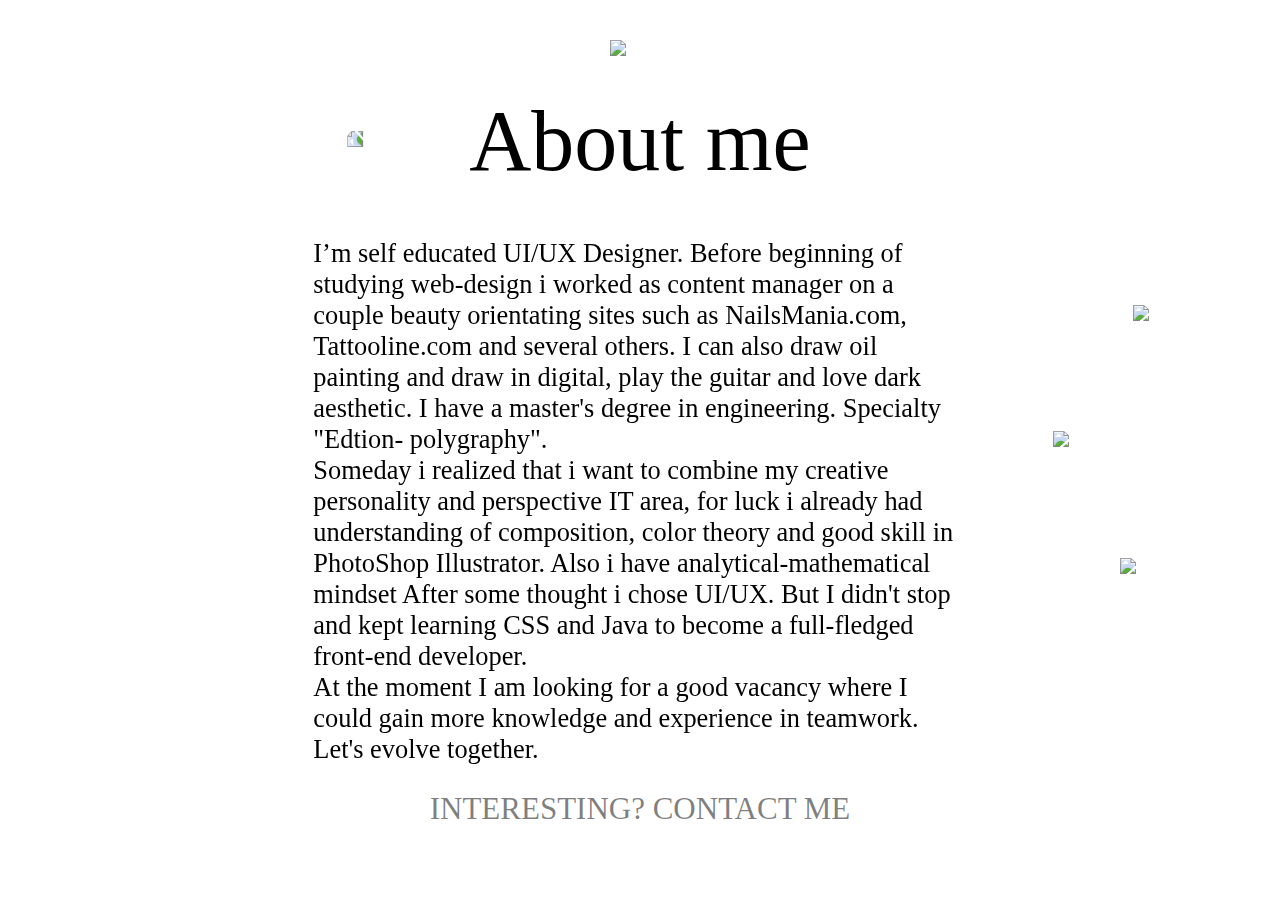
==== about.html @ 1b01d9cf "Add files via upload" ====
<!DOCTYPE html>
<html lang="eng">
<head>
	<meta name="viewport" content="width=device-width, initial-scale=1.0">
	<title>About</title>
	<meta charset="utf-8">
	<meta name="viewport" content="width=device-width, initial-scale=1">
	<link rel="shortcut icon" href="img/logo-white.svg" type="image/svg">
	<style>
		@font-face {
			font-family: De Valencia;
			src: url(font/de_valencia.ttf);
		}
		@font-face {
			font-family: Crimson Text regular;
			src: url(font/crimsontext_regular.ttf);
		}
		@font-face {
			font-family: Crimson Text semi bold;
			src: url(font/crimsontext_semi_bold.ttf);
		}
		h1 {
			font-family: De Valencia;
		}
		h2 {
			font-family: De Valencia, Crimson Text semi bold;
		}
		p {
			font-family: Crimson Text semi bold, Crimson text regular;
		}
	</style>
	<link rel="stylesheet" href="css/main.css">
</head>
<body>
	<div class="container" id="page-404-container">

		<header id="about-header" class="inner-pages-header">
			<a href="index.html" >
				<img src="img/logo_black.svg" class="inner-pages-logo-black" id="about-logo">
			</a>
		</header>

			<div class="about-nav">
				<a href="gallery.html" class="page-nav" id="about-nav-back">
					<img src="img/to-up-arrow.svg" alt="nav-arrow" class="nav-arrow-desctop">
					<img src="img/nav-arrow-mobile.svg" alt="nav-arrow-mobile" class="nav-arrow-mobile">
				</a>
				<h1 class="about-h1">
					About me
				</h1>
				<a href="index.html" class="page-nav" id="about-nav-forward">
					<img src="img/to-up-arrow.svg" alt="nav-arrow" class="nav-arrow-desctop">
					<img src="img/nav-arrow-mobile.svg" alt="nav-arrow-mobile" class="nav-arrow-mobile">
				</a>
			</div>

		<div class="about-graphics">
			<img src="img/ellipse-6-page-100px.png" id="about-graphics-elipse-100px">
			<img src="img/ellipse-6-page-100px.png" id="about-graphics-elipse-200px">
			<img src="img/ellipse-6-page-330px.png" id="about-graphics-elipse-330px">
			<img src="img/ellipse-6-page-330px.png" id="about-graphics-elipse-500px">
		</div>

		<div class="about-text">
			<p>
				I’m self educated UI/UX Designer. Before beginning of studying web-design i worked as content manager on a couple beauty orientating sites such as NailsMania.com, Tattooline.com and several others. I can also draw oil painting and draw in digital, play the guitar and love dark aesthetic. I have a master's degree in engineering. Specialty "Edtion- polygraphy".
				<br> Someday i realized that i want to combine my creative personality and perspective IT area, for luck i already had understanding of composition, color theory and good skill in PhotoShop Illustrator. Also i have analytical-mathematical mindset After some thought i chose UI/UX. But I didn't stop and kept learning CSS and Java to become a full-fledged front-end developer.
				<br> At the moment I am looking for a good vacancy where I could gain more knowledge and experience in teamwork. Let's evolve together.
			</p>
			<a href="contacts.html" class="about-contacts-link">
				INTERESTING? CONTACT ME
			</a>
		</div>
	</div>
</body>
</html>
---- css/main.css ----
body {
	padding: 0;
	margin: 0 auto;
	font-family: Crimson Text semi bold, Crimson text regular, De Valencia;
	width: 100%;
	font-size: 10px;
/*	overflow-x: hidden;*/
	z-index: 0;
}

button {
	padding: 0;
	border: none;
	font: inherit;
	color: inherit;
	background-color: transparent;
}

a {
	color: rgba(255, 255, 255, 0.5);
	text-decoration: none;
}

a:hover {
	text-decoration: none;
	color: #FFFFFF;
}
a img {
	display: inline-block;
}
h1 {
	padding: 0;
	margin: 0;
	font-size: 9em;
	font-weight: normal;
}

h2 {
	padding: 0;
	margin: 0;
	font-size: 5.5em;
	font-weight: normal;
}

h3 {
	padding: 0;
	margin: 0;
	font-size: 5.5em;
	font-weight: normal;
}

p {
	font-family: Crimson Text;
	line-height: normal;
}

ul, li {
	display: block;
	padding: 0;
	margin: 0;
}

.container {
	width: 100%;
	padding: 0 0px;
	margin: 0 auto;
	background: #fff;
	overflow: hidden;
}

.container.main {
 background: #000;
}

section {
	overflow: hidden;
}

@media screen and (min-width: 1921px) {
	.container {
	max-width: 1920px;
	margin: 0 auto;
	}
}

#ellipse-6-page-200px {
	position: absolute;
	margin-top: -8.20833333333%;
	left: 0%;
	max-width: 10.4166666667%;
}

#ellipse-6-page-100px {
	position: absolute;
	margin-top: -13.4166666667%;
	margin-left: 5.72916666667%;
	max-width: 5.20833333333%;
}

#ellipse-6-page-60px {
	position: absolute;
	margin-top: -18.625%;
	margin-left: 5.72916666667%;
	max-width: 3.125%;
}

#a-global-home:hover{
	background: linear-gradient(90deg, rgba(233,189,0,0.8) 0%, rgba(250,159,222,0.8) 32%, rgba(206,147,255,0.8) 62%, rgba(41,203,240,0.8) 100%);
}

#a-global-gallery:hover{
	background: linear-gradient(90deg, rgba(233,189,0,0.8) 0%, rgba(250,159,222,0.8) 32%, rgba(206,147,255,0.8) 62%, rgba(41,203,240,0.8) 100%);
}

#a-global-about:hover{
	background: linear-gradient(90deg, rgba(233,189,0,0.8) 0%, rgba(250,159,222,0.8) 32%, rgba(206,147,255,0.8) 62%, rgba(41,203,240,0.8) 100%);
}

#menu_button_4:hover{
	background: linear-gradient(90deg, rgba(233,189,0,0.8) 0%, rgba(250,159,222,0.8) 32%, rgba(206,147,255,0.8) 62%, rgba(41,203,240,0.8) 100%);
}

#a-global-contacts:hover{
	background: linear-gradient(90deg, rgba(233,189,0,0.8) 0%, rgba(250,159,222,0.8) 32%, rgba(206,147,255,0.8) 62%, rgba(41,203,240,0.8) 100%);
}

/*Медиазапросы*/

@media (max-width: 4000px) {
	h1, h2, h3 {
		font-size: 13em;
	}
}

@media (max-width: 2000px) {
	h1, h2, h3 {
		font-size: 11em;
	}
}

@media (max-width: 1400px) {
	h1, h2, h3 {
		font-size: 9em;
	}
}

@media (max-width: 1200px) {
	h1, h2, h3 {
		font-size: 7em;
	}
}

@media (max-width: 800px) {
	h1, h2, h3 {
		font-size: 5.1em;
	}
}

@media (max-width: 600px) {
	h1, h2, h3 {
		font-size: 4em;
	}
}

@media (max-width: 600px) {
	body {
		font-size: 6px;
	}
}

@media (max-width: 4000px) and (min-width: 1781px) {
	#page-2-h2 {
		font-size: 5em;
	}
	#more-about-me-page-2 {
		font-size: 3em;
	}
}
@media (max-width: 1780px) and (min-width: 1501px) {
	#page-2-h2 {
		font-size: 4.5em;
	}
}
@media (max-width: 1500px) and (min-width: 1201px) {
	#page-2-h2 {
		font-size: 4em;
	}
	#more-about-me-page-2 {
		font-size: 2.3em;
	}
}
@media (min-width: 1920px) {
	#page-2-p1 {
		font-size: 30px;
	}
}







/*Атрибуты блоков Gallery*/
.inner-pages-header {
	margin-top: 40px;
	width: 100%;
	text-align: center;
}

.inner-pages-logo-black {
	margin: 0 auto;
	padding-left: 20px;
	width: 80px;
}

.gallery-nav {
	width: 86.4583333333%;
	margin: 3% auto;
	display: flex;
	flex-direction: row;
	justify-content: center;
	align-items: center;
}
.gallery-nav a {
	position: relative;
	margin-top: -5%;
}

#gallery-nav-back {
	margin-right: 8%;
}

#gallery-nav-back img:nth-child(1) {
	position: absolute;
	left: 0;
	top: 0;
	transform: rotate(-90deg);
	-webkit-transform: rotate(-90deg);
	-moz-transform: rotate(-90deg);
	-ms-transform: rotate(-90deg);
}

#gallery-nav-back img:nth-child(2) {
	position: absolute;
	left: 0;
	top: 0;
	transform: scaleX(-1);
	-webkit-transform: scaleX(-1);
	-moz-transform: scaleX(-1);
	-ms-transform: scaleX(-1);
	display: none;
	width: 25px;
}

@media screen and (max-width: 780px) {
	#gallery-nav-back img:nth-child(1) {
		display: none;
	}
	#gallery-nav-back img:nth-child(2) {
		display: block;
	}
}

@media screen and (max-width: 320px) {
	#gallery-nav-back img:nth-child(2) {
		display: block;
		width: 20px;
	}
}

#gallery-nav-forward {
	margin-left: 8%;
}

#gallery-nav-forward img:nth-child(1) {
	position: absolute;
	left: 0;
	top: 0;
	transform: matrix(0, -1, -1, 0, 0, 0);
	-webkit-transform: matrix(0, -1, -1, 0, 0, 0);
	-moz-transform: matrix(0, -1, -1, 0, 0, 0);
	-ms-transform: matrix(0, -1, -1, 0, 0, 0);
}

#gallery-nav-forward img:nth-child(2) {
	position: absolute;
	left: 0;
	top: 0;
	display: none;
	width: 25px;
}

@media screen and (max-width: 780px) {
	#gallery-nav-forward img:nth-child(1) {
		display: none;
	}
	#gallery-nav-forward img:nth-child(2) {
		display: block;
	}
}

@media screen and (max-width: 320px) {
	#gallery-nav-forward img:nth-child(2) {
		display: block;
		width: 20px;
	}
}

.page-nav {
	width: 4%;
}

.page-nav img {
	width: 100%;
}

.gallery-h1 {
	text-align: center;
	font-size: calc(50px + 60 * ((100vw - 320px) / (1920 - 320)));
}

@media screen and (max-width: 320px) {
	.gallery-h1 {
		font-size: 4em;
		margin-left: 1.5%;
	}
}

.gallery-items-flex-block {
	width: 100%;
	margin: 4% auto 0;
	display: flex;
	flex-direction: row;
	justify-content: center;
	padding-bottom: 5.72916666667%;
}

.first-container {
	position: relative;
	width: 33.3333333333%;
	display: flex;
	flex-direction: row;
	flex-wrap: wrap;
}

.gallery-image-container.image-1 {
	position: relative;
	margin-top: 18.75%;
	width: 50%;
	padding-top: 28.125%;
	overflow: hidden;
}

.gallery-image-container.image-1 img {
	width: 100%;
	height: 100%;
	object-fit: cover;
	object-position: center;
	position: absolute;
	top: 0;
	left: 0;
}

.gallery-image-container.image-2 {
	margin-left: 3.125%;
	position: relative;
	width: 46.875%;
	padding-top: 46.875%;
	overflow: hidden;
}

.gallery-image-container.image-2 img {
	width: 100%;
	height: 100%;
	object-fit: cover;
	object-position: center;
	position: absolute;
	top: 0;
	left: 0;
}

.gallery-image-container.image-3 {
	margin-top: 3.125%;
	position: relative;
	width: 100%;
	padding-bottom: 46.875%;
	overflow: hidden;
}

.gallery-image-container.image-3 img {
	width: 100%;
	height: 100%;
	object-fit: cover;
	object-position: center;
	position: absolute;
	top: 0;
	left: 0;
}

.gallery-image-container.image-4 {
	margin-top: 4.10391566265%;
	margin-left: 1.20481927711%;
	position: relative;
	width: 16.6666666667%;
	padding-top: 29.1666666667%;
	overflow: hidden;
}

.gallery-image-container.image-4 img {
	width: 100%;
	height: 100%;
	object-fit: cover;
	object-position: center;
	position: absolute;
	top: 0;
	left: 0;
}

.seccond-container {
	position: relative;
	margin-left: 1.20481927711%;
	width: 19.2771084337%;
	display: flex;
	flex-direction: column;
	flex-wrap: nowrap;
}

.gallery-image-container.image-5 {
	position: relative;
	width: 100%;
	padding-top: 56.25%;
	overflow: hidden;
}

.gallery-image-container.image-5 img {
	width: 100%;
	height: 100%;
	object-fit: cover;
	object-position: center;
	position: absolute;
	top: 0;
	left: 0;
}

.gallery-image-container.image-6 {
	margin-top: 6.25%;
	position: relative;
	width: 100%;
	padding-top: 87.5%;
	overflow: hidden;
}

.gallery-image-container.image-6 img {
	width: 100%;
	height: 100%;
	object-fit: cover;
	object-position: center;
	position: absolute;
	top: 0;
	left: 0;
}

.gallery-image-container.image-7 {
	margin-top: 6.25%;
	position: relative;
	width: 100%;
	padding-top: 56.25%;
	overflow: hidden;
}

.gallery-image-container.image-7 img {
	width: 100%;
	height: 100%;
	object-fit: cover;
	object-position: center;
	position: absolute;
	top: 0;
	left: 0;
}

.third-container {
	position: relative;
	margin-left: 1.20481927711%;
	width: 19.2771084337%;
	display: flex;
	flex-direction: column;
	flex-wrap: nowrap;
}

.gallery-image-container.image-8 {
	margin-top: 6.25%;
	position: relative;
	width: 100%;
	padding-top: 100%;
	overflow: hidden;
}

.gallery-image-container.image-8 img {
	width: 100%;
	height: 100%;
	object-fit: cover;
	object-position: center;
	position: absolute;
	top: 0;
	left: 0;
}

.gallery-image-container.image-9 {
	margin-top: 6.25%;
	position: relative;
	width: 100%;
	padding-top: 100%;
	overflow: hidden;
}

.gallery-image-container.image-9 img {
	width: 100%;
	height: 100%;
	object-fit: cover;
	object-position: center;
	position: absolute;
	top: 0;
	left: 0;
}

@media only screen and (max-width: 768px) {
	.gallery-items-flex-block {
		flex-direction: column;
		align-items: center;
	}
	.first-container {
		width: 80%;
	}
	.gallery-image-container.image-4 {
		margin-top: 4.2%;
		width: 50%;
		padding-top: 87%;
	}
	.seccond-container {
		margin-top: 4.2%;
		width: 80%;
	}
	.third-container {
		margin-top: 2.08333333333%;
		width: 80%;
	}
}











/*Атрибуты блоков About*/
.inner-pages-logo-black:hover {
	filter: drop-shadow(-10px 4px 10px #e9bd00);
	-webkit-filter: drop-shadow(-10px 4px 10px #e9bd00);
	-moz-filter: drop-shadow(-10px 4px 10px #e9bd00);
}

.about-nav {
	width: 86.4583333333%;
	margin: 2.60416666667% auto;
	display: flex;
	flex-direction: row;
	justify-content: center;
	align-items: center;
}
.about-nav a {
	position: relative;
	margin-top: -5%;
}

#about-nav-back {
	margin-right: 8%;
}

#about-nav-back img:nth-child(1) {
	position: absolute;
	left: 0;
	top: 0;
	transform: rotate(-90deg);
}

#about-nav-back img:nth-child(2) {
	position: absolute;
	left: 0;
	top: 0;
	transform: scaleX(-1);
	-webkit-transform: scaleX(-1);
	-moz-transform: scaleX(-1);
	-ms-transform: scaleX(-1);
	top: 0;
	left: 0;
	display: none;
	width: 25px;
}

@media screen and (max-width: 780px) {
	#about-nav-back img:nth-child(1) {
		display: none;
	}
	#about-nav-back img:nth-child(2) {
		display: block;
	}
}

@media screen and (max-width: 320px) {
	#about-nav-back img:nth-child(2) {
		display: block;
		width: 20px;
	}
}

#about-nav-forward {
	margin-left: 8%;
}
#about-nav-forward img:nth-child(1) {
	position: absolute;
	display: none;
	left: 0;
	top: 0;
	transform: matrix(0, -1, -1, 0, 0, 0);
	-webkit-transform: matrix(0, -1, -1, 0, 0, 0);
	-moz-transform: matrix(0, -1, -1, 0, 0, 0);
	-ms-transform: matrix(0, -1, -1, 0, 0, 0);
}

#about-nav-forward img:nth-child(2) {
	position: absolute;
	left: 0;
	top: 0;
	display: none;
	width: 25px;
}

@media screen and (max-width: 780px) {
	#about-nav-forward img:nth-child(1) {
		display: none;
	}
}

@media screen and (max-width: 320px) {
	#about-nav-forward img:nth-child(2) {
		display: block;
		width: 20px;
	}
}

.about-h1 {
	text-align: center;
	font-size: calc(50px + 60 * ((100vw - 320px) / (1920 - 320)));
}

@media screen and (max-width: 320px) {
	.about-h1 {
		font-size: 4em;
		margin-left: 1.5%;
	}
}

.about-text {
	position: relative;
	z-index: 4;
	width: 51.0416666667%;
	margin: 3.64583333333% auto;
}

@media screen and (max-width: 500px) {
	.about-text {
	width: 80%;
	}
}

.about-text p {
	background: rgb(255, 255, 255, 0.4);
	backdrop-filter: blur(5px);
	-webkit-backdrop-filter: blur(5px);
	font-size: calc(24px + 4 * ((100vw - 320px) / (1920 - 320)));
}

.about-contacts-link {
	display: block;
	text-align: center;
	margin: 3% auto 0 auto;
	padding-bottom: 50px;
	color: rgba(0, 0, 0, 0.5);
	font-family: De Valencia;
	font-size: calc(25px + 10 * ((100vw - 320px) / (1920 - 320)));
}

.about-contacts-link:hover {
	background: linear-gradient(90deg, rgba(233,189,0,0.8) 0%, rgba(250,159,222,0.8) 32%, rgba(206,147,255,0.8) 62%, rgba(41,203,240,0.8) 100%);
}

.about-graphics {
	position: relative;
	width: 100vw;
}

#about-graphics-elipse-100px {
	position: absolute;
	margin-top: 6.25%;
	margin-left: 88.5416666667%;
	width: 5.208vw;
}

#about-graphics-elipse-200px {
	position: absolute;
	margin-top: 16.1458333333%;
	margin-left: 82.2916666667%;
	width: 10.416vw;
}

#about-graphics-elipse-330px {
	position: absolute;
	margin-top: 26.0416666667%;
	margin-left: 87.5%;
	width: 15.624vw;
}

#about-graphics-elipse-500px {
	position: absolute;
	margin-top: 15.625%;
	margin-left: -8.33333333333%;
	width: 26.042vw;
}














/*Атрибуты блоков 404*/
.container.err404 {
	position: relative;
	height: 100vh;
}
#err404-header {
	padding-top: 18px;
}
.err-404-graphics {
	position: relative;
	z-index: 1;
	margin-top: 1.5625%;
	width: 100vw;
	display: flex;
	flex-direction: row;
	flex-wrap: nowrap;
	justify-content: left;
	align-content: center;
}

.err-404-graphics a {
	position: relative;
	margin: auto 0 auto 6.25%;
	width: 4%;
}

.err-404-to-home {
	position: absolute;
	top: 0;
	left: 0;
	width: 100%;
	transform: rotate(-90deg);
	-webkit-transform: rotate(-90deg);
	-moz-transform: rotate(-90deg);
	-ms-transform: rotate(-90deg);
}

.err-404-to-home-mobile {
	position: absolute;
	left: 0;
	top: 0;
	display: none;
	transform: scaleX(-1);
	-webkit-transform: scaleX(-1);
	-moz-transform: scaleX(-1);
	-ms-transform: scaleX(-1);
	width: 25px;
}

@media screen and (max-width: 780px) {
	.err-404-to-home {
		display: none;
	}
	.err-404-to-home-mobile {
		display: block;
	}
}

@media screen and (max-width: 320px) {
	.err-404-to-home-mobile {
		display: block;
		width: 20px;
	}
}

.err-404 {
	margin-left: 14.9%;
	width: 50%;
}
#err404-graphics-elipse-70px {
	position: absolute;
	width: 3.646vw;
	margin-left: 88.5416666667%;
	margin-top: 0.86458333333%;
}

#err404-graphics-elipse-100px {
	position: absolute;
	width: 5.208vw;
	margin-left: 89.84375%;
	margin-top: 6.59375%;
}

#err404-graphics-elipse-200px {
	position: absolute;
	width: 10.417vw;
	margin-left: 81.7708333333%;
	margin-top: 11.9583333333%;
}

#err404-bot-graphic {
	position: absolute;
	top: 30%;
	z-index: -1;
	width: 100vw;
}

/*.err-404-body {

}

.container.err404 {
	display: flex;
	flex-direction: column;
	width: 100%;
	height: 100vh;
	overflow: hidden;
}

.err-404-header {
	height: 12.962962963%;
	margin: 0;
}

.err-404-header a {
	margin: auto;
}

.err-404-header a img {
	margin-top: 3.125%;
	width: 80px;
}

.err-404-graphics {
	position: relative;
	z-index: 1;
	height: 73.1481%;
	margin-top: 1.40625%;
	display: flex;
	align-items: center;
	justify-content: center;
}

.err-404-graphics a {
	width: 90px;
	margin-right: 11.6145833333%;
}

.err-404-graphics a img {
	width: 100%;
}

.err-404-to-home {
	transform: rotate(-90deg);
	-webkit-transform: rotate(-90deg);
	-moz-transform: rotate(-90deg);
	-ms-transform: rotate(-90deg);
}

.err-404-to-home-mobile {
	transform: scaleX(-1);
	-webkit-transform: scaleX(-1);
	-moz-transform: scaleX(-1);
	-ms-transform: scaleX(-1);
	display: none;
}

@media screen and (max-width: 780px) {
	.err-404-graphics a {
	width: 20px;
	}
	.err-404-to-home {
		display: none;
	}
	.err-404-to-home-mobile {
		display: block;
	}
}

.err-404 {
	width: 52.0833%;
}

.err-404-bubbles {
	display: flex;
	flex-direction: column;
	margin-left: 5.72916666667%;
	width: 13.0729%;
}

#err404-graphics-elipse-70px {
	width: 27.8884462151%;
	margin-left: 51.7928286853%;
}

#err404-graphics-elipse-100px {
	width: 39.8406374502%;
	margin: 16.7330677291% 0 0 61.3545816733%;
}

#err404-graphics-elipse-200px {
	width: 79.6812749004%;
	margin-top: 1.59362549801%;
}

.err-404-end {
	position: relative;
	z-index: 0;
	margin-top: -15.7407851851%;
	height: 55.5556%;

}

.err-404-end img {
	width: 100%;
	object-fit: contain;
}*/












/*Стили блоков New Main*/
.header {
	background: #000;
	width: 100%;
	padding-top: 40px;
}

.nav {
	margin-left: 20.3125%;
	display: flex;
	align-items: center;
}

.burger {
	display: none;
}

.logo {
	width: 80px;
}

.menu {
	font-family: Crimson text regular;
	color: white;
	text-decoration: none;
	display: flex;
}

.menu li {
	margin-right: 25px;
}

.menu li a {
	color: #fff;
	font-size: 1.6em;
}
/*доработать*/
.menu li:last-child{
	display: none;
}

.menu li a:hover {
	text-decoration: underline;
}

.main-menu-arrow {
	max-width: 30px;
	padding-bottom: 1%;
	margin-top: 0.5%;
}

section {
	width: 100%;
}

.main-page-section-1 {
	background: #000;
}

.mobile-main-page-section-1 {
	display: none;
	background: #000;
}

.main-graphic {
	position: relative;
	width: 71.875%;
	margin: 0 auto;
	display: flex;
	flex-direction: column;
	flex-wrap: nowrap;
}

.main-graphic h1 {
	color: #fff;
	margin-left: 17.6086956522%;
	margin-top: 6.25%;
	transform: rotate(-4.1deg);
	-webkit-transform: rotate(-4.1deg);
	-moz-transform: rotate(-4.1deg);
	-ms-transform: rotate(-4.1deg);
/*	font-size: calc(60px + 50 * ((100vw - 320px) / (1920 - 320)));*/
}

.top-commet {
	margin: 0 auto;
	margin-top: -12%;
	max-width: 100%;
	transform: rotate(-4.1deg);
	-webkit-transform: rotate(-4.1deg);
	-moz-transform: rotate(-4.1deg);
	-ms-transform: rotate(-4.1deg);
}

.main-graphic h2 {
	color: #fff;
	margin-left: 44.9275362319%;
	margin-top: 0%;
	transform: rotate(-9.65deg);
	-webkit-transform: rotate(-9.65deg);
	-moz-transform: rotate(-9.65deg);
	-ms-transform: rotate(-9.65deg);
/*	font-size: calc(60px + 50 * ((100vw - 320px) / (1920 - 320)));*/
}

.bottom-commet {
	margin-top: -3%;
	margin-left: 31.1594202899%;
	max-width: 52.1739130435%;
	transform: rotate(-9.65deg);
	-webkit-transform: rotate(-9.65deg);
	-moz-transform: rotate(-9.65deg);
	-ms-transform: rotate(-9.65deg);
}

.let-me-show-you {
	text-align: center;
	margin-top: 4.16666666666%;
	padding-bottom: 6.77083333333%;
}

#let-me-show-you {
	font-family: De Valencia;
	font-size: 1.563vw;
	text-decoration: none;
}

.main-page-section-2 {
	background: #fff;
}

.page-2-content {
	width: 90%;
	padding-bottom: 20px;
	margin: 11.8542447917% 0;
	display: flex;
	flex-wrap: nowrap;
	background: #000;
}

@media (max-width: 769px) {
	.page-2-content {
	flex-direction: column;
	}
}
.page-2-img {
	position: relative;
	width: 53.2558139535%;
	padding-bottom: 35%;
	overflow: hidden;
	z-index: 1;
}

@media (max-width: 769px) {
	.page-2-img {
	width: 100%;
	padding-top: 20%;
	float: right;
	}
}

.page-2-img img {
	background: #000;
	width: 100%;
	height: 100%;
	object-fit: contain;
	position: absolute;
	top: 0;
	left: 0;
}

@media (max-width: 769px) {
	.page-2-img img {
	object-fit: contain;
	object-position: left;
	width: 130%;
	height: 130%;
	}
}

.page-2-text-block {
	width: 46.9907407407%;
	background: #000;
}

@media (max-width: 769px) {
	.page-2-text-block {
	width: 100%;
	}
}

.page-2-text-block h2 {
	padding: 15px;
	font-size: 3em;
	font-family: Crimson Text;
	color: #fff;
	margin-top: 4.16666666667%;
}

@media (max-width: 769px) {
	.page-2-text-block h2 {
	text-align: center;
	}
}

.page-2-text-block p {
	position: relative;
	margin-top: 2%;
	color: #fff;
	letter-spacing: -0.05em;
	font-size: 2.8em;
	padding: 0 15px;
}

@media screen and (max-width: 769px) {
	.page-2-text-block p {
	padding-left: 15%;
	}
}

.page-2-text-block a {
	font-family: De Valencia;
	font-size: 2.8em;
	padding: 0 15px;
	padding-bottom: 15px;
}

@media screen and (max-width: 769px) {
	.page-2-text-block a {
	margin-left: 28%;
	}
}

.main-page-section-3 {
	width: 100%;
	padding-bottom: 10%;
	display: flex;
	flex-wrap: nowrap;
	align-items: stretch;
	background: #000;
}

.page-3-block-1 {
	width: 21.875%;
	display: flex;
	flex-direction: column;
	flex-wrap: nowrap;
}

#page-3-ellipse-1 {
	width: 95.2380952381%;
	margin-top: -23.8095238095%;
	margin-left: 4.7619047619%;
}

#page-3-ellipse-2 {
	width: 59.5238095238%;
	margin-top: 9.52380952381%;
	margin-left: -21.4285714286%;
}

#page-3-ellipse-3 {
	width: 36.9047619048%;
	margin-top: 13.0952380952%;
	margin-left: 16.6666666667%;
}

.page-3-block-2 {
	position: relative;
	margin: 0 auto;
	text-align: center;
}

.page-3-block-2 h2 {
	margin-top: 25%;
	font-size: 9em;
	color: #FFFFFF;
}

.page-3-block-2 p {
	font-size: 2.8em;
	color: #FFFFFF;
}

.page_3_arrow {
	max-width: 40%;
	margin-top: 0;
}

.page-3-block-3 {
	position: relative;
	width: 21.875%;
	display: flex;
	flex-direction: column;
	flex-wrap: nowrap;
	justify-content: flex-end;
}

#page-3-ellipse-4 {
	position: absolute;
	width: 153.571428571%;
	margin-bottom: -90%;
	margin-left: 9.7619047619%;
}

@media (max-width: 500px) {
	.page-3-block-1 {
	display: none;
	}
	.page-3-block-3 {
	display: none;
	}
}

.main-page-section-4 {
	width: 100%;
	background: #fff;
}

.main-page-section-4 h2 {
	margin-top: 10.5208333333%;
	text-align: center;
	font-size: 9em;
	color: #000;
}

.page-4-content {
	width: 100%;
	display: flex;
	align-items: center;
	justify-content: center;
	margin-top: 2.60416666667%;
}

@media (max-width: 1200px){
	.page-4-content {
	display: flex;
	flex-direction: column;
	justify-content: center;
	text-align: center;
	margin-top: 2.60416666667%;
	}
}

.page-4-content p {
	width: 25%;
	max-height: 16.6666666667%;
	letter-spacing: -0.05em;
	color: #000;
	font-size: 2.8em;
}

@media (max-width: 1200px){
	.page-4-content p {
	width: 80%;
	margin: 0 auto;
	}
}

.page-4-slider {
	overflow: hidden;
	position: relative;
	background: gray;
	width: 41.6666666667%;
	padding-top: 23.4375%;
	margin-left: 3.64583333333%;
	box-shadow: -25px -17px 18px 5px rgba(0, 0, 0, 0.35);
	-webkit-box-shadow: -25px -17px 18px 5px rgba(0, 0, 0, 0.35);
	-moz-box-shadow: -25px -17px 18px 5px rgba(0, 0, 0, 0.35);
	-ms-box-shadow: -25px -17px 18px 5px rgba(0, 0, 0, 0.35);
}

@media (max-width: 1200px){
	.page-4-slider {
	width: 80%;
	padding-top: 45%;
	margin: 2% auto;
	box-shadow: none;
	-webkit-box-shadow: none;
	-moz-box-shadow: none;
	-ms-box-shadow: none;
	}
}

.slide img{
	object-fit: cover;
	position: absolute;
	left: 100%;
	top: 0;
	width: 100%;
}

.slide.active img{
	object-fit: cover;
	position: absolute;
	left: 0;
	top: 0;
	width: 100%;
}

.page-4-slider-navigation {
	position: absolute;
	left: 0;
	top: 40%;
	width: 100%;
	display: flex;
	flex-direction: row;
	justify-content: space-between;
}

.page-4-slider-arrow {
	cursor: pointer;
}

.page-4-slider-arrow:hover {
	border-radius: 50%;
	filter: blur(1px);
	-webkit-filter: blur(1px);
	-moz-filter: blur(1px);
	-ms-filter: blur(1px);
	filter: drop-shadow(0px 3px 5px rgba(250,159,222,1));
	-webkit-filter: drop-shadow(0px 3px 5px rgba(250,159,222,1));
	-moz-filter: drop-shadow(0px 3px 5px rgba(250,159,222,1));
	-ms-filter: drop-shadow(0px 3px 5px rgba(250,159,222,1));
}

.frame-count-dot {
	margin: 0 7px 0 7px;
	width: 15px;
	height: 15px;
	border-radius: 50%;
	background: #fff;
	cursor: pointer;
}

.frame-count-dot.active {
	background: url(../img/active-dot-of-images-count.svg) center no-repeat;
	background-size: contain;
}

.frame-count-dot:hover {
	border-radius: 50%;
	filter: blur(0.5px);
	background: lightgray;
}

.frame-count-dot.active:hover {
	filter: none;
	background: url(../img/active-dot-of-images-count.svg) center no-repeat;
	cursor: default;
}

.page-4-slider-arrow img {
	width: 100%;
}

.frame-counter {
	position: absolute;
	left: 0;
	top: 90%;
	width: 100%;
	display: flex;
	flex-direction: row;
	justify-content: center;
}



.graphics-between-4-5-pages {
	background: #fff;
	position: relative;
	padding-top: 5.58333333333%;
	z-index: 1;
	display: flex;
	flex-direction: row;
	width: 100%;
}

.left-illustration {
	width: 70%;
	margin-left: -25%;
	position: absolute;
}

.right-illustration {
	position: absolute;
	margin-left: 58%;
	margin-top: 8%;
	width: 40%;
}

.main-page-section-5 {
	background: #fff;
	padding-top: 10.4166666667%;
}
.page-5-content {
	width: 100%;
	margin: 5.72916666667% auto;
	display: flex;
	flex-direction: column;
	justify-content: center;
	align-items: center;
}

.page-5-content h2 {
	margin-top: 5%;
	text-align: center;
	font-size: 9em;
}

.page-5-content h2 span {
	display: none;
}

@media screen and (max-width: 1100px) {
	.page-5-content h2 span {
	display: inline;
	}
}

.page-5-content p {
	font-size: 2.8em;
	width: 55%;
	letter-spacing: -0.05em;
	text-align: center;
	color: #000000;
}

.before-after {
	position: relative;
	margin: 1% auto;
	background: gray;
	width: 50%;
	overflow: hidden;
}

@media screen and (max-width: 1200px) {
	.before-after {
	width: 80%;
	}
}


.slider-container {
display: flex;
flex-direction: column;
align-items: center;
}

.wrap,
.gallery,
.img {
	width: 100%;
	height: 28%;
	margin: 0;
	padding: 0;
}

.wrap {
	width: 100%;
	height: 35%;
	position: relative;
}

.gallery {
	position: relative;
	display: flex;
	z-index: 1;
}

.img {
	display: block;
	cursor: pointer;
	object-fit: cover;
	object-position: left center;
}

.gallery_resize,
.gallery_resize::after {
position: absolute;
top: 0;
cursor: pointer;
}

.gallery_resize {
	left: 0;
	width: 50%;
	overflow: hidden;
}

.tr {
	transition: all 0.5s;
}

.gallery_resize {
	content: '';
	width: 100%;
	background-color: #fff;
	box-sizing: border-box;
	position: absolute;
	right: 0;
	height: 100%;
	z-index: 20;
	clip: rect(auto,220px,auto,auto);
	transition:0.01s;
}

.gallery_resize img {
	width: 100%;
	height: 100%;
}

.slider_switch {
	content: '';
	width: 100%;
	height: 100%;
	position: absolute;
	z-index: 50;
	left: 0;
	top: 0;
	bottom: 0;
	transition:0.01s;
}

.slider_switch_img {
	width: 40px;
	height: 100%;
	object-fit: none;
	object-position: center;
	cursor: pointer;
	transform: translateX(350px);
	-webkit-transform: translateX(350px);
	-moz-transform: translateX(3500px);
	-ms-transform: translateX(350px);
}


.main-page-section-6 {
	background: #fff;
	padding-top: 2%;
	width: 100%;
	position: relative;
}

.main-page-section-6 h2 {
	text-align: center;
	max-width: 100%;
	margin: 0 auto;
	font-size: 9em;
}

.page-6-content {
	margin: 0 auto;
	display: flex;
	flex-direction: row;
	flex-wrap: nowrap;
	justify-content: center;
}

@media screen and (max-width: 769px) {
	.page-6-content {
	flex-direction: column;
	justify-content: center;
	}
}

.page-6-content p {
	position: relative;
	margin-top: 2.08333333333%;
	margin-right: -8%;
	width: 31.25%;
	letter-spacing: -0.05em;
	font-size: 2.8em;
}

@media screen and (max-width: 1400px) {
	.page-6-content p {
	padding: 10px 10px 40px 34px;
	background: #fff;
	border-radius: 650px/300px;
	}
}

@media screen and (max-width: 769px) {
	.page-6-content p {
	margin: 2.08333333333% auto 0 auto;
	width: 80%;
	text-align: center;
	}
}

.mockup-block {
	position: relative;
	width: 50.2604166667%;
	padding-top: 31.7708333333%;
}

@media screen and (max-width: 769px) {
	.mockup-block {
	margin: 0 auto;
	width: 90%;
	}
}

.mockup-block img {
	max-width: 100%;
	object-fit: cover;
	position: absolute;
	top: 0;
	left: 0;
}

@media screen and (max-width: 1700px) {
	.mockup-block img {
	margin-left: 15%;
	}
}

@media screen and (max-width: 769px) {
	.mockup-block img {
	margin: -8% auto auto 0;
	width: 90%;
	}
}

.page-6-end-graphics {
	margin-top: -30%;
	z-index: -1;
	width: 100%;
	display: flex;
	flex-direction: column;
	justify-content: left;
}

#page-6-circle-1 {
	width: 3.125%;
	margin-left: 5.72916666667%;
}

#page-6-circle-2 {
	width: 5.20833333333%;
	margin-top: 1.82291666667%;
	margin-left: 5.72916666667%;
}

#page-6-circle-3 {
	width: 10.4166666667%;
	margin-left: -3.125%;
}

.page-6-bg {
	width: 100%;
	margin: -7.03125% auto auto 0;
}









.page-7-content {
	position: relative;
	z-index: 1;
	margin-top: -1%;
	width: 100%;
	background: #000;
	overflow: hidden;
}

.contacts-offer {
	width: 100%;
	display: flex;
	flex-direction: column;
	justify-content: center;
	align-items: center;
}

.page-7-h2 {
	font-size: 9em;
	margin: 0 auto;
	text-align: center;
	max-width: 80%;
	color: #FFF;
}

.to-contacts-arrow {
	max-width: 230px;
}


@media screen and (max-width: 769px) {
	.page-7-content h2 {
	margin-top: 20%;
	}
}

.contacts-arrow {
	margin-top: 4.6875%;
	width: 100%;
	display: flex;
	flex-direction: row;
	justify-content: center;
}

@media screen and (max-width: 1200px) {
	.contacts-arrow {
	flex-direction: column;
	justify-content: center;
	align-items: center;
	margin-left: auto;
	margin-right: auto;
	margin-top: 1.3%;
	}
	.to-contacts-arrow {
	margin-left: -3%;
	}
}

@media screen and (max-width: 650px) {
	.to-contacts-arrow {
		margin-left: -5%;
	}
}@media screen and (max-width: 450px) {
	.to-contacts-arrow {
		margin-left: -8%;
	}
}

.contacts-arrow p {
	color: #fff;
	font-size: 2.8em;
	margin-top: -0.005%;
}

#offer-p-1 {
	margin-right: 1.04166666667%;
}

#offer-p-2 {
	margin-left: 2.58333333333%;
	color: #000;
	z-index: -2;
}

.contacts-rel {
	position: relative;
	margin-top: 15%;
	overflow: visible;
}
@media (max-width: 500px) {
	.contacts-rel {
		margin-top: 17%;
	}
}




.contacts-wraper {
	width: 100%;
	max-width: 1920px;
	position: absolute;
	top: -45vw;
	left: 0;
	z-index: 50;
	transform: translate(0, 30vw);
	-webkit-transform: translate(0, 30vw);
	-moz-transform: translate(0, 30vw);
	-ms-transform: translate(0, 30vw);
	transition: all 0.1s ease-in-out 0s;
	-webkit-transition: all 0.1s ease-in-out 0s;
	-moz-transition: all 0.1s ease-in-out 0s;
	-ms-transition: all 0.1s ease-in-out 0s;
}

@media (max-width: 1425px) {
	.contacts-wraper {
		transform: translate(0, 27vw);
		-webkit-transform: translate(0, 27vw);
		-moz-transform: translate(0, 27vw);
		-ms-transform: translate(0, 27vw);
	}
}



.contacts-wraper.active {
	transform: translate(0, 0);
	-webkit-transform: translate(0, 0);
	-moz-transform: translate(0, 0);
	-ms-transform: translate(0, 0);
}

@media (max-width: 1425px) {
	.contacts-wraper.active {
		transform: translate(0, -10vw	);
		-webkit-transform: translate(0, -10vw);
		-moz-transform: translate(0, -10vw);
		-ms-transform: translate(0, -10vw);
	}
}
@media (max-width: 1200px) {
	.contacts-wraper.active {
		transform: translate(0, -20vw	);
		-webkit-transform: translate(0, -20vw);
		-moz-transform: translate(0, -20vw);
		-ms-transform: translate(0, -20vw);
	}
}
@media (max-width: 780px) {
	.contacts-wraper.active {
		transform: translate(0, -25vw	);
		-webkit-transform: translate(0, -25vw);
		-moz-transform: translate(0, -25vw);
		-ms-transform: translate(0, -25vw);
	}
}
@media (max-width: 650px) {
	.contacts-wraper.active {
		transform: translate(0, -48vw	);
		-webkit-transform: translate(0, -48vw);
		-moz-transform: translate(0, -48vw);
		-ms-transform: translate(0, -48vw);
	}
}
@media (max-width: 400px) {
	.contacts-wraper.active {
		transform: translate(0, -55vw	);
		-webkit-transform: translate(0, -55vw);
		-moz-transform: translate(0, -55vw);
		-ms-transform: translate(0, -55vw);
	}
}@media (max-width: 350px) {
	.contacts-wraper.active {
		transform: translate(0, -60vw	);
		-webkit-transform: translate(0, -60vw);
		-moz-transform: translate(0, -60vw);
		-ms-transform: translate(0, -60vw);
	}
}
.contacts img {
	max-width: 100%;
}

.contacts-elipses {
	display: flex;
	flex-direction: column;
	align-items: left;
	margin-top: -25%;
}

#page-7-ellipse-1 {
	width: 3.64583333333%;
	margin-left: 3.125%;
}
#page-7-ellipse-2 {
	width: 5.20833333333%;
	margin-top: 2.1875%;
	margin-left: 7.00520833333%;
}

#page-7-ellipse-3 {
	width: 10.4166666667%;
	margin-top: 1%;
	margin-left: 0.18229166666%;
}

@media (max-width: 1423px) {
	#page-7-ellipse-2 {
		margin-left: 3%;
	}
	#page-7-ellipse-1 {
	margin-left: 7%;
	}
	#page-7-ellipse-3 {
	margin-top: 4%;
	}
}
.contacts-bg {
	width: 100%;
	margin: -10% auto 0 auto;
}

.contacts-bg img {
	max-width: 100%;
	object-fit: contain;
}

.mail-link {
	position: relative;
	z-index: 100;
	display: flex;
	flex-direction: column;
/*	justify-content: center;*/
	align-items: center;
	margin: -22% auto 0 auto;
	text-align: center;
}

.contacts-btn {
	width: 5%;
}

.contacts-btn:hover {
	cursor: pointer;
	filter: drop-shadow(-3px 3px 6px #9e9e9e);
	-webkit-filter: drop-shadow(-3px 3px 6px #9e9e9e);
}

.mail-link img:nth-child(1) {
	position: relative;
	z-index: 70;
	width: 100%;
}

.mail-link img:nth-child(2) {
	display: none;
}

@media (max-width: 1000px){
	.mail-link {
		margin-top: -25%;
	}
	.contacts-btn {
		width: 10%;
	}
	.mail-link img:nth-child(2) {
		width: 18%;
		position: relative;
		z-index: -1;
		top: 0;
		margin-top: -13%;
		display: block;
	}
}

@media (max-width: 500px){
	.contacts-btn {
		width: 15%;
	}
	.mail-link img:nth-child(2) {
		width: 28%;
		position: relative;
		z-index: -1;
		top: 0;
		margin-top: -20%;
		display: block;
	}
}

.contacts {
	width: 100%;
	margin: 0 auto 0 auto;
	padding-bottom: 14%;
	display: flex;
	flex-direction: column;
	justify-content: center;
	align-items: center;
	background: #fff;
}

.contacts h3 {
	margin-top: 3%;
	text-align: center;
	font-family: De Valencia;
	font-size: 9em;
	color: #000;
}

.contacts-wraper .email {
	display: none;
}

.contacts-wraper.active .email {
	position: relative;
	width: 100%;
	margin-top: 2%;
	display: flex;
	flex-direction: row;
	justify-content: center;
	align-items: center;
	text-align: center;
	transition: all 0.4s ease 0s;
	-webkit-transition: all 0.4s ease 0s;
	-moz-transition: all 0.4s ease 0s;
	-ms-transition: all 0.4s ease 0s;
}

#email-pre {
	font-family: De Valencia;
	font-size: 4em;
	color: #000;
}

.email button {
	font-family: De Valencia;
	font-size: 4em;
	letter-spacing: -0.05em;
	text-decoration-line: underline;
	color: #808080;
}

.email button:hover {
	cursor: pointer;
	background: linear-gradient(90deg, rgba(233,189,0,0.8) 0%, rgba(250,159,222,0.8) 32%, rgba(206,147,255,0.8) 62%, rgba(41,203,240,0.8) 100%);
	color: #000;
}

.copy-allert {
	position: absolute;
	top: -21%;
	padding: 10px 8px 0 8px;
	border-radius: 80% 80% 10% 10%;
	font-family: De Valencia;
	font-size: 2.5em;
	letter-spacing: -0.8px;
	color: #000;
	background: linear-gradient(90deg, rgba(233,189,0,0.8) 0%, rgba(250,159,222,0.8) 32%, rgba(206,147,255,0.8) 62%, rgba(41,203,240,0.8) 100%);
	opacity: 0;
	transition: opacity 80ms linear;
}

.copy-allert.active {
	opacity: 1;
	position: absolute;
	top: -21%;
	padding: 10px 8px 0 8px;
	border-radius: 80% 80% 10% 10%;
	font-family: De Valencia;
	font-size: 2.5em;
	letter-spacing: -0.8px;
	color: #000;
	background: linear-gradient(90deg, rgba(233,189,0,0.8) 0%, rgba(250,159,222,0.8) 32%, rgba(206,147,255,0.8) 62%, rgba(41,203,240,0.8) 100%);
	transition: opacity 80ms linear;
}

.contacts-wraper .social-media {
	display: none;
}

.contacts-wraper.active .social-media {
	width: 100%;
	margin: 0 auto 0 auto;
	padding-bottom: 15%;
	display: flex;
	flex-direction: row;
	justify-content: center;
}

.sm-facebook {
	width: 4.58333333333%;
	margin: 7.60416666667% 1.5625% 0 1.5625%;
}
.sm-telegram {
	width: 9.89583333333%;
	margin: 0 0 0 0;
}
.sm-instagram {
	width: 6.875%;
	margin: 1% 1.5625% 0 1.5625%;
}

@media (max-width: 650px) {
	.sm-facebook {
	width: 8%;
	}
	.sm-telegram {
		width: 18%;
	}
	.sm-instagram {
		width: 12%;
	}
	.contacts-wraper.active .email {
	flex-direction: column;
	justify-content: center;
	align-items: center;
	margin-bottom: 5%;
	}
	#email-pre span {
		display: none;
	}
	.copy-allert {
	position: absolute;
	left: auto;
	top: 35%;
	}
	.copy-allert.active {
	position: absolute;
	left: auto;
	top: 35%;
	}
}

.social-media img {
	max-width: 100%;
}

.social-medias:hover {
	opacity: 0.8;
}

@media (max-width: 500px) {
	.contacts-elipses {
		margin-top: -40%;
	}
	#page-7-ellipse-1 {
	width: 8%;
	margin-left: 3.125%;
	}
	#page-7-ellipse-2 {
		width: 10%;
		margin-top: 4.5%;
		margin-left: 7.00520833333%;
	}

	#page-7-ellipse-3 {
		width: 18%;
		margin-top: 3%;
		margin-left: 0.18229166666%;
	}
	.contacts-bg {
		margin-top: -17%;
	}
}

.page-7-contacts-cover {
	position: relative;
	z-index: 90;
	width: 100%;
	margin-top: -10%;
}

.page-7-contacts-cover img {
	margin-left: -0.5%;
	width: 100.5%;
}

.container.main footer {
	position: relative;
	z-index: 90;
	width: 100%;
	margin-top: -28%;
}

.footer-menu {
	margin-top: 2%;
	display: flex;
	width: 40%;
	flex-direction: column;
	justify-content: left;
	flex-wrap: nowrap;
}

@media screen and (max-width: 1500px) {
	.footer-menu {
	width: 100%;
	flex-direction: row;
	justify-content: space-between;
	align-items: center;
	}
}

.footer-menu ul {
	text-align: left;
	font-family: Crimson Text;
	font-size: 2.8em;
	letter-spacing: -0.05em;
	color: #fff;
	padding-left: 20px;
}

.footer-menu p {
	font-size: 2.8em;
	font-family: Crimson Text;
	margin-top: 3%;
	margin-bottom: 0%;
	color: #fff;
	padding-left: 20px;
}

.footer-menu p span {
	color: #FFF;
	font-family: De Valencia;
	font-size: 1.6em;
	letter-spacing: 0.25em;
}


@media screen and (max-width: 1700px) {
	.copyright {
	margin-top: 2%;
	}
}

@media screen and (max-width: 1500px) {
	.copyright {
	margin-top: 0%;
	text-align: right;
	padding-right: 20px;
	}
}

footer a {
	color: #fff;
}

.footer-sign {
	width: 100%;
	margin: 0 2.08333333333% 0 auto;
	display: flex;
	flex-direction: row;
	justify-content: center;
	align-items: center;
	background: #000;
	text-align: center;
}

@media screen and (max-width: 1500px) {
	.footer-sign {
	background: 0;
	margin-top: 3%;
	}
}

@media screen and (max-width: 1400px) {
	.footer-sign {
	background: #000;
	}
}

@media screen and (max-width: 1200px) {
	.footer-sign {
	background: #000;
	margin: 0 auto;
	}
}

@media screen and (max-width: 900px) {
	.footer-sign {
	padding-top: 10%;
	margin-top: -5%;
	}
}

@media screen and (max-width: 700px) {
	.footer-sign {
	padding-top: 10%;
	margin-top: -10%;
	}
}

@media screen and (max-width: 600px) {
	.footer-sign {
	margin-top:0;
	}
}

@media screen and (max-width: 500px) {
	.footer-sign {
	padding-top: 15%;
	margin-top: -15%;
	}
}

.footer-sign img {
	width: 50px;
	height: 50px;
}

.footer-sign p {
	font-size: 2.8em;
	font-family: Crimson Text;
	color: #fff;
}

@media screen and (max-width: 500px) {
	.footer-sign p {
	font-size: 2em;
	}
}




/*Мобильная версия первой страницы*/

@media (min-width: 100px) and (max-width: 500px) and (orientation: portrait) {
	.main-page-section-1 {
		display: none;
	}
	.nav {
		display: none;
	}
	.mobile-main-page-nav {
		position: fixed;
		z-index: 80;
		padding-top: 4%;
		width: 100%;
		display: flex;
		flex-direction: row;
		flex-wrap: nowrap;
		justify-content: space-between;
		align-items: center;
		background: #000;
	}
	.mobile-logo {
		display: block;
		margin: 0 0 0 20px;
		width: 18%;
	}
	.mobile-logo img {
		width: 100%;
	}

	.burger {
		display: block;
		margin: 0 20px 0 0;
		width: 10%;
	}
	.burger img {
		padding: 20% 20% 20% 20%;
		width: 100%;
	}


	.burger-list {
		position: absolute;
		z-index: -5;
		left: 0;
		top: 0;
		width: 100%;
		height: 100vh;
		background: linear-gradient(177deg, rgba(233,189,0,0.7) 0%, rgba(251,161,216,0.7) 41%, rgba(106,160,251,0.7) 69%, rgba(0,230,233,0.7) 99%);
		backdrop-filter: blur(4px);
		-webkit-backdrop-filter: blur(4px);
		transition: all 0.4s ease 0s;
		-webkit-transition: all 0.4s ease 0s;
		-moz-transition: all 0.4s ease 0s;
		-ms-transition: all 0.4s ease 0s;
		transform: translate(0px, -100vh);
		-webkit-transform: translate(0px, -100vh);
		-moz-transform: translate(0px, -100vh);
		-ms-transform: translate(0px, -100vh);
	}

	.burger-list ul {
		margin-top: 28%;
	}
	.burger-list ul li {
		font-family: De Valencia;
		text-align: center;
		margin: 15px 0 0 0;
		font-size: 8em;
		border: 3px solid #fff;
	}

	.burger-list ul li:last-child {
		display: none;
	}

	.burger-list ul li a {
		color: #fff;
	}

	.burger-list.active {
		transform: translate(0, 0);
		-webkit-transform: translate(0, 0);
		-moz-transform: translate(0, 0);
		-ms-transform: translate(0, 0);
	}

	.mobile-main-page-section-1 {
		display: block;
		text-align: center;
		background: #000;
		padding-bottom: 15%;
	}

	.mobile-main-page {
		margin: 4% auto 0 auto;
		padding-top: 25%;
		width: 100%;
		display: flex;
		flex-direction: row;
		justify-content: center;
	}

	.mobile-main-page-graphic {
		position: relative;
		z-index: 1;
		width: 35%;
		padding-top: 165%;
	}

	.mobile-main-page-graphic img {
		transform: rotate(90deg);
		width: 450%;
		position: absolute;
		object-fit: contain;
		top: 38%;
		left: -170%;
	}

	.mobile-main-page-header {
		margin-top: 2%;
		margin-left: -17%;
	}

	.mobile-main-page-header p {
	font-family: De Valencia;
	font-size: 16vw;
	color: #fff;
	margin: 0 0 3.73333333333% 0;
	text-align: right;
	}

	.mobile-header-3 {
		font-size: 16vw;
	}

	.mobile-let-me-show-you {
		margin-top: -2%;
		text-align: center;
		font-family: De Valencia;
		font-size: 6.5vw;
		text-decoration: none;
	}
}









/*Атрибуты блоков Contacts*/

.container.contacts-page {
	width: 100vw;
	height: 100vh;
	background: #fff;
}

#contacts-page-header {
	background: #000;
}

#contacts-page-header a{
	position: relative;
	z-index: 10;
}

#contacts-page-header img{
	width: 150px;
}

.contacts-page-bg {
	background: #000;
	margin-top: -12%;
}

.contacts-page-bg img {
	width: 100%;
}

.contacts-page-wraper {
	margin-top: -19%;
}

.contacts-page-wraper h3 {
	font-family: De Valencia;
	font-size: 9em;
	text-align: center;
	color: #000;
	background: #fff;
}

.contacts-page-email {
	display: flex;
	align-items: center;
	justify-content: center;
	background: #fff;
}

.contacts-page-email p {
	font-family: De Valencia;
	font-size: 4em;
	color: #000;
}

.contacts-page-email a {
	font-family: De Valencia;
	font-size: 4em;
	letter-spacing: -0.05em;
	text-decoration-line: underline;
	color: #808080;
}


.contacts-page-social-media {
	width: 100%;
	background: #fff;
	margin: 0 auto 0 auto;
	padding-top: 2%;
	display: flex;
	flex-direction: row;
	justify-content: center;
}

.contact-page-facebook {
	width: 100px;
	margin: 150px 30px 0 30px;
}
.contact-page-telegram {
	width: 180px;
	margin: 0;
}
.contact-page-instagram {
	width: 120px;
	margin: 20px 30px 0 30px;
}

@media (max-width: 650px) {
	#contacts-page-header img {
	width: 20%;
	}
	.contacts-page-email {
	flex-direction: column;
	justify-content: center;
	align-items: center;
	}
	.contacts-page-social-media {
	padding-top: 5%;
	flex-direction: column;
	justify-content: center;
	align-items: center;
	}
	.contact-page-facebook {
	width: 18%;
	margin: 0 0 0 18%;
	}
	.contact-page-telegram {
		width: 30%;
		margin: 2% 20% 2% 0;
	}
	.contact-page-instagram {
		width: 22%;
		margin: 0 0 0 5%;
	}
}

.contacts-page-social-media img {
	max-width: 100%;
}

.no_croll {
	overflow: hidden;
}
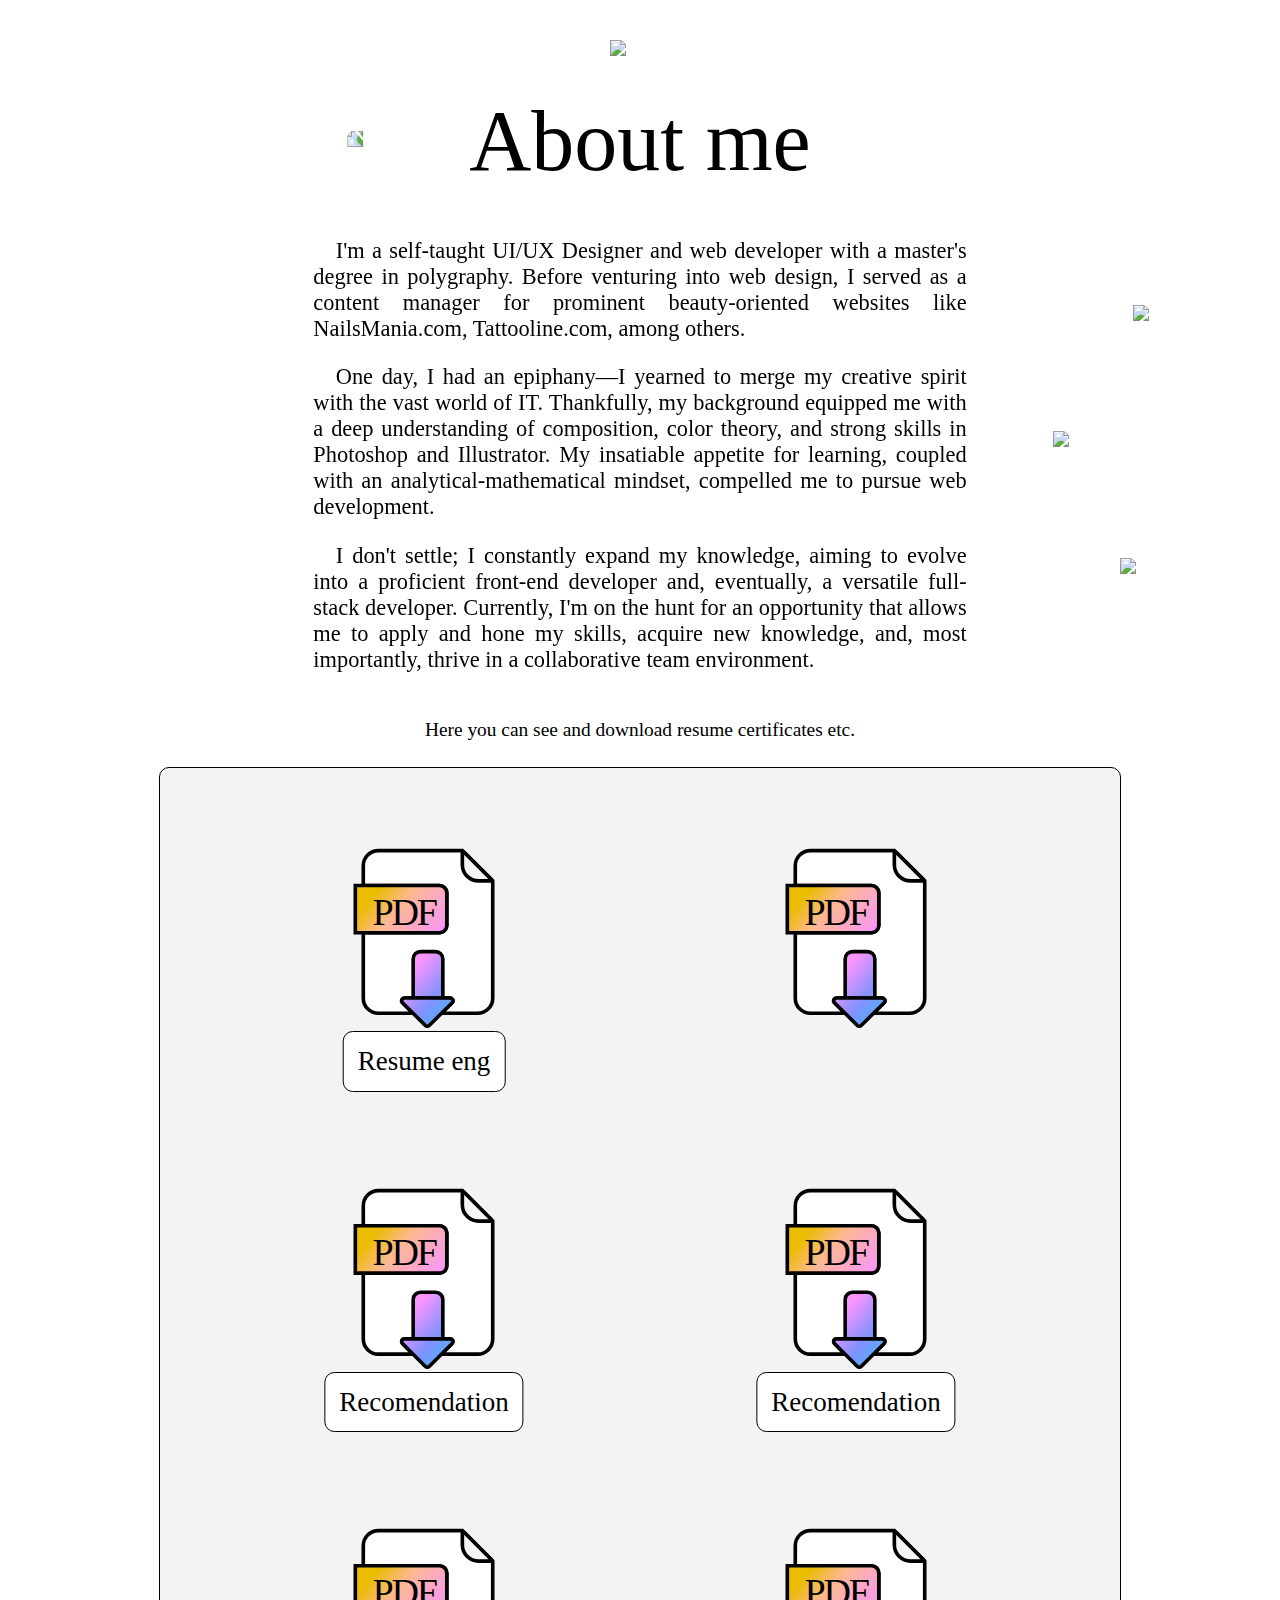
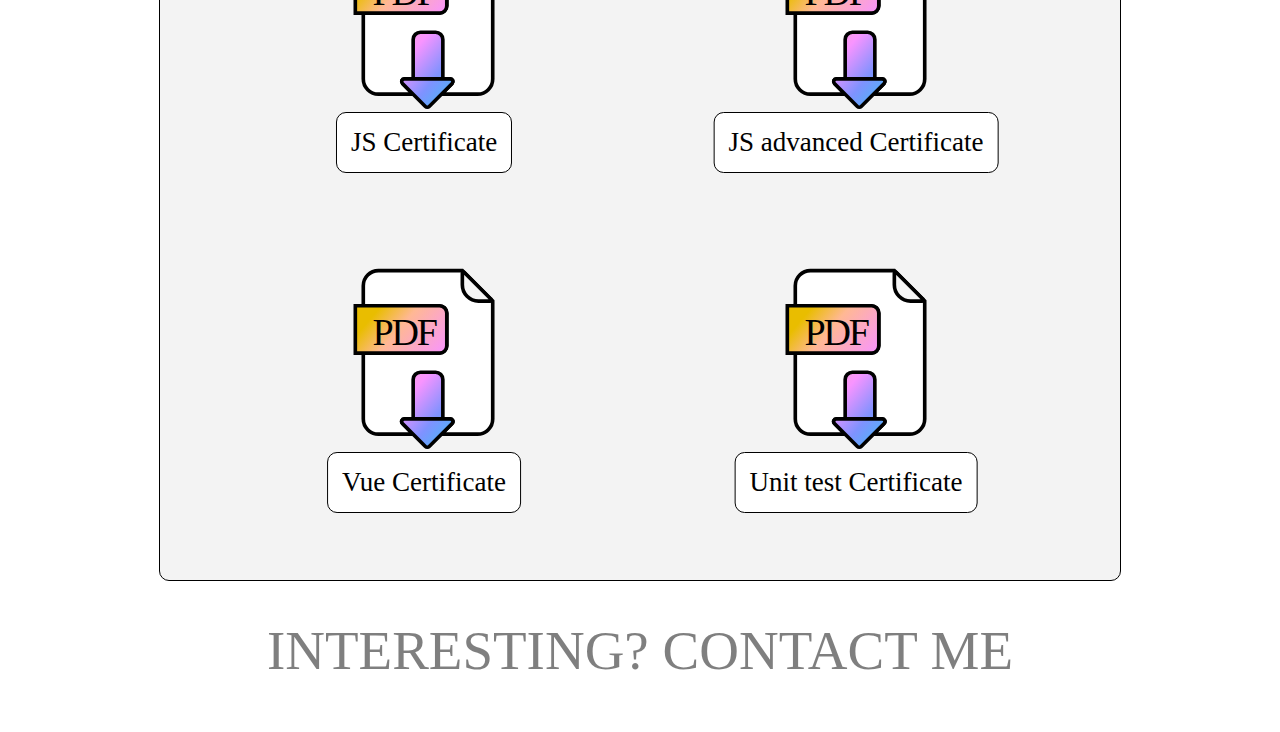
==== commit 348df336: "Add files via upload" ====
--- a/about.html
+++ b/about.html
@@ -18,15 +18,6 @@
 		@font-face {
 			font-family: Crimson Text semi bold;
 			src: url(font/crimsontext_semi_bold.ttf);
-		}
-		h1 {
-			font-family: De Valencia;
-		}
-		h2 {
-			font-family: De Valencia, Crimson Text semi bold;
-		}
-		p {
-			font-family: Crimson Text semi bold, Crimson text regular;
 		}
 	</style>
 	<link rel="stylesheet" href="css/main.css">
@@ -53,7 +44,6 @@
 					<img src="img/nav-arrow-mobile.svg" alt="nav-arrow-mobile" class="nav-arrow-mobile">
 				</a>
 			</div>
-
 		<div class="about-graphics">
 			<img src="img/ellipse-6-page-100px.png" id="about-graphics-elipse-100px">
 			<img src="img/ellipse-6-page-100px.png" id="about-graphics-elipse-200px">
@@ -62,15 +52,29 @@
 		</div>
 
 		<div class="about-text">
-			<p>
-				I’m self educated UI/UX Designer. Before beginning of studying web-design i worked as content manager on a couple beauty orientating sites such as NailsMania.com, Tattooline.com and several others. I can also draw oil painting and draw in digital, play the guitar and love dark aesthetic. I have a master's degree in engineering. Specialty "Edtion- polygraphy".
-				<br> Someday i realized that i want to combine my creative personality and perspective IT area, for luck i already had understanding of composition, color theory and good skill in PhotoShop Illustrator. Also i have analytical-mathematical mindset After some thought i chose UI/UX. But I didn't stop and kept learning CSS and Java to become a full-fledged front-end developer.
-				<br> At the moment I am looking for a good vacancy where I could gain more knowledge and experience in teamwork. Let's evolve together.
-			</p>
-			<a href="contacts.html" class="about-contacts-link">
+			<p>I'm a self-taught UI/UX Designer and web developer with a master's degree in polygraphy. Before venturing into web design, I served as a content manager for prominent beauty-oriented websites like NailsMania.com, Tattooline.com, among others.</p>
+			<p>One day, I had an epiphany—I yearned to merge my creative spirit with the vast world of IT. Thankfully, my background equipped me with a deep understanding of composition, color theory, and strong skills in Photoshop and Illustrator. My insatiable appetite for learning, coupled with an analytical-mathematical mindset, compelled me to pursue web development.</p>
+			<p>I don't settle; I constantly expand my knowledge, aiming to evolve into a proficient front-end developer and, eventually, a versatile full-stack developer. Currently, I'm on the hunt for an opportunity that allows me to apply and hone my skills, acquire new knowledge, and, most importantly, thrive in a collaborative team environment.</p>
+		</div>
+
+			
+			<p class="file-storage-title">Here you can see and download resume certificates etc.</p>
+			<div class="files_storage">
+				<a href="files-storage/CV_ENG.pdf" class="file resume__eng"> <img src="img/icon-pdf.svg"></a>
+				<a href="files-storage/CV_UA.pdf" class="file resume__ua"> <img src="img/icon-pdf.svg"></a>
+				<a href="files-storage/recomendation_autoservices_unlimited.pdf" class="file recomendation"> <img src="img/icon-pdf.svg"></a>
+				<a href="files-storage/recomendation_nailsmania.pdf" class="file recomendation"> <img src="img/icon-pdf.svg"></a>
+				<a href="files-storage/Codecademy-JS-Intro.pdf" class="file codecademy-js-certificate"> <img src="img/icon-pdf.svg"></a>
+				<a href="files-storage/Codecademy-JS-Intermediate.pdf" class="file codecademy-js-intermediate-certificate"> <img src="img/icon-pdf.svg"></a>
+				<a href="files-storage/Codecademy-VUE-Course.pdf" class="file codecademy-vue-certificate"> <img src="img/icon-pdf.svg"></a>
+				<a href="files-storage/ Codecademy-Unit-Test.pdf" class="file codecademy-unit-test-certificate"> <img src="img/icon-pdf.svg"></a>
+			</div>
+
+			<button class="about-contacts-link mail-to-link">
 				INTERESTING? CONTACT ME
-			</a>
-		</div>
+			</button>
+		
 	</div>
+	<script src="scripts/script-to-contacts-function.js"></script>
 </body>
 </html>--- a/css/main.css
+++ b/css/main.css
@@ -1,10 +1,31 @@
+@font-face {
+	font-family: 'crimson_textregular';
+	src: url('crimsontext_regular-webfont.woff2') format('woff2'), url('crimsontext_regular-webfont.woff') format('woff');
+	font-weight: normal;
+	font-style: normal;
+}
+
+@font-face {
+	font-family: 'crimson_textsemibold';
+	src: url('crimsontext_semi_bold-webfont.woff2') format('woff2'), url('crimsontext_semi_bold-webfont.woff') format('woff');
+	font-weight: normal;
+	font-style: normal;
+}
+
+@font-face {
+	font-family: 'de_valenciaregular';
+	src: url('de_valencia-webfont.woff2') format('woff2'), url('de_valencia-webfont.woff') format('woff');
+	font-weight: normal;
+	font-style: normal;
+}
+
 body {
 	padding: 0;
 	margin: 0 auto;
 	font-family: Crimson Text semi bold, Crimson text regular, De Valencia;
 	width: 100%;
 	font-size: 10px;
-/*	overflow-x: hidden;*/
+	overflow-x: hidden;
 	z-index: 0;
 }
 
@@ -14,6 +35,7 @@
 	font: inherit;
 	color: inherit;
 	background-color: transparent;
+	cursor: pointer;
 }
 
 a {
@@ -29,6 +51,7 @@
 	display: inline-block;
 }
 h1 {
+	font-family: De Valencia;
 	padding: 0;
 	margin: 0;
 	font-size: 9em;
@@ -36,6 +59,7 @@
 }
 
 h2 {
+	font-family: De Valencia, Crimson Text semi bold;
 	padding: 0;
 	margin: 0;
 	font-size: 5.5em;
@@ -50,7 +74,7 @@
 }
 
 p {
-	font-family: Crimson Text;
+	font-family: Crimson text regular;
 	line-height: normal;
 }
 
@@ -62,7 +86,7 @@
 
 .container {
 	width: 100%;
-	padding: 0 0px;
+	padding: 0 0;
 	margin: 0 auto;
 	background: #fff;
 	overflow: hidden;
@@ -104,28 +128,97 @@
 	max-width: 3.125%;
 }
 
+@keyframes menu_anim1 {
+	0% {transform: translateX(-250%); -webkit-transform: translateX(-250%); -moz-transform: translateX(-250%); opacity: 0;}
+	70% {opacity: 20;}
+	100% {transform: translateX(0%); -webkit-transform: translateX(0%); -moz-transform: translateX(0%); opacity: 1;}
+}
+
+@keyframes menu_anim2 {
+	0% {transform: translateX(-450%); -webkit-transform: translateX(-450%); -moz-transform: translateX(-450%); opacity: 0;}
+	70% {opacity: 10;}
+	100% {transform: translateX(0%); -webkit-transform: translateX(0%); -moz-transform: translateX(0%); opacity: 1;}
+}
+
+@keyframes menu_anim3 {
+	0% {transform: translateX(-650%); -webkit-transform: translateX(-650%); -moz-transform: translateX(-650%); opacity: 0;}
+	70% {opacity: 0;}
+	100% {transform: translateX(0%); -webkit-transform: translateX(0%); -moz-transform: translateX(0%); opacity: 1;}
+}
+
+@keyframes menu_anim4 {
+	0% {transform: translateX(-850%); -webkit-transform: translateX(-850%); -moz-transform: translateX(-850%); opacity: 0;}
+	70% {opacity: 40;}
+	100% {transform: translateX(0%); -webkit-transform: translateX(0%); -moz-transform: translateX(0%); opacity: 1;}
+}
+
+.a-global-home {
+	animation: menu_anim1 0.2s ease-in-out 0s;
+	-webkit-animation: menu_anim1 0.2s ease-in-out 0s;
+}
+#a-global-home {
+	animation: menu_anim1 0.2s ease-in-out 0s;
+	-webkit-animation: menu_anim1 0.2s ease-in-out 0s;
+}
+
+.a-global-gallery {
+	animation: menu_anim2 0.4s ease-in-out 0S;
+	-webkit-animation: menu_anim2 0.4s ease-in-out 0S;
+}
+#a-global-gallery {
+	animation: menu_anim1 0.4s ease-in-out 0s;
+	-webkit-animation: menu_anim1 0.4s ease-in-out 0s;
+}
+
+.a-global-about {
+	animation: menu_anim3 0.6s ease-in-out 0s;
+	-webkit-animation: menu_anim3 0.6s ease-in-out 0s;
+}
+#a-global-about {
+	animation: menu_anim1 0.6s ease-in-out 0s;
+	-webkit-animation: menu_anim1 0.6s ease-in-out 0s;
+}
+
+.a-global-contacts2 {
+	animation: menu_anim4 0.8s ease-in-out 0s;
+	-webkit-animation: menu_anim4 0.8s ease-in-out 0s;
+}
+#a-global-contacts2 {
+	animation: menu_anim4 1s ease-in-out 0s;
+	-webkit-animation: menu_anim4 1s ease-in-out 0s;
+}
+
 #a-global-home:hover{
+	text-decoration: underline;
 	background: linear-gradient(90deg, rgba(233,189,0,0.8) 0%, rgba(250,159,222,0.8) 32%, rgba(206,147,255,0.8) 62%, rgba(41,203,240,0.8) 100%);
 }
 
 #a-global-gallery:hover{
+	text-decoration: underline;
 	background: linear-gradient(90deg, rgba(233,189,0,0.8) 0%, rgba(250,159,222,0.8) 32%, rgba(206,147,255,0.8) 62%, rgba(41,203,240,0.8) 100%);
 }
 
 #a-global-about:hover{
+	text-decoration: underline;
 	background: linear-gradient(90deg, rgba(233,189,0,0.8) 0%, rgba(250,159,222,0.8) 32%, rgba(206,147,255,0.8) 62%, rgba(41,203,240,0.8) 100%);
 }
 
-#menu_button_4:hover{
+#a-global-lang:hover{
+	text-decoration: underline;
 	background: linear-gradient(90deg, rgba(233,189,0,0.8) 0%, rgba(250,159,222,0.8) 32%, rgba(206,147,255,0.8) 62%, rgba(41,203,240,0.8) 100%);
 }
 
+#a-global-contacts2:hover{
+	text-decoration: underline;
+	background: linear-gradient(90deg, rgba(233,189,0,0.8) 0%, rgba(250,159,222,0.8) 32%, rgba(206,147,255,0.8) 62%, rgba(41,203,240,0.8) 100%);
+}
+
 #a-global-contacts:hover{
+	text-decoration: underline;
 	background: linear-gradient(90deg, rgba(233,189,0,0.8) 0%, rgba(250,159,222,0.8) 32%, rgba(206,147,255,0.8) 62%, rgba(41,203,240,0.8) 100%);
 }
 
-/*Медиазапросы*/
-
+/*							Медиазапросы/MediaQueries						*/
 @media (max-width: 4000px) {
 	h1, h2, h3 {
 		font-size: 13em;
@@ -134,25 +227,43 @@
 
 @media (max-width: 2000px) {
 	h1, h2, h3 {
-		font-size: 11em;
-	}
-}
-
-@media (max-width: 1400px) {
+		font-size: 13em;
+	}
+}
+
+@media (max-width: 1650px) {
 	h1, h2, h3 {
-		font-size: 9em;
-	}
-}
-
-@media (max-width: 1200px) {
+		font-size: 11.5em;
+	}
+}
+
+@media (max-width: 1450px) {
 	h1, h2, h3 {
-		font-size: 7em;
-	}
-}
-
-@media (max-width: 800px) {
+		font-size: 10em;
+	}
+}
+
+@media (max-width: 1280px) {
 	h1, h2, h3 {
-		font-size: 5.1em;
+		font-size: 8.5em;
+	}
+}
+
+@media (max-width: 1110px) {
+	h1, h2, h3 {
+		font-size: 7.5em;
+	}
+}
+
+@media (max-width: 970px) {
+	h1, h2, h3 {
+		font-size: 6.5em;
+	}
+}
+
+@media (max-width: 850px) {
+	h1, h2, h3 {
+		font-size: 5.5em;
 	}
 }
 
@@ -196,775 +307,7 @@
 }
 
 
-
-
-
-
-
-/*Атрибуты блоков Gallery*/
-.inner-pages-header {
-	margin-top: 40px;
-	width: 100%;
-	text-align: center;
-}
-
-.inner-pages-logo-black {
-	margin: 0 auto;
-	padding-left: 20px;
-	width: 80px;
-}
-
-.gallery-nav {
-	width: 86.4583333333%;
-	margin: 3% auto;
-	display: flex;
-	flex-direction: row;
-	justify-content: center;
-	align-items: center;
-}
-.gallery-nav a {
-	position: relative;
-	margin-top: -5%;
-}
-
-#gallery-nav-back {
-	margin-right: 8%;
-}
-
-#gallery-nav-back img:nth-child(1) {
-	position: absolute;
-	left: 0;
-	top: 0;
-	transform: rotate(-90deg);
-	-webkit-transform: rotate(-90deg);
-	-moz-transform: rotate(-90deg);
-	-ms-transform: rotate(-90deg);
-}
-
-#gallery-nav-back img:nth-child(2) {
-	position: absolute;
-	left: 0;
-	top: 0;
-	transform: scaleX(-1);
-	-webkit-transform: scaleX(-1);
-	-moz-transform: scaleX(-1);
-	-ms-transform: scaleX(-1);
-	display: none;
-	width: 25px;
-}
-
-@media screen and (max-width: 780px) {
-	#gallery-nav-back img:nth-child(1) {
-		display: none;
-	}
-	#gallery-nav-back img:nth-child(2) {
-		display: block;
-	}
-}
-
-@media screen and (max-width: 320px) {
-	#gallery-nav-back img:nth-child(2) {
-		display: block;
-		width: 20px;
-	}
-}
-
-#gallery-nav-forward {
-	margin-left: 8%;
-}
-
-#gallery-nav-forward img:nth-child(1) {
-	position: absolute;
-	left: 0;
-	top: 0;
-	transform: matrix(0, -1, -1, 0, 0, 0);
-	-webkit-transform: matrix(0, -1, -1, 0, 0, 0);
-	-moz-transform: matrix(0, -1, -1, 0, 0, 0);
-	-ms-transform: matrix(0, -1, -1, 0, 0, 0);
-}
-
-#gallery-nav-forward img:nth-child(2) {
-	position: absolute;
-	left: 0;
-	top: 0;
-	display: none;
-	width: 25px;
-}
-
-@media screen and (max-width: 780px) {
-	#gallery-nav-forward img:nth-child(1) {
-		display: none;
-	}
-	#gallery-nav-forward img:nth-child(2) {
-		display: block;
-	}
-}
-
-@media screen and (max-width: 320px) {
-	#gallery-nav-forward img:nth-child(2) {
-		display: block;
-		width: 20px;
-	}
-}
-
-.page-nav {
-	width: 4%;
-}
-
-.page-nav img {
-	width: 100%;
-}
-
-.gallery-h1 {
-	text-align: center;
-	font-size: calc(50px + 60 * ((100vw - 320px) / (1920 - 320)));
-}
-
-@media screen and (max-width: 320px) {
-	.gallery-h1 {
-		font-size: 4em;
-		margin-left: 1.5%;
-	}
-}
-
-.gallery-items-flex-block {
-	width: 100%;
-	margin: 4% auto 0;
-	display: flex;
-	flex-direction: row;
-	justify-content: center;
-	padding-bottom: 5.72916666667%;
-}
-
-.first-container {
-	position: relative;
-	width: 33.3333333333%;
-	display: flex;
-	flex-direction: row;
-	flex-wrap: wrap;
-}
-
-.gallery-image-container.image-1 {
-	position: relative;
-	margin-top: 18.75%;
-	width: 50%;
-	padding-top: 28.125%;
-	overflow: hidden;
-}
-
-.gallery-image-container.image-1 img {
-	width: 100%;
-	height: 100%;
-	object-fit: cover;
-	object-position: center;
-	position: absolute;
-	top: 0;
-	left: 0;
-}
-
-.gallery-image-container.image-2 {
-	margin-left: 3.125%;
-	position: relative;
-	width: 46.875%;
-	padding-top: 46.875%;
-	overflow: hidden;
-}
-
-.gallery-image-container.image-2 img {
-	width: 100%;
-	height: 100%;
-	object-fit: cover;
-	object-position: center;
-	position: absolute;
-	top: 0;
-	left: 0;
-}
-
-.gallery-image-container.image-3 {
-	margin-top: 3.125%;
-	position: relative;
-	width: 100%;
-	padding-bottom: 46.875%;
-	overflow: hidden;
-}
-
-.gallery-image-container.image-3 img {
-	width: 100%;
-	height: 100%;
-	object-fit: cover;
-	object-position: center;
-	position: absolute;
-	top: 0;
-	left: 0;
-}
-
-.gallery-image-container.image-4 {
-	margin-top: 4.10391566265%;
-	margin-left: 1.20481927711%;
-	position: relative;
-	width: 16.6666666667%;
-	padding-top: 29.1666666667%;
-	overflow: hidden;
-}
-
-.gallery-image-container.image-4 img {
-	width: 100%;
-	height: 100%;
-	object-fit: cover;
-	object-position: center;
-	position: absolute;
-	top: 0;
-	left: 0;
-}
-
-.seccond-container {
-	position: relative;
-	margin-left: 1.20481927711%;
-	width: 19.2771084337%;
-	display: flex;
-	flex-direction: column;
-	flex-wrap: nowrap;
-}
-
-.gallery-image-container.image-5 {
-	position: relative;
-	width: 100%;
-	padding-top: 56.25%;
-	overflow: hidden;
-}
-
-.gallery-image-container.image-5 img {
-	width: 100%;
-	height: 100%;
-	object-fit: cover;
-	object-position: center;
-	position: absolute;
-	top: 0;
-	left: 0;
-}
-
-.gallery-image-container.image-6 {
-	margin-top: 6.25%;
-	position: relative;
-	width: 100%;
-	padding-top: 87.5%;
-	overflow: hidden;
-}
-
-.gallery-image-container.image-6 img {
-	width: 100%;
-	height: 100%;
-	object-fit: cover;
-	object-position: center;
-	position: absolute;
-	top: 0;
-	left: 0;
-}
-
-.gallery-image-container.image-7 {
-	margin-top: 6.25%;
-	position: relative;
-	width: 100%;
-	padding-top: 56.25%;
-	overflow: hidden;
-}
-
-.gallery-image-container.image-7 img {
-	width: 100%;
-	height: 100%;
-	object-fit: cover;
-	object-position: center;
-	position: absolute;
-	top: 0;
-	left: 0;
-}
-
-.third-container {
-	position: relative;
-	margin-left: 1.20481927711%;
-	width: 19.2771084337%;
-	display: flex;
-	flex-direction: column;
-	flex-wrap: nowrap;
-}
-
-.gallery-image-container.image-8 {
-	margin-top: 6.25%;
-	position: relative;
-	width: 100%;
-	padding-top: 100%;
-	overflow: hidden;
-}
-
-.gallery-image-container.image-8 img {
-	width: 100%;
-	height: 100%;
-	object-fit: cover;
-	object-position: center;
-	position: absolute;
-	top: 0;
-	left: 0;
-}
-
-.gallery-image-container.image-9 {
-	margin-top: 6.25%;
-	position: relative;
-	width: 100%;
-	padding-top: 100%;
-	overflow: hidden;
-}
-
-.gallery-image-container.image-9 img {
-	width: 100%;
-	height: 100%;
-	object-fit: cover;
-	object-position: center;
-	position: absolute;
-	top: 0;
-	left: 0;
-}
-
-@media only screen and (max-width: 768px) {
-	.gallery-items-flex-block {
-		flex-direction: column;
-		align-items: center;
-	}
-	.first-container {
-		width: 80%;
-	}
-	.gallery-image-container.image-4 {
-		margin-top: 4.2%;
-		width: 50%;
-		padding-top: 87%;
-	}
-	.seccond-container {
-		margin-top: 4.2%;
-		width: 80%;
-	}
-	.third-container {
-		margin-top: 2.08333333333%;
-		width: 80%;
-	}
-}
-
-
-
-
-
-
-
-
-
-
-
-/*Атрибуты блоков About*/
-.inner-pages-logo-black:hover {
-	filter: drop-shadow(-10px 4px 10px #e9bd00);
-	-webkit-filter: drop-shadow(-10px 4px 10px #e9bd00);
-	-moz-filter: drop-shadow(-10px 4px 10px #e9bd00);
-}
-
-.about-nav {
-	width: 86.4583333333%;
-	margin: 2.60416666667% auto;
-	display: flex;
-	flex-direction: row;
-	justify-content: center;
-	align-items: center;
-}
-.about-nav a {
-	position: relative;
-	margin-top: -5%;
-}
-
-#about-nav-back {
-	margin-right: 8%;
-}
-
-#about-nav-back img:nth-child(1) {
-	position: absolute;
-	left: 0;
-	top: 0;
-	transform: rotate(-90deg);
-}
-
-#about-nav-back img:nth-child(2) {
-	position: absolute;
-	left: 0;
-	top: 0;
-	transform: scaleX(-1);
-	-webkit-transform: scaleX(-1);
-	-moz-transform: scaleX(-1);
-	-ms-transform: scaleX(-1);
-	top: 0;
-	left: 0;
-	display: none;
-	width: 25px;
-}
-
-@media screen and (max-width: 780px) {
-	#about-nav-back img:nth-child(1) {
-		display: none;
-	}
-	#about-nav-back img:nth-child(2) {
-		display: block;
-	}
-}
-
-@media screen and (max-width: 320px) {
-	#about-nav-back img:nth-child(2) {
-		display: block;
-		width: 20px;
-	}
-}
-
-#about-nav-forward {
-	margin-left: 8%;
-}
-#about-nav-forward img:nth-child(1) {
-	position: absolute;
-	display: none;
-	left: 0;
-	top: 0;
-	transform: matrix(0, -1, -1, 0, 0, 0);
-	-webkit-transform: matrix(0, -1, -1, 0, 0, 0);
-	-moz-transform: matrix(0, -1, -1, 0, 0, 0);
-	-ms-transform: matrix(0, -1, -1, 0, 0, 0);
-}
-
-#about-nav-forward img:nth-child(2) {
-	position: absolute;
-	left: 0;
-	top: 0;
-	display: none;
-	width: 25px;
-}
-
-@media screen and (max-width: 780px) {
-	#about-nav-forward img:nth-child(1) {
-		display: none;
-	}
-}
-
-@media screen and (max-width: 320px) {
-	#about-nav-forward img:nth-child(2) {
-		display: block;
-		width: 20px;
-	}
-}
-
-.about-h1 {
-	text-align: center;
-	font-size: calc(50px + 60 * ((100vw - 320px) / (1920 - 320)));
-}
-
-@media screen and (max-width: 320px) {
-	.about-h1 {
-		font-size: 4em;
-		margin-left: 1.5%;
-	}
-}
-
-.about-text {
-	position: relative;
-	z-index: 4;
-	width: 51.0416666667%;
-	margin: 3.64583333333% auto;
-}
-
-@media screen and (max-width: 500px) {
-	.about-text {
-	width: 80%;
-	}
-}
-
-.about-text p {
-	background: rgb(255, 255, 255, 0.4);
-	backdrop-filter: blur(5px);
-	-webkit-backdrop-filter: blur(5px);
-	font-size: calc(24px + 4 * ((100vw - 320px) / (1920 - 320)));
-}
-
-.about-contacts-link {
-	display: block;
-	text-align: center;
-	margin: 3% auto 0 auto;
-	padding-bottom: 50px;
-	color: rgba(0, 0, 0, 0.5);
-	font-family: De Valencia;
-	font-size: calc(25px + 10 * ((100vw - 320px) / (1920 - 320)));
-}
-
-.about-contacts-link:hover {
-	background: linear-gradient(90deg, rgba(233,189,0,0.8) 0%, rgba(250,159,222,0.8) 32%, rgba(206,147,255,0.8) 62%, rgba(41,203,240,0.8) 100%);
-}
-
-.about-graphics {
-	position: relative;
-	width: 100vw;
-}
-
-#about-graphics-elipse-100px {
-	position: absolute;
-	margin-top: 6.25%;
-	margin-left: 88.5416666667%;
-	width: 5.208vw;
-}
-
-#about-graphics-elipse-200px {
-	position: absolute;
-	margin-top: 16.1458333333%;
-	margin-left: 82.2916666667%;
-	width: 10.416vw;
-}
-
-#about-graphics-elipse-330px {
-	position: absolute;
-	margin-top: 26.0416666667%;
-	margin-left: 87.5%;
-	width: 15.624vw;
-}
-
-#about-graphics-elipse-500px {
-	position: absolute;
-	margin-top: 15.625%;
-	margin-left: -8.33333333333%;
-	width: 26.042vw;
-}
-
-
-
-
-
-
-
-
-
-
-
-
-
-
-/*Атрибуты блоков 404*/
-.container.err404 {
-	position: relative;
-	height: 100vh;
-}
-#err404-header {
-	padding-top: 18px;
-}
-.err-404-graphics {
-	position: relative;
-	z-index: 1;
-	margin-top: 1.5625%;
-	width: 100vw;
-	display: flex;
-	flex-direction: row;
-	flex-wrap: nowrap;
-	justify-content: left;
-	align-content: center;
-}
-
-.err-404-graphics a {
-	position: relative;
-	margin: auto 0 auto 6.25%;
-	width: 4%;
-}
-
-.err-404-to-home {
-	position: absolute;
-	top: 0;
-	left: 0;
-	width: 100%;
-	transform: rotate(-90deg);
-	-webkit-transform: rotate(-90deg);
-	-moz-transform: rotate(-90deg);
-	-ms-transform: rotate(-90deg);
-}
-
-.err-404-to-home-mobile {
-	position: absolute;
-	left: 0;
-	top: 0;
-	display: none;
-	transform: scaleX(-1);
-	-webkit-transform: scaleX(-1);
-	-moz-transform: scaleX(-1);
-	-ms-transform: scaleX(-1);
-	width: 25px;
-}
-
-@media screen and (max-width: 780px) {
-	.err-404-to-home {
-		display: none;
-	}
-	.err-404-to-home-mobile {
-		display: block;
-	}
-}
-
-@media screen and (max-width: 320px) {
-	.err-404-to-home-mobile {
-		display: block;
-		width: 20px;
-	}
-}
-
-.err-404 {
-	margin-left: 14.9%;
-	width: 50%;
-}
-#err404-graphics-elipse-70px {
-	position: absolute;
-	width: 3.646vw;
-	margin-left: 88.5416666667%;
-	margin-top: 0.86458333333%;
-}
-
-#err404-graphics-elipse-100px {
-	position: absolute;
-	width: 5.208vw;
-	margin-left: 89.84375%;
-	margin-top: 6.59375%;
-}
-
-#err404-graphics-elipse-200px {
-	position: absolute;
-	width: 10.417vw;
-	margin-left: 81.7708333333%;
-	margin-top: 11.9583333333%;
-}
-
-#err404-bot-graphic {
-	position: absolute;
-	top: 30%;
-	z-index: -1;
-	width: 100vw;
-}
-
-/*.err-404-body {
-
-}
-
-.container.err404 {
-	display: flex;
-	flex-direction: column;
-	width: 100%;
-	height: 100vh;
-	overflow: hidden;
-}
-
-.err-404-header {
-	height: 12.962962963%;
-	margin: 0;
-}
-
-.err-404-header a {
-	margin: auto;
-}
-
-.err-404-header a img {
-	margin-top: 3.125%;
-	width: 80px;
-}
-
-.err-404-graphics {
-	position: relative;
-	z-index: 1;
-	height: 73.1481%;
-	margin-top: 1.40625%;
-	display: flex;
-	align-items: center;
-	justify-content: center;
-}
-
-.err-404-graphics a {
-	width: 90px;
-	margin-right: 11.6145833333%;
-}
-
-.err-404-graphics a img {
-	width: 100%;
-}
-
-.err-404-to-home {
-	transform: rotate(-90deg);
-	-webkit-transform: rotate(-90deg);
-	-moz-transform: rotate(-90deg);
-	-ms-transform: rotate(-90deg);
-}
-
-.err-404-to-home-mobile {
-	transform: scaleX(-1);
-	-webkit-transform: scaleX(-1);
-	-moz-transform: scaleX(-1);
-	-ms-transform: scaleX(-1);
-	display: none;
-}
-
-@media screen and (max-width: 780px) {
-	.err-404-graphics a {
-	width: 20px;
-	}
-	.err-404-to-home {
-		display: none;
-	}
-	.err-404-to-home-mobile {
-		display: block;
-	}
-}
-
-.err-404 {
-	width: 52.0833%;
-}
-
-.err-404-bubbles {
-	display: flex;
-	flex-direction: column;
-	margin-left: 5.72916666667%;
-	width: 13.0729%;
-}
-
-#err404-graphics-elipse-70px {
-	width: 27.8884462151%;
-	margin-left: 51.7928286853%;
-}
-
-#err404-graphics-elipse-100px {
-	width: 39.8406374502%;
-	margin: 16.7330677291% 0 0 61.3545816733%;
-}
-
-#err404-graphics-elipse-200px {
-	width: 79.6812749004%;
-	margin-top: 1.59362549801%;
-}
-
-.err-404-end {
-	position: relative;
-	z-index: 0;
-	margin-top: -15.7407851851%;
-	height: 55.5556%;
-
-}
-
-.err-404-end img {
-	width: 100%;
-	object-fit: contain;
-}*/
-
-
-
-
-
-
-
-
-
-
-
-
-/*Стили блоков New Main*/
+/*						Главная странице/Мейн/index/Main											*/
 .header {
 	background: #000;
 	width: 100%;
@@ -982,7 +325,14 @@
 }
 
 .logo {
-	width: 80px;
+	width: 4.167vw;
+	animation: logo_opacity 1s ease-in;
+	-webkit-animation: logo_opacity 1s ease-in;
+}
+
+@keyframes logo_opacity {
+	0% {opacity: 0;}
+	100% {opacity: 100;}
 }
 
 .menu {
@@ -1019,8 +369,41 @@
 	width: 100%;
 }
 
+.arrow-to-up {
+	width: 50px;
+	position: fixed;
+	z-index: 91;
+	bottom: 4%;
+	right: 3.6458%;
+	opacity: 0;
+	transition: opacity 100ms linear;
+	-webkit-transition: opacity 100ms linear;
+	-moz-transition: opacity 100ms linear;
+}
+
+.arrow-to-up.show {
+	opacity: 1;
+}
+
+.arrow-to-up:hover {
+	filter: brightness(1.2);
+	-webkit-filter: brightness(1.2);
+	filter: drop-shadow(0 0 10px rgba(41,203,240,1));
+	-webkit-filter: drop-shadow(0 0 10px rgba(41,203,240,1));
+}
+
+@media screen and (max-width: 500px) {
+	.arrow-to-up {
+		width: 30px;
+		bottom: 0;
+		right: 5%;
+	}
+}
+
 .main-page-section-1 {
+	padding-top: 2%;
 	background: #000;
+	overflow: -moz-hidden-unscrollable;
 }
 
 .mobile-main-page-section-1 {
@@ -1030,6 +413,7 @@
 
 .main-graphic {
 	position: relative;
+	padding-top: 2%;
 	width: 71.875%;
 	margin: 0 auto;
 	display: flex;
@@ -1041,54 +425,509 @@
 	color: #fff;
 	margin-left: 17.6086956522%;
 	margin-top: 6.25%;
-	transform: rotate(-4.1deg);
+	/* transform: rotate(-4.1deg);
 	-webkit-transform: rotate(-4.1deg);
 	-moz-transform: rotate(-4.1deg);
-	-ms-transform: rotate(-4.1deg);
+	-ms-transform: rotate(-4.1deg); */
 /*	font-size: calc(60px + 50 * ((100vw - 320px) / (1920 - 320)));*/
 }
 
 .top-commet {
-	margin: 0 auto;
-	margin-top: -12%;
+	margin: -14% auto auto 1%;
 	max-width: 100%;
-	transform: rotate(-4.1deg);
+	/* transform: rotate(-4.1deg);
 	-webkit-transform: rotate(-4.1deg);
 	-moz-transform: rotate(-4.1deg);
-	-ms-transform: rotate(-4.1deg);
+	-ms-transform: rotate(-4.1deg); */
 }
 
 .main-graphic h2 {
 	color: #fff;
 	margin-left: 44.9275362319%;
 	margin-top: 0%;
+	/* transform: rotate(-9.65deg);
+	-webkit-transform: rotate(-9.65deg);
+	-moz-transform: rotate(-9.65deg);
+	-ms-transform: rotate(-9.65deg); */
+/*	font-size: calc(60px + 50 * ((100vw - 320px) / (1920 - 320)));*/
+}
+
+.bottom-commet {
+	margin-top: -8%;
+	margin-left: 33.1594202899%;
+	max-width: 52.1739130435%;
+	/* transform: rotate(-9.65deg);
+	-webkit-transform: rotate(-9.65deg);
+	-moz-transform: rotate(-9.65deg);
+	-ms-transform: rotate(-9.65deg); */
+}
+
+@keyframes main-page-vid-a {
+	0% {transform: translate(-200%, 80%) rotate(3deg); -webkit-transform: translate(-200%, 80%) rotate(3deg); -moz-transform: translate(-200%, 80%) rotate(3deg); visibility: hidden;}
+	90% {transform: translate(0, 0) rotate(-7.5deg); -webkit-transform: translate(0, 0) rotate(-7.5deg); -moz-transform: translate(0, 0) rotate(-7.5deg);}
+	100% {transform: translate(0, 0) rotate(-9.65deg); -webkit-transform: translate(0, 0) rotate(-9.65deg); -moz-transform: translate(0, 0) rotate(-9.65deg); visibility:visible}
+}
+
+@keyframes main-page-vid-b {
+	0% {transform: translate(200%, 80%) rotate(6deg); -webkit-transform: translate(200%, 80%) rotate(6deg); -moz-transform: translate(200%, 80%) rotate(6deg); visibility: hidden;}
+	90% {transform: rotate(-3deg); -webkit-transform: rotate(-3deg); -moz-transform: rotate(-3deg);}
+	100% {transform: translate(0, 0) rotate(-4.1deg); -webkit-transform: translate(0, 0) rotate(-4.1deg); -moz-transform: translate(0, 0) rotate(-4.1deg); visibility:visible}
+}
+
+.top_commet_div {
+	visibility: hidden;
 	transform: rotate(-9.65deg);
 	-webkit-transform: rotate(-9.65deg);
 	-moz-transform: rotate(-9.65deg);
-	-ms-transform: rotate(-9.65deg);
-/*	font-size: calc(60px + 50 * ((100vw - 320px) / (1920 - 320)));*/
-}
-
-.bottom-commet {
-	margin-top: -3%;
-	margin-left: 31.1594202899%;
-	max-width: 52.1739130435%;
-	transform: rotate(-9.65deg);
-	-webkit-transform: rotate(-9.65deg);
-	-moz-transform: rotate(-9.65deg);
-	-ms-transform: rotate(-9.65deg);
+	animation: main-page-vid-a 1s ease-in 0.3s forwards;
+	-webkit-animation: main-page-vid-a 1s ease-in 0.3s forwards;
+	-moz-animation: main-page-vid-a 1s ease-in 0.3s forwards;
+}.top_commet_div.active {
+	visibility: visible;
+	transform: translate(0, 0) rotate(-9.65deg);
+	-webkit-transform: translate(0, 0) rotate(-9.65deg);
+	-moz-transform: translate(0, 0) rotate(-9.65deg);
+	animation: main-page-vid-a 1s ease-in 0.3s;
+	-webkit-animation: main-page-vid-a 1s ease-in 0.3s;
+	-moz-animation: main-page-vid-a 1s ease-in 0.3s;
+}
+
+.bottom_commet_div {
+	visibility: hidden;
+	transform: rotate(-4.1deg);
+	-webkit-transform: rotate(-4.1deg);
+	-moz-transform: rotate(-4.1deg);
+	animation: main-page-vid-b 1s ease-in 0.3s forwards;
+	-webkit-animation: main-page-vid-b 1s ease-in 0.3s forwards;
+	-moz-animation: main-page-vid-b 1s ease-in 0.3s forwards;
+}
+.bottom_commet_div.active {
+	visibility: visible;
+	transform: translate(0, 0) rotate(-4.1deg);
+	-webkit-transform: translate(0, 0) rotate(-4.1deg);
+	-moz-transform: translate(0, 0) rotate(-4.1deg);
+	animation: main-page-vid-b 1s ease-in 0.3s;
+	-webkit-animation: main-page-vid-b 1s ease-in 0.3s;
+	-moz-animation: main-page-vid-b 1s ease-in 0.3s;
+}
+
+.H1_animation_1 {
+	display: inline-block;
+	visibility: hidden;
+	animation: H1_animation_1 0.4s ease-in-out 1.2s forwards;
+	-webkit-animation: H1_animation_1 0.4s ease-in-out 1.2s forwards;
+	-moz-animation: H1_animation_1 0.4s ease-in-out 1.2s forwards;
+}
+.H1_animation_1.active {
+	animation: H1_animation_1 0.4s ease-in-out 1.2s;
+	-webkit-animation: H1_animation_1 0.4s ease-in-out 1.2s;
+	-moz-animation: H1_animation_1 0.4s ease-in-out 1.2s;
+	transform: translate(0vw, 0vh);
+	-webkit-transform: translate(0vw, 0vh);
+	-moz-transform: translate(0vw, 0vh);
+	visibility: visible;
+	
+}
+@keyframes H1_animation_1 {
+	From {transform: translate(-30vw, -25vh); -webkit-transform: translate(-30vw, -25vh); -moz-transform: translate(-30vw, -25vh); visibility: hidden;}
+	to {transform: translate(0vw, 0vh); -webkit-transform: translate(0vw, 0vh); -moz-transform: translate(0vw, 0vh); visibility: visible;}
+}
+
+.H1_animation_2 {
+	display: inline-block;
+	visibility: hidden;
+	animation: H1_animation_2 0.4s ease-in-out 1.2s forwards;
+	-webkit-animation: H1_animation_2 0.4s ease-in-out 1.2s forwards;
+	-moz-animation: H1_animation_2 0.4s ease-in-out 1.2s forwards;
+}
+.H1_animation_2.active {
+	animation: H1_animation_2 0.4s ease-in-out 1.2s;
+	-webkit-animation: H1_animation_2 0.4s ease-in-out 1.2s;
+	-moz-animation: H1_animation_2 0.4s ease-in-out 1.2s;
+	transform: translate(0vw, 0vh);
+	-webkit-transform: translate(0vw, 0vh);
+	-moz-transform: translate(0vw, 0vh);
+	visibility: visible;
+	
+}
+@keyframes H1_animation_2 {
+	From {transform: translate(-12vw, -23vh); -webkit-transform: translate(-12vw, -23vh); -moz-transform: translate(-12vw, -23vh); visibility: hidden;}
+	to {transform: translate(0vw, 0vh); -webkit-transform: translate(0vw, 0vh); -moz-transform: translate(0vw, 0vh);visibility: visible;}
+}
+
+.H1_animation_3 {
+	display: inline-block;
+	visibility: hidden;
+	animation: H1_animation_3 0.4s ease-in-out 1.2s forwards;
+	-webkit-animation: H1_animation_3 0.4s ease-in-out 1.2s forwards;
+	-moz-animation: H1_animation_3 0.4s ease-in-out 1.2s forwards;
+}
+.H1_animation_3.active {
+	animation: H1_animation_3 0.4s ease-in-out 1.2s;
+	-webkit-animation: H1_animation_3 0.4s ease-in-out 1.2s;
+	-moz-animation: H1_animation_3 0.4s ease-in-out 1.2s;
+	transform: translate(0vw, 0vh);
+	-webkit-transform: translate(0vw, 0vh);
+	-moz-transform: translate(0vw, 0vh);
+	visibility: visible;
+	
+}
+@keyframes H1_animation_3 {
+	From {transform: translate(-18vw, -25vh); -webkit-transform: translate(-18vw, -25vh); -moz-transform: translate(-18vw, -25vh); visibility: hidden;}
+	to {transform: translate(0vw, 0vh); -webkit-transform: translate(0vw, 0vh); -moz-transform: translate(0vw, 0vh); visibility: visible;}
+}
+
+.H1_animation_4 {
+	display: inline-block;
+	visibility: hidden;
+	animation: H1_animation_4 0.4s ease-in-out 1.2s forwards;
+	-webkit-animation: H1_animation_4 0.4s ease-in-out 1.2s forwards;
+	-moz-animation: H1_animation_4 0.4s ease-in-out 1.2s forwards;
+}
+.H1_animation_4.active {
+	animation: H1_animation_4 0.4s ease-in-out 1.2s;
+	-webkit-animation: H1_animation_4 0.4s ease-in-out 1.2s;
+	-moz-animation: H1_animation_4 0.4s ease-in-out 1.2s;
+	transform: translate(0vw, 0vh);
+	-webkit-transform: translate(0vw, 0vh);
+	-moz-transform: translate(0vw, 0vh);
+	visibility: visible;
+	
+}
+@keyframes H1_animation_4 {
+	From {transform: translate(10vw, -20vh); -webkit-transform: translate(10vw, -20vh); -moz-transform: translate(10vw, -20vh); visibility: hidden;}
+	to {transform: translate(0vw, 0vh); -webkit-transform: translate(0vw, 0vh); -moz-transform: translate(0vw, 0vh); visibility: visible;}
+}
+
+.H1_animation_5 {
+	display: inline-block;
+	visibility: hidden;
+	animation: H1_animation_5 0.4s ease-in-out 1.2s forwards;
+	-webkit-animation: H1_animation_5 0.4s ease-in-out 1.2s forwards;
+	-moz-animation: H1_animation_5 0.4s ease-in-out 1.2s forwards;
+}
+.H1_animation_5.active {
+	animation: H1_animation_5 0.4s ease-in-out 1.2s;
+	-webkit-animation: H1_animation_5 0.4s ease-in-out 1.2s;
+	-moz-animation: H1_animation_5 0.4s ease-in-out 1.2s;
+	transform: translate(0vw, 0vh);
+	-webkit-transform: translate(0vw, 0vh);
+	-moz-transform: translate(0vw, 0vh);
+	visibility: visible;
+	
+}
+@keyframes H1_animation_5 {
+	From {transform: translate(10vw, 48vh); -webkit-transform: translate(10vw, 48vh); -moz-transform: translate(10vw, 48vh); visibility: hidden;}
+	to {transform: translate(0vw, 0vh); -webkit-transform: translate(0vw, 0vh); -moz-transform: translate(0vw, 0vh); visibility: visible;}
+}
+
+.H1_animation_6 {
+	display: inline-block;
+	visibility: hidden;
+	animation: H1_animation_6 0.4s ease-in-out 1.2s forwards;
+	-webkit-animation: H1_animation_6 0.4s ease-in-out 1.2s forwards;
+	-moz-animation: H1_animation_6 0.4s ease-in-out 1.2s forwards;
+}
+.H1_animation_6.active {
+	animation: H1_animation_6 0.4s ease-in-out 1.2s;
+	-webkit-animation: H1_animation_6 0.4s ease-in-out 1.2s;
+	-moz-animation: H1_animation_6 0.4s ease-in-out 1.2s;
+	transform: translate(0vw, 0vh);
+	-webkit-transform: translate(0vw, 0vh);
+	-moz-transform: translate(0vw, 0vh);
+	visibility: visible;
+	
+}
+@keyframes H1_animation_6 {
+	From {transform: translate(-42vw, 47vh); -webkit-transform: translate(-42vw, 47vh); -moz-transform: translate(-42vw, 47vh); visibility: hidden;}
+	to {transform: translate(0vw, 0vh); -webkit-transform: translate(0vw, 0vh); -moz-transform: translate(0vw, 0vh); visibility: visible;}
+}
+
+.H1_animation_7 {
+	display: inline-block;
+	visibility: hidden;
+	animation: H1_animation_7 0.4s ease-in-out 1.2s forwards;
+	-webkit-animation: H1_animation_7 0.4s ease-in-out 1.2s forwards;
+	-moz-animation: H1_animation_7 0.4s ease-in-out 1.2s forwards;
+}
+.H1_animation_7.active {
+	animation: H1_animation_7 0.4s ease-in-out 1.2s;
+	-webkit-animation: H1_animation_7 0.4s ease-in-out 1.2s;
+	-moz-animation: H1_animation_7 0.4s ease-in-out 1.2s;
+	transform: translate(0vw, 0vh);
+	-webkit-transform: translate(0vw, 0vh);
+	-moz-transform: translate(0vw, 0vh);
+	visibility: visible;
+	
+}
+@keyframes H1_animation_7 {
+	From {transform: translate(28vw, 59vh); -webkit-transform: translate(28vw, 59vh); -moz-transform: translate(28vw, 59vh); visibility: hidden;}
+	to {transform: translate(0vw, 0vh); -webkit-transform: translate(0vw, 0vh); -moz-transform: translate(0vw, 0vh); visibility: visible;}
+}
+
+.H1_animation_8 {
+	display: inline-block;
+	visibility: hidden;
+	animation: H1_animation_8 0.4s ease-in-out 1.2s forwards;
+	-webkit-animation: H1_animation_8 0.4s ease-in-out 1.2s forwards;
+	-moz-animation: H1_animation_8 0.4s ease-in-out 1.2s forwards;
+}
+.H1_animation_8.active {
+	animation: H1_animation_8 0.4s ease-in-out 1.2s;
+	-webkit-animation: H1_animation_8 0.4s ease-in-out 1.2s;
+	-moz-animation: H1_animation_8 0.4s ease-in-out 1.2s;
+	transform: translate(0vw, 0vh);
+	-webkit-transform: translate(0vw, 0vh);
+	-moz-transform: translate(0vw, 0vh);
+	visibility: visible;
+	
+}
+@keyframes H1_animation_8 {
+	From {transform: translate(16vw, -12vh); -webkit-transform: translate(16vw, -12vh); -moz-transform: translate(16vw, -12vh); visibility: hidden;}
+	to {transform: translate(0vw, 0vh); -webkit-transform: translate(0vw, 0vh); -moz-transform: translate(0vw, 0vh); visibility: visible;}
+}
+
+.H1_animation_9 {
+	display: inline-block;
+	visibility: hidden;
+	animation: H1_animation_9 0.4s ease-in-out 1.2s forwards;
+	-webkit-animation: H1_animation_9 0.4s ease-in-out 1.2s forwards;
+	-moz-animation: H1_animation_9 0.4s ease-in-out 1.2s forwards;
+}
+.H1_animation_9.active {
+	animation: H1_animation_9 0.4s ease-in-out 1.2s;
+	-webkit-animation: H1_animation_9 0.4s ease-in-out 1.2s;
+	-moz-animation: H1_animation_9 0.4s ease-in-out 1.2s;
+	transform: translate(0vw, 0vh);
+	-webkit-transform: translate(0vw, 0vh);
+	-moz-transform: translate(0vw, 0vh);
+	visibility: visible;
+	
+}
+@keyframes H1_animation_9 {
+	From {transform: translate(26vw, -15vh); -webkit-transform: translate(26vw, -15vh); -moz-transform: translate(26vw, -15vh); visibility: hidden;}
+	to {transform: translate(0vw, 0vh); -webkit-transform: translate(0vw, 0vh); -moz-transform: translate(0vw, 0vh); visibility: visible;}
+}
+
+.H1_animation_10 {
+	display: inline-block;
+	visibility: hidden;
+	animation: H1_animation_10 0.4s ease-in-out 1.2s forwards;
+	-webkit-animation: H1_animation_10 0.4s ease-in-out 1.2s forwards;
+	-moz-animation: H1_animation_10 0.4s ease-in-out 1.2s forwards;
+}
+.H1_animation_10.active {
+	animation: H1_animation_10 0.4s ease-in-out 1.2s;
+	-webkit-animation: H1_animation_10 0.4s ease-in-out 1.2s;
+	-moz-animation: H1_animation_10 0.4s ease-in-out 1.2s;
+	transform: translate(0vw, 0vh);
+	-webkit-transform: translate(0vw, 0vh);
+	-moz-transform: translate(0vw, 0vh);
+	visibility: visible;
+	
+}
+@keyframes H1_animation_10 {
+	From {transform: translate(34vw, 12vh); -webkit-transform: translate(34vw, 12vh); -moz-transform: translate(34vw, 12vh); visibility: hidden;}
+	to {transform: translate(0vw, 0vh); -webkit-transform: translate(0vw, 0vh); -moz-transform: translate(0vw, 0vh); visibility: visible;}
+}
+
+
+.H2_animation_1 {
+	display: inline-block;
+	visibility: hidden;
+	animation: H2_animation_1 0.4s ease-in-out 1.2s forwards;
+	-webkit-animation: H2_animation_1 0.4s ease-in-out 1.2s forwards;
+	-moz-animation: H2_animation_1 0.4s ease-in-out 1.2s forwards;
+}
+.H2_animation_1.active {
+	animation: H2_animation_1 0.4s ease-in-out 1.2s;
+	-webkit-animation: H2_animation_1 0.4s ease-in-out 1.2s;
+	-moz-animation: H2_animation_1 0.4s ease-in-out 1.2s;
+	transform: translate(0vw, 0vh);
+	-webkit-transform: translate(0vw, 0vh);
+	-moz-transform: translate(0vw, 0vh);
+	visibility: visible;
+}
+@keyframes H2_animation_1 {
+	From {transform: translate(-40vw, 33vh); -webkit-transform: translate(-40vw, 33vh); -moz-transform: translate(-40vw, 33vh); visibility: hidden;}
+	to {transform: translate(0vw, 0vh); -webkit-transform: translate(0vw, 0vh); -moz-transform: translate(0vw, 0vh);visibility: visible;}
+}
+
+.H2_animation_2 {
+	display: inline-block;
+	visibility: hidden;
+	animation: H2_animation_2 0.4s ease-in-out 1.2s forwards;
+	-webkit-animation: H2_animation_2 0.4s ease-in-out 1.2s forwards;
+	-moz-animation: H2_animation_2 0.4s ease-in-out 1.2s forwards;
+}
+.H2_animation_2.active {
+	animation: H2_animation_2 0.4s ease-in-out 1.2s;
+	-webkit-animation: H2_animation_2 0.4s ease-in-out 1.2s;
+	-moz-animation: H2_animation_2 0.4s ease-in-out 1.2s;
+	transform: translate(0vw, 0vh);
+	-webkit-transform: translate(0vw, 0vh);
+	-moz-transform: translate(0vw, 0vh);
+	visibility: visible;
+}
+@keyframes H2_animation_2 {
+	From {transform: translate(-27vw, 34vh); -webkit-transform: translate(-27vw, 34vh); -moz-transform: translate(-27vw, 34vh); visibility: hidden;}
+	to {transform: translate(0vw, 0vh); -webkit-transform: translate(0vw, 0vh); -moz-transform: translate(0vw, 0vh); visibility: visible;}
+}
+
+.H2_animation_3 {
+	display: inline-block;
+	visibility: hidden;
+	animation: H2_animation_3 0.4s ease-in-out 1.2s forwards;
+	-webkit-animation: H2_animation_3 0.4s ease-in-out 1.2s forwards;
+	-moz-animation: H2_animation_3 0.4s ease-in-out 1.2s forwards;
+}
+.H2_animation_3.active {
+	animation: H2_animation_3 0.4s ease-in-out 1.2s;
+	-webkit-animation: H2_animation_3 0.4s ease-in-out 1.2s;
+	-moz-animation: H2_animation_3 0.4s ease-in-out 1.2s;
+	transform: translate(0vw, 0vh);
+	-webkit-transform: translate(0vw, 0vh);
+	-moz-transform: translate(0vw, 0vh);
+	visibility: visible;
+}
+@keyframes H2_animation_3 {
+	From {transform: translate(-10vw, -40vh); -webkit-transform: translate(-10vw, -40vh); -moz-transform: translate(-10vw, -40vh); visibility: hidden;}
+	to {transform: translate(0vw, 0vh); -webkit-transform: translate(0vw, 0vh); -moz-transform: translate(0vw, 0vh); visibility: visible;}
+}
+
+.H2_animation_4 {
+	display: inline-block;
+	visibility: hidden;
+	animation: H2_animation_4 0.4s ease-in-out 1.2s forwards;
+	-webkit-animation: H2_animation_4 0.4s ease-in-out 1.2s forwards;
+	-moz-animation: H2_animation_4 0.4s ease-in-out 1.2s forwards;
+}
+.H2_animation_4.active {
+	animation: H2_animation_4 0.4s ease-in-out 1.2s;
+	-webkit-animation: H2_animation_4 0.4s ease-in-out 1.2s;
+	-moz-animation: H2_animation_4 0.4s ease-in-out 1.2s;
+	transform: translate(0vw, 0vh);
+	-webkit-transform: translate(0vw, 0vh);
+	-moz-transform: translate(0vw, 0vh);
+	visibility: visible;
+}
+@keyframes H2_animation_4 {
+	From {transform: translate(4vw, 38vh); -webkit-transform: translate(4vw, 38vh); -moz-transform: translate(4vw, 38vh); visibility: hidden;}
+	to {transform: translate(0vw, 0vh); -webkit-transform: translate(0vw, 0vh); -moz-transform: translate(0vw, 0vh); visibility: visible;}
+}
+
+.H2_animation_5 {
+	display: inline-block;
+	visibility: hidden;
+	animation: H2_animation_5 0.4s ease-in-out 1.2s forwards;
+	-webkit-animation: H2_animation_5 0.4s ease-in-out 1.2s forwards;
+	-moz-animation: H2_animation_5 0.4s ease-in-out 1.2s forwards;
+}
+.H2_animation_5.active {
+	animation: H2_animation_5 0.4s ease-in-out 1.2s;
+	-webkit-animation: H2_animation_5 0.4s ease-in-out 1.2s;
+	-moz-animation: H2_animation_5 0.4s ease-in-out 1.2s;
+	transform: translate(0vw, 0vh);
+	-webkit-transform: translate(0vw, 0vh);
+	-moz-transform: translate(0vw, 0vh);
+	visibility: visible;
+}
+@keyframes H2_animation_5 {
+	From {transform: translate(10vw, -30vh); -webkit-transform: translate(10vw, -30vh); -moz-transform: translate(10vw, -30vh); visibility: hidden;}
+	to {transform: translate(0vw, 0vh); -webkit-transform: translate(0vw, 0vh); -moz-transform: translate(0vw, 0vh); visibility: visible;}
+}
+
+.H2_animation_6 {
+	display: inline-block;
+	visibility: hidden;
+	animation: H2_animation_6 0.4s ease-in-out 1.2s forwards;
+	-webkit-animation: H2_animation_6 0.4s ease-in-out 1.2s forwards;
+	-moz-animation: H2_animation_6 0.4s ease-in-out 1.2s forwards;
+}
+.H2_animation_6.active {
+	animation: H2_animation_6 0.4s ease-in-out 1.2s;
+	-webkit-animation: H2_animation_6 0.4s ease-in-out 1.2s;
+	-moz-animation: H2_animation_6 0.4s ease-in-out 1.2s;
+	transform: translate(0vw, 0vh);
+	-webkit-transform: translate(0vw, 0vh);
+	-moz-transform: translate(0vw, 0vh);
+	visibility: visible;
+}
+@keyframes H2_animation_6 {
+	From {transform: translate(34vw, 28vh); -webkit-transform: translate(34vw, 28vh); -moz-transform: translate(34vw, 28vh); visibility: hidden;}
+	to {transform: translate(0vw, 0vh); -webkit-transform: translate(0vw, 0vh); -moz-transform: translate(0vw, 0vh); visibility: visible;}
 }
 
 .let-me-show-you {
 	text-align: center;
-	margin-top: 4.16666666666%;
+	margin-top: 8.16666666666%;
 	padding-bottom: 6.77083333333%;
+	display: flex;
+	flex-direction: column;
+	align-items: center;
+	position: relative;
 }
 
 #let-me-show-you {
 	font-family: De Valencia;
 	font-size: 1.563vw;
 	text-decoration: none;
+	animation: let_me_show_you 1.5s ease-in 5s infinite;
+	-webkit-animation: let_me_show_you 1.5s ease-in 5s infinite;
+	-moz-animation: let_me_show_you 1.5s ease-in 5s infinite;
+}
+
+@keyframes let_me_show_you {
+	0% {transform: translate(0px, 0px); -webkit-transform: translate(0px, 0px); -moz-transform: translate(0px, 0px);}
+	11.11% {transform: translate(0px, 0px); -webkit-transform: translate(0px, 0px); -moz-transform: translate(0px, 0px);}
+	22.22% {transform: translate(0px, -10px); -webkit-transform: translate(0px, -10px); -moz-transform: translate(0px, -10px);}
+	33.33% {transform: translate(0px, 0px); -webkit-transform: translate(0px, 0px); -moz-transform: translate(0px, 0px);} 
+	44.44% {transform: translate(0px, -10px); -webkit-transform: translate(0px, -10px); -moz-transform: translate(0px, -10px);}
+	55.55% {transform: translate(0px, 0px); -webkit-transform: translate(0px, 0px); -moz-transform: translate(0px, 0px);}
+	66.66% {transform: translate(0px, 0px); -webkit-transform: translate(0px, 0px); -moz-transform: translate(0px, 0px);} 
+	77.77% {transform: translate(0px, 0px); -webkit-transform: translate(0px, 0px); -moz-transform: translate(0px, 0px);}
+	88.88% {transform: translate(0px, 0px); -webkit-transform: translate(0px, 0px); -moz-transform: translate(0px, 0px);}
+	100% {transform: translate(0px, 0px); -webkit-transform: translate(0px, 0px); -moz-transform: translate(0px, 0px);}
+}
+
+.hide-let-me-show {
+	position: absolute;
+	top: 0;
+	left: 0;
+	visibility: visible;
+	width: 100%;
+	padding-bottom: 10%;
+	background: #000;
+	animation: hide-let-me-show 0.8s ease-in 1s forwards;
+	-webkit-animation: hide-let-me-show 0.8s ease-in 1s forwards;
+	-moz-animation: hide-let-me-show 0.8s ease-in 1s forwards;
+}
+
+@keyframes hide-let-me-show {
+	from {transform: translateY(0); -webkit-transform: translateY(0); -moz-transform: translateY(0);}
+	to {transform: translateY(50%); -webkit-transform: translateY(50%); -moz-transform: translateY(50%); display: none;}
+}
+
+.let-me-show-highlight {
+	position: absolute;
+	top: 0;
+	left: 30%;
+	width: 10px;
+	height: 100%;
+	transform: rotate(15deg);
+	filter: blur(4px);
+	-webkit-filter: blur(4px);
+	backdrop-filter: brightness(500%) saturate(100%);
+	-webkit-backdrop-filter: brightness(500%) saturate(100%);
+	animation: highlight-let-me-show 2.8s ease-in-out 1.5s forwards;
+	-webkit-animation: highlight-let-me-show 2.8s ease-in-out 1.5s forwards;
+	-moz-animation: highlight-let-me-show 2.8s ease-in-out 1.5s forwards;
+}
+
+@keyframes highlight-let-me-show {
+	from {left: 30%; visibility: hidden;}
+	to {left: 90%; visibility: visible;}
+	
 }
 
 .main-page-section-2 {
@@ -1096,12 +935,34 @@
 }
 
 .page-2-content {
+	position: relative;
 	width: 90%;
 	padding-bottom: 20px;
 	margin: 11.8542447917% 0;
 	display: flex;
 	flex-wrap: nowrap;
 	background: #000;
+	transition: all 0.5s ease;
+	overflow: hidden;
+	animation: page_2_ani_revers 0.5s ease-in-out 0.1s forwards;
+	-webkit-animation: page_2_ani_revers 0.5s ease-in-out 0.1s forwards;
+	-moz-animation: page_2_ani_revers 0.5s ease-in-out 0.1s forwards;
+}
+
+.page-2-content.active {
+	animation: page_2_ani 0.5s ease-in-out forwards;
+	-webkit-animation: page_2_ani 0.5s ease-in-out forwards;
+	-moz-animation: page_2_ani 0.5s ease-in-out forwards;
+}
+
+@keyframes page_2_ani {
+	from {transform: translateX(-110%); -webkit-transform: translateX(-110%); -moz-transform: translateX(-110%);} 
+	to {transform: translateX(0); -webkit-transform: translateX(0); -moz-transform: translateX(0);}
+}
+
+@keyframes page_2_ani_revers {
+	from {transform: translateX(0%); -webkit-transform: translateX(0%); -moz-transform: translateX(0%);} 
+	to {transform: translateX(-110%); -webkit-transform: translateX(-110%); -moz-transform: translateX(-110%);}
 }
 
 @media (max-width: 769px) {
@@ -1133,20 +994,41 @@
 	position: absolute;
 	top: 0;
 	left: 0;
+	opacity: 0;
+	transition: all 0.3s ease 0.25s;
+	-webkit-transition: all 0.3s ease 0.25s;
+	-moz-transition: all 0.3s ease 0.25s;
 }
 
 @media (max-width: 769px) {
 	.page-2-img img {
 	object-fit: contain;
+	-o-object-fit: contain;
 	object-position: left;
+	-o-object-position: left;
 	width: 130%;
 	height: 130%;
 	}
+}
+
+.page-2-content .page-2-img img {
+	opacity: 1;
 }
 
 .page-2-text-block {
 	width: 46.9907407407%;
 	background: #000;
+	transition: all 0.5s ease-in;
+	-o-transition: all 0.5s ease-in;
+	transform: translateY(-100%);
+	-webkit-transform: translateY(-100%);
+	-moz-transform: translateY(-100%);
+}
+
+.page-2-content .page-2-text-block {
+	transform: translateY(0);
+	-webkit-transform: translateY(0);
+	-moz-transform: translateY(0);
 }
 
 @media (max-width: 769px) {
@@ -1170,11 +1052,12 @@
 }
 
 .page-2-text-block p {
+	font-family: Crimson Text regular;
 	position: relative;
 	margin-top: 2%;
 	color: #fff;
 	letter-spacing: -0.05em;
-	font-size: 2.8em;
+	font-size: 2.5em;
 	padding: 0 15px;
 }
 
@@ -1189,12 +1072,64 @@
 	font-size: 2.8em;
 	padding: 0 15px;
 	padding-bottom: 15px;
+	color: #ffffff;
+	opacity: 0.5;
 }
 
 @media screen and (max-width: 769px) {
 	.page-2-text-block a {
 	margin-left: 28%;
 	}
+}
+
+@keyframes link_blink {
+	from {
+		opacity: 0.5;
+	}
+	50% {
+		opacity: 1;
+	}
+	to {
+		opacity: 0.5;
+	}
+}
+
+.page-2-content.active .page-2-text-block a {
+	animation: link_blink 0.5s ease-in 1s;
+	-webkit-animation: link_blink 0.5s ease-in 1s;
+	-moz-animation: link_blink 0.5s ease-in 1s;
+}
+
+.page-2-text-block a:hover {
+	opacity: 1;
+}
+
+.page_2_ani_div {
+	position: absolute;
+	top: 0;
+	left: 0;
+	width: 100%;
+	height: 100%;
+	background: #000;
+	animation: page_2_text_ani_reverse 0.2s ease-in-out 0s forwards;
+	-webkit-animation: page_2_text_ani_reverse 0.2s ease-in-out 0s forwards;
+	-moz-animation: page_2_text_ani_reverse 0.2s ease-in-out 0s forwards;
+}
+
+@keyframes page_2_text_ani_reverse {
+	From {transform: translateY(100%); -webkit-transform: translateY(100%); -moz-transform: translateY(100%);}
+	To {transform: translateY(0%); -webkit-transform: translateY(0%); -moz-transform: translateY(0%);}
+}
+
+.page_2_ani_div.active {
+	animation: page_2_text_ani 0.2s ease-in-out 0.5s forwards;
+	-webkit-animation: page_2_text_ani 0.2s ease-in-out 0.5s forwards;
+	-moz-animation: page_2_text_ani 0.2s ease-in-out 0.5s forwards;
+}
+
+@keyframes page_2_text_ani {
+	From {transform: translateY(0%); -webkit-transform: translateY(0%); -moz-transform: translateY(0%);}
+	To {transform: translateY(100%); -webkit-transform: translateY(100%); -moz-transform: translateY(100%);}
 }
 
 .main-page-section-3 {
@@ -1207,28 +1142,68 @@
 }
 
 .page-3-block-1 {
+	position: relative;
 	width: 21.875%;
 	display: flex;
 	flex-direction: column;
 	flex-wrap: nowrap;
 }
 
-#page-3-ellipse-1 {
+.page-3-ellipse {
+	position: absolute;
+	left: 0;
+	top: 0;
 	width: 95.2380952381%;
 	margin-top: -23.8095238095%;
 	margin-left: 4.7619047619%;
 }
 
-#page-3-ellipse-2 {
-	width: 59.5238095238%;
-	margin-top: 9.52380952381%;
-	margin-left: -21.4285714286%;
-}
-
-#page-3-ellipse-3 {
-	width: 36.9047619048%;
-	margin-top: 13.0952380952%;
-	margin-left: 16.6666666667%;
+@keyframes page3-bubles1-ani {
+	0% {transform: translate(0%, 280%) scale(0); -webkit-transform: translate(0%, 280%) scale(0); -moz-transform: translate(0%, 280%) scale(0); opacity: 1;}
+	20% {transform: translate(25%, 220%) scale(0.1); -webkit-transform: translate(25%, 220%) scale(0.1); -moz-transform: translate(25%, 220%) scale(0.1); opacity: 1;}
+	40% {transform: translate(-25%, 160%) scale(0.3); -webkit-transform: translate(-25%, 160%) scale(0.3); -moz-transform: translate(-25%, 160%) scale(0.3); opacity: 1;}
+	60% {transform: translate(65%, 90%) scale(0.6); -webkit-transform: translate(65%, 90%) scale(0.6); -moz-transform: translate(65%, 90%) scale(0.6); opacity: 1;}
+	80% {transform: translate(-65%, 30%) scale(0.9); -webkit-transform: translate(-65%, 30%) scale(0.9); -moz-transform: translate(-65%, 30%) scale(0.9); opacity: 1;}
+	100% {transform: translate(95%, -100%) scale(1.2); -webkit-transform: translate(95%, -100%) scale(1.2); -moz-transform: translate(95%, -100%) scale(1.2); opacity: 1;}
+}
+
+.page-3-ellipse.ellipse-1 {
+	opacity: 0;
+	animation: page3-bubles1-ani 6s linear 0s infinite;
+	-webkit-animation: page3-bubles1-ani 6s linear 0s infinite;
+	-moz-animation: page3-bubles1-ani 6s linear 0s infinite;
+}
+
+@keyframes page3-bubles2-ani {
+	0% {transform: translate(0%, 280%) scale(0); -webkit-transform: translate(0%, 280%) scale(0); -moz-transform: translate(0%, 280%) scale(0); opacity: 1;}
+	20% {transform: translate(-25%, 220%) scale(0.1); -webkit-transform: translate(-25%, 220%) scale(0.1); -moz-transform: translate(-25%, 220%) scale(0.1); opacity: 1;}
+	40% {transform: translate(25%, 160%) scale(0.3); -webkit-transform: translate(25%, 160%) scale(0.3); -moz-transform: translate(25%, 160%) scale(0.3); opacity: 1;}
+	60% {transform: translate(-65%, 90%) scale(0.6); opacity: 1;}
+	80% {transform: translate(65%, 30%) scale(0.9); -webkit-transform: translate(65%, 30%) scale(0.9); -moz-transform: translate(65%, 30%) scale(0.9); opacity: 1;}
+	100% {transform: translate(-95%, -100%) scale(1.2); -webkit-transform: translate(-95%, -100%) scale(1.2); -moz-transform: translate(-95%, -100%) scale(1.2); opacity: 1;}
+}
+
+.page-3-ellipse.ellipse-2 {
+	opacity: 0;
+	animation: page3-bubles2-ani 6s linear 2s infinite;
+	-webkit-animation: page3-bubles2-ani 6s linear 2s infinite;
+	-moz-animation: page3-bubles2-ani 6s linear 2s infinite;
+}
+
+@keyframes page3-bubles3-ani {
+	0% {transform: translate(0%, 280%) scale(0); -webkit-transform: translate(0%, 280%) scale(0); -moz-transform: translate(0%, 280%) scale(0); opacity: 1;}
+	20% {transform: translate(25%, 220%) scale(0.1); -webkit-transform: translate(25%, 220%) scale(0.1); -moz-transform: translate(25%, 220%) scale(0.1); opacity: 1;}
+	40% {transform: translate(-25%, 160%) scale(0.3); -webkit-transform: translate(-25%, 160%) scale(0.3); -moz-transform: translate(-25%, 160%) scale(0.3); opacity: 1;}
+	60% {transform: translate(65%, 90%) scale(0.6); -webkit-transform: translate(65%, 90%) scale(0.6); -moz-transform: translate(65%, 90%) scale(0.6); opacity: 1;}
+	80% {transform: translate(-65%, 30%) scale(0.9); -webkit-transform: translate(-65%, 30%) scale(0.9);-moz-transform: translate(-65%, 30%) scale(0.9); opacity: 1;}
+	100% {transform: translate(95%, -120%) scale(1.2); -webkit-transform: translate(95%, -120%) scale(1.2); -moz-transform: translate(95%, -120%) scale(1.2); opacity: 0;}
+}
+
+.page-3-ellipse.ellipse-3 {
+	opacity: 0;
+	animation: page3-bubles3-ani 6s linear 4s infinite;
+	-webkit-animation: page3-bubles3-ani 6s linear 4s infinite;
+	-moz-animation: page3-bubles3-ani 6s linear 4s infinite;
 }
 
 .page-3-block-2 {
@@ -1244,12 +1219,13 @@
 }
 
 .page-3-block-2 p {
+	font-family: Crimson Text semi bold;
 	font-size: 2.8em;
 	color: #FFFFFF;
 }
 
 .page_3_arrow {
-	max-width: 40%;
+	width: 33%;
 	margin-top: 0;
 }
 
@@ -1267,6 +1243,18 @@
 	width: 153.571428571%;
 	margin-bottom: -90%;
 	margin-left: 9.7619047619%;
+	transform: scale(0) translate(9%, 29%) scale(1.5);
+	-webkit-transform: scale(0) translate(9%, 29%) scale(1.5);
+	-moz-transform: scale(0) translate(9%, 29%) scale(1.5);
+	animation: page-3-ellipse-4-anim 4s ease-in-out 1s infinite;
+	-webkit-animation: page-3-ellipse-4-anim 4s ease-in-out 1s infinite;
+	-moz-animation: page-3-ellipse-4-anim 4s ease-in-out 1s infinite;
+}
+
+@keyframes page-3-ellipse-4-anim {
+	0% {transform: translate(9%, 29%) scale(0); -webkit-transform: translate(9%, 29%) scale(0); -moz-transform: translate(9%, 29%) scale(0); opacity: 1;}
+	50% {transform: translate(9%, 29%) scale(1.5); -webkit-transform: translate(9%, 29%) scale(1.5); -moz-transform: translate(9%, 29%) scale(1.5); opacity: 1;}
+	100% {transform: translate(9%, 29%) scale(0); -webkit-transform: translate(9%, 29%) scale(0); -moz-transform: translate(9%, 29%) scale(0); opacity: 1;}
 }
 
 @media (max-width: 500px) {
@@ -1296,6 +1284,7 @@
 	align-items: center;
 	justify-content: center;
 	margin-top: 2.60416666667%;
+	transition: all 0.5s linear;
 }
 
 @media (max-width: 1200px){
@@ -1313,7 +1302,7 @@
 	max-height: 16.6666666667%;
 	letter-spacing: -0.05em;
 	color: #000;
-	font-size: 2.8em;
+	font-size: 2.5em;
 }
 
 @media (max-width: 1200px){
@@ -1328,40 +1317,109 @@
 	position: relative;
 	background: gray;
 	width: 41.6666666667%;
-	padding-top: 23.4375%;
 	margin-left: 3.64583333333%;
-	box-shadow: -25px -17px 18px 5px rgba(0, 0, 0, 0.35);
-	-webkit-box-shadow: -25px -17px 18px 5px rgba(0, 0, 0, 0.35);
-	-moz-box-shadow: -25px -17px 18px 5px rgba(0, 0, 0, 0.35);
-	-ms-box-shadow: -25px -17px 18px 5px rgba(0, 0, 0, 0.35);
+	transition: all 0.5s ease-in-out 0.5s;
+	-webkit-transition: all 0.5s ease-in-out 0.5s;
+	-moz-transition: all 0.5s ease-in-out 0.5s;
+	transform: translate(-25px, -17px);
+	-webkit-transform: translate(-25px, -17px);
+	-moz-transform: translate(-25px, -17px);
+}
+
+/* @keyframes shadow_opacity {
+	from {
+		box-shadow: -25px -17px 18px 5px rgba(0, 0, 0, 0);
+		-webkit-box-shadow: -25px -17px 18px 5px rgba(0, 0, 0,0);
+		-moz-box-shadow: -25px -17px 18px 5px rgba(0, 0, 0,0);
+		-ms-box-shadow: -25px -17px 18px 5px rgba(0, 0, 0,0);
+	}
+	to {
+	box-shadow: -10px -10px 20px 1px rgb(0,0,0, 0.1);
+	-webkit-box-shadow: -10px -10px 20px 1px rgb(0,0,0, 0.1);;
+	-moz-box-shadow: -10px -10px 20px 1px rgb(0,0,0, 0.1);
+	-ms-box-shadow: -10px -10px 20px 1px rgb(0,0,0, 0.1);
+	}
+} */
+
+.page-4-content.active .page-4-slider {
+	transform: translate(0, 0);
+	-webkit-transform: translate(0, 0);
+	-moz-transform: translate(0, 0);
+	animation: shadow_opacity 0.5s ease-in-out 0.6s;
+	-webkit-animation: shadow_opacity 0.5s ease-in-out 0.6s;
+	-moz-animation: shadow_opacity 0.5s ease-in-out 0.6s;
+	border: 1px solid rgba(240, 187, 77, 1);
+	/* box-shadow: -10px -10px 20px 1px rgb(0,0,0, 0.1);
+	-webkit-box-shadow: -10px -10px 20px 1px rgb(0,0,0, 0.1);
+	-moz-box-shadow: -10px -10px 20px 1px rgb(0,0,0, 0.1);
+	-ms-box-shadow: -10px -10px 20px 1px rgb(0,0,0, 0.1); */
 }
 
 @media (max-width: 1200px){
-	.page-4-slider {
+	.page-4-content.active .page-4-slider {
 	width: 80%;
-	padding-top: 45%;
 	margin: 2% auto;
 	box-shadow: none;
 	-webkit-box-shadow: none;
 	-moz-box-shadow: none;
 	-ms-box-shadow: none;
-	}
-}
-
-.slide img{
+	transform: translate(0, 0);
+	-webkit-transform: translate(0, 0);
+	-moz-transform: translate(0, 0);
+	}
+}
+
+.slide.active {
+	position: relative;
+	width: 100%;
+	padding-top: 49%;
+}
+
+.slide img {
+	position: absolute;
+	opacity: 0;
+	object-fit: contain;
+	width: 20px;
+	height: 20px;
+	top: 50%;
+	left: 50%;
+	transform: translateY(100%);
+	-webkit-transform: translateY(100%);
+	-moz-transform: translateY(100%);
+	transition: all 0.5s ease-in 0.5s;
+	-webkit-transition: all 0.5s ease-in 0.5s;
+	-moz-transition: all 0.5s ease-in 0.5s;
+	-o-transition: all 0.5s ease-in 0.5s;
+}
+
+.slide img.loaded {
 	object-fit: cover;
-	position: absolute;
-	left: 100%;
+	width: 100%;
+	height: 100%;
 	top: 0;
-	width: 100%;
-}
-
-.slide.active img{
+	left: 0;
+}
+
+.slide.active img {
+	object-fit: contain;
+	position: absolute;
+	opacity: 1;
+	width: 20px;
+	transform: translate(-50%, -50%);
+	transition: all 0.5s ease-in;
+	-webkit-transition: all 0.5s ease-in;
+	-moz-transition: all 0.5s ease-in;
+	-o-transition: all 0.5s ease-in;
+}
+
+.slide.active img.loaded {
+	opacity: 1;
+	width: 100%;
+	transform: translate(0, 0);
+	transform: translateY(0);
+	-webkit-transform: translateY(0);
+	-moz-transform: translateY(0);
 	object-fit: cover;
-	position: absolute;
-	left: 0;
-	top: 0;
-	width: 100%;
 }
 
 .page-4-slider-navigation {
@@ -1407,11 +1465,13 @@
 .frame-count-dot:hover {
 	border-radius: 50%;
 	filter: blur(0.5px);
+	-webkit-filter: blur(0.5px);
 	background: lightgray;
 }
 
 .frame-count-dot.active:hover {
 	filter: none;
+	-webkit-filter: none;
 	background: url(../img/active-dot-of-images-count.svg) center no-repeat;
 	cursor: default;
 }
@@ -1430,6 +1490,51 @@
 	justify-content: center;
 }
 
+.link_to_representation {
+	visibility: hidden;
+	text-align: center;
+	position: absolute;
+	font-family: De Valencia;
+	font-size: 5em;
+	z-index: 0;
+	width: 100%;
+	height: 100%;
+	line-height: 7em;
+	left: 50%;
+	top: 50%;
+	transform: translate(-50%, -50%);
+	-webkit-transform: translate(-50%, -50%);
+	opacity: 0;
+	transition: all ease 0.4s;
+	filter: drop-shadow(-3px 3px 4px #fff);
+	-webkit-filter: drop-shadow(-3px 3px 4px #fff);
+	-moz-filter: drop-shadow(-3px 3px 4px #fff);
+	backdrop-filter: blur(3px);
+	-webkit-backdrop-filter: blur(3px);
+	-moz-backdrop-filter: blur(3px);
+}
+
+.link_to_representation:hover {
+	opacity: 0.8;
+}
+
+.link_to_representation a {
+	color: #000;
+	vertical-align: middle;
+}
+
+@media screen and (max-width: 768px) {
+	.link_to_representation {
+	opacity: 1.0;
+	filter: drop-shadow(-3px 3px 4px #fff);
+	-webkit-filter: drop-shadow(-3px 3px 4px #fff);
+	-moz-filter: drop-shadow(-3px 3px 4px #fff);
+	backdrop-filter: none;
+	-webkit-backdrop-filter: none;
+	-moz-backdrop-filter: none;
+	line-height: 1.2em;
+	}
+}
 
 
 .graphics-between-4-5-pages {
@@ -1485,7 +1590,7 @@
 }
 
 .page-5-content p {
-	font-size: 2.8em;
+	font-size: 2.5em;
 	width: 55%;
 	letter-spacing: -0.05em;
 	text-align: center;
@@ -1498,6 +1603,7 @@
 	background: gray;
 	width: 50%;
 	overflow: hidden;
+	border:  1px solid rgba(33, 209, 239, 1);
 }
 
 @media screen and (max-width: 1200px) {
@@ -1506,6 +1612,142 @@
 	}
 }
 
+.wrap,
+.gallery,
+.img {
+	width: 100%;
+	height: 28%;
+	margin: 0;
+	padding: 0;
+}
+
+.wrap {
+	width: 100%;
+	height: 35%;
+	position: relative;
+}
+
+.gallery {
+	position: relative;
+	display: flex;
+	z-index: 1;
+}
+
+
+.img {
+	display: block;
+	cursor: pointer;
+	object-fit: cover;
+	-o-object-fit: cover;
+	object-position: left center;
+	-o-object-position: left center;
+}
+
+.gallery_resize {
+position: absolute;
+top: 0;
+cursor: pointer;
+}
+
+.gallery_resize {
+	left: 0;
+	width: 50%;
+	overflow: hidden;
+}
+
+.tr {
+	transition: all 0.5s;
+	-webkit-transition: all 0.5s;
+	-moz-transition: all 0.5s;
+	-o-transition: all 0.5s;
+}
+
+.gallery_resize {
+	content: '';
+	width: 100%;
+	background-color: #fff;
+	box-sizing: border-box;
+	-webkit-box-sizing: border-box;
+	-moz-box-sizing: border-box;
+	position: absolute;
+	right: 0;
+	height: 100%;
+	z-index: 20;
+	clip: rect(auto,220px,auto,auto);
+	-webkit-clip: rect(auto,220px,auto,auto);
+	transition: 0.01s;
+	-webkit-transition: 0.01s;
+	-moz-transition: 0.01s;
+	-o-transition: 0.01s;
+}
+
+.gallery_resize img {
+	display: block;
+	width: 100%;
+	height: 100%;
+}
+
+.gallery_resize::before {
+	content: 'BEFORE';
+	font-family: De Valencia;
+	font-size: 3em;
+	letter-spacing: -0.2em;
+	cursor: pointer;
+	display: inline-block;
+	position: absolute;
+	z-index: 10;
+	top: 86%;
+	left: 1%;
+	width: auto;
+	height: auto;
+}
+
+.slider_switch {
+	content: '';
+	width: 100%;
+	height: 100%;
+	position: absolute;
+	z-index: 50;
+	left: 0;
+	top: 0;
+	bottom: 0;
+	transition: 0.01s;
+	-webkit-transition: 0.01s;
+	-moz-transition: 0.01s;
+	-o-transition: 0.01s;
+}
+
+.gallery::after {
+	content: 'AFTER';
+	font-family: De Valencia;
+	font-size: 3em;
+	letter-spacing: -0.2em;
+	cursor: pointer;
+	display: inline-block;
+	position: absolute;
+	z-index: 0;
+	top: 86%;
+	right: 1%;
+	width: auto;
+	height: auto;
+}
+
+.slider_switch_img {
+	position: relative;
+	z-index: 51;
+	width: 40px;
+	height: 100%;
+	object-fit: none;
+	-o-object-fit: none;
+	object-position: center;
+	-o-object-position: center;
+	cursor: pointer;
+	z-index: 5;
+	transform: translateX(350px);
+	-webkit-transform: translateX(350px);
+	-moz-transform: translateX(3500px);
+	-ms-transform: translateX(350px);
+}
 
 .slider-container {
 display: flex;
@@ -1513,93 +1755,24 @@
 align-items: center;
 }
 
-.wrap,
-.gallery,
-.img {
-	width: 100%;
-	height: 28%;
-	margin: 0;
-	padding: 0;
-}
-
-.wrap {
-	width: 100%;
-	height: 35%;
-	position: relative;
-}
-
-.gallery {
-	position: relative;
-	display: flex;
-	z-index: 1;
-}
-
-.img {
-	display: block;
-	cursor: pointer;
-	object-fit: cover;
-	object-position: left center;
-}
-
-.gallery_resize,
-.gallery_resize::after {
-position: absolute;
-top: 0;
-cursor: pointer;
-}
-
-.gallery_resize {
-	left: 0;
-	width: 50%;
-	overflow: hidden;
-}
-
-.tr {
-	transition: all 0.5s;
-}
-
-.gallery_resize {
-	content: '';
-	width: 100%;
-	background-color: #fff;
-	box-sizing: border-box;
-	position: absolute;
-	right: 0;
-	height: 100%;
-	z-index: 20;
-	clip: rect(auto,220px,auto,auto);
-	transition:0.01s;
-}
-
-.gallery_resize img {
-	width: 100%;
-	height: 100%;
-}
-
-.slider_switch {
-	content: '';
-	width: 100%;
-	height: 100%;
-	position: absolute;
-	z-index: 50;
-	left: 0;
-	top: 0;
-	bottom: 0;
-	transition:0.01s;
-}
-
-.slider_switch_img {
-	width: 40px;
-	height: 100%;
-	object-fit: none;
-	object-position: center;
-	cursor: pointer;
-	transform: translateX(350px);
-	-webkit-transform: translateX(350px);
-	-moz-transform: translateX(3500px);
-	-ms-transform: translateX(350px);
-}
-
+
+@keyframes switch_blink {
+	from {
+		transform: translateX(-10px);
+		-webkit-transform: translateX(-10px);
+		-moz-transform: translateX(-10px);
+	}
+	to {
+		transform: translateX(10px);
+		-webkit-transform: translateX(10px);
+		-moz-transform: translateX(10px);
+	}
+}
+
+.slider_switch_img:hover {
+	filter: contrast(120%);
+	-webkit-filter: contrast(120%);
+}
 
 .main-page-section-6 {
 	background: #fff;
@@ -1636,7 +1809,7 @@
 	margin-right: -8%;
 	width: 31.25%;
 	letter-spacing: -0.05em;
-	font-size: 2.8em;
+	font-size: 2.5em;
 }
 
 @media screen and (max-width: 1400px) {
@@ -1701,32 +1874,69 @@
 #page-6-circle-1 {
 	width: 3.125%;
 	margin-left: 5.72916666667%;
+	transform: translate(-265%, 545%) scale(3.3);
+	-webkit-transform: translate(-265%, 545%) scale(3.3);
+	-moz-transform: translate(-265%, 545%) scale(3.3);
+	animation: page-6-circle-1 6s linear 2s infinite;
+	-webkit-animation: page-6-circle-1 6s linear 2s infinite;
+	-moz-animation: page-6-circle-1 6s linear 2s infinite;
+}
+
+@keyframes page-6-circle-1 {
+	0% {transform: translate(-265%, 545%) scale(3.3); -webkit-transform: translate(-265%, 545%) scale(3.3); -moz-transform: translate(-265%, 545%) scale(3.3); opacity: 1;}
+	25% {transform: translate(-345%, 140%) scale(2.7); -webkit-transform: translate(-345%, 140%) scale(2.7); -moz-transform: translate(-345%, 140%) scale(2.7); opacity: 1;}
+	50% {transform: translate(55%, -58%) scale(2); -webkit-transform: translate(55%, -58%) scale(2); -moz-transform: translate(55%, -58%) scale(2); opacity: 1;}
+	75% {transform: translate(-205%, -258%) scale(1.4); -webkit-transform: translate(-205%, -258%) scale(1.4); -moz-transform: translate(-205%, -258%) scale(1.4); opacity: 1;}
+	100% {transform: translate(-55%, -358%) scale(0); -webkit-transform: translate(-55%, -358%) scale(0); -moz-transform: translate(-55%, -358%) scale(0); opacity: 1;}
+	
 }
 
 #page-6-circle-2 {
 	width: 5.20833333333%;
 	margin-top: 1.82291666667%;
 	margin-left: 5.72916666667%;
+	transform: translate(-180%, 210%) scale(2);
+	-webkit-transform: translate(-180%, 210%) scale(2);
+	-moz-transform: translate(-180%, 210%) scale(2);
+	animation: page-6-circle-2 6s linear 0s infinite;
+	-webkit-animation: page-6-circle-2 6s linear 0s infinite;
+	-moz-animation: page-6-circle-2 6s linear 0s infinite;
+}
+
+@keyframes page-6-circle-2 {
+	0% {transform: translate(-180%, 210%) scale(2); -webkit-transform: translate(-180%, 210%) scale(2); -moz-transform: translate(-180%, 210%) scale(2); opacity: 1;}
+	25% {transform: translate(10%, -41%) scale(1.6); -webkit-transform: translate(10%, -41%) scale(1.6); -moz-transform: translate(10%, -41%) scale(1.6); opacity: 1;}
+	50% {transform: translate(-130%, -150%) scale(1.2); -webkit-transform: translate(-130%, -150%) scale(1.2); -moz-transform: translate(-130%, -150%) scale(1.2); opacity: 1;}
+	75% {transform: translate(-20%, -270%) scale(0.8); -webkit-transform: translate(-20%, -270%) scale(0.8); -moz-transform: translate(-20%, -270%) scale(0.8); opacity: 1;}
+	100% {transform: translate(-150%, -330%) scale(0); -webkit-transform: translate(-150%, -330%) scale(0); -moz-transform: translate(-150%, -330%) scale(0); opacity: 1;}
+	
 }
 
 #page-6-circle-3 {
 	width: 10.4166666667%;
 	margin-left: -3.125%;
+	transform: translate(-30%, 30%);
+	-webkit-transform: translate(-30%, 30%);
+	-moz-transform: translate(-30%, 30%);
+	animation: page-6-circle-3 6s linear 04s infinite;
+	-webkit-animation: page-6-circle-3 6s linear 04s infinite;
+	-moz-animation: page-6-circle-3 6s linear 04s infinite;
+}
+
+@keyframes page-6-circle-3 {
+	0% {transform: translate(-30%, 30%) scale(1); -webkit-transform: translate(-30%, 30%) scale(1); -moz-transform: translate(-30%, 30%) scale(1);}
+	25% {transform: translate(65%, -95%) scale(0.8); -webkit-transform: translate(65%, -95%) scale(0.8); -moz-transform: translate(65%, -95%) scale(0.8); opacity: 1;}
+	50% {transform: translate(-5%, -150%) scale(0.6); -webkit-transform: translate(-5%, -150%) scale(0.6); -moz-transform: translate(-5%, -150%) scale(0.6); opacity: 1;}
+	75% {transform: translate(50%, -200%) scale(0.3); -webkit-transform: translate(50%, -200%) scale(0.3); -moz-transform: translate(50%, -200%) scale(0.3); opacity: 1;}
+	100% {transform: translate(-15%, -252%) scale(0); -webkit-transform: translate(-15%, -252%) scale(0); -moz-transform: translate(-15%, -252%) scale(0); opacity: 1;}
+	
 }
 
 .page-6-bg {
 	width: 100%;
 	margin: -7.03125% auto auto 0;
 }
-
-
-
-
-
-
-
-
-
+/*							Футтер и контакты								*/
 .page-7-content {
 	position: relative;
 	z-index: 1;
@@ -1789,15 +1999,17 @@
 	.to-contacts-arrow {
 		margin-left: -5%;
 	}
-}@media screen and (max-width: 450px) {
+}
+@media screen and (max-width: 450px) {
 	.to-contacts-arrow {
 		margin-left: -8%;
 	}
 }
 
 .contacts-arrow p {
+	font-family: Crimson Text semi bold;
 	color: #fff;
-	font-size: 2.8em;
+	font-size: 2.3em;
 	margin-top: -0.005%;
 }
 
@@ -1816,14 +2028,12 @@
 	margin-top: 15%;
 	overflow: visible;
 }
+
 @media (max-width: 500px) {
 	.contacts-rel {
 		margin-top: 17%;
 	}
 }
-
-
-
 
 .contacts-wraper {
 	width: 100%;
@@ -1851,8 +2061,6 @@
 	}
 }
 
-
-
 .contacts-wraper.active {
 	transform: translate(0, 0);
 	-webkit-transform: translate(0, 0);
@@ -1899,7 +2107,8 @@
 		-moz-transform: translate(0, -55vw);
 		-ms-transform: translate(0, -55vw);
 	}
-}@media (max-width: 350px) {
+}
+@media (max-width: 350px) {
 	.contacts-wraper.active {
 		transform: translate(0, -60vw	);
 		-webkit-transform: translate(0, -60vw);
@@ -1907,6 +2116,7 @@
 		-ms-transform: translate(0, -60vw);
 	}
 }
+
 .contacts img {
 	max-width: 100%;
 }
@@ -1921,17 +2131,63 @@
 #page-7-ellipse-1 {
 	width: 3.64583333333%;
 	margin-left: 3.125%;
-}
+	transform: translate(-80%, 580%) scale(0);
+	-webkit-transform: translate(-80%, 580%) scale(0);
+	-moz-transform: translate(-80%, 580%) scale(0);
+	animation: page-7-ellipse-1 6s linear 0s infinite;
+	-webkit-animation: page-7-ellipse-1 6s linear 0s infinite;
+	-moz-animation: page-7-ellipse-1 6s linear 0s infinite;
+}
+
+@keyframes page-7-ellipse-1 {
+	0% {transform: translate(-80%, 580%) scale(3); -webkit-transform: translate(-80%, 580%) scale(3); -moz-transform: translate(-80%, 580%) scale(3);}
+	20% {transform: translate(128%, 182%) scale(1.4); -webkit-transform: translate(128%, 182%) scale(1.4); -moz-transform: translate(128%, 182%) scale(1.4);}
+	40% {transform: translate(0%, 0%) scale(1); -webkit-transform: translate(0%, 0%) scale(1); -moz-transform: translate(0%, 0%) scale(1);}
+	60% {transform: translate(180%, -160%) scale(0.5); -webkit-transform: translate(180%, -160%) scale(0.5); -moz-transform: translate(180%, -160%) scale(0.5);}
+	80% {transform: translate(60%, -280%) scale(0); -webkit-transform: translate(60%, -280%) scale(0); -moz-transform: translate(60%, -280%) scale(0);}
+	100% {transform: translate(5%, 430%) scale(0); -webkit-transform: translate(5%, 430%) scale(0); -moz-transform: translate(5%, 430%) scale(0);}
+}
+
 #page-7-ellipse-2 {
 	width: 5.20833333333%;
 	margin-top: 2.1875%;
 	margin-left: 7.00520833333%;
+	transform: translate(0%, 0%) scale(0);
+	-webkit-transform: translate(0%, 0%) scale(0);
+	-moz-transform: translate(0%, 0%) scale(0);
+	animation: page-7-ellipse-2 6s linear 2s infinite;
+	-webkit-animation: page-7-ellipse-2 6s linear 2s infinite;
+	-moz-animation: page-7-ellipse-2 6s linear 2s infinite;
+}
+
+@keyframes page-7-ellipse-2 {
+	0% {transform: translate(-100%, 270%) scale(2); -webkit-transform: translate(-100%, 270%) scale(2); -moz-transform: translate(-100%, 270%) scale(2);}
+	20% {transform: translate(-160%, -30%) scale(1); -webkit-transform: translate(-160%, -30%) scale(1); -moz-transform: translate(-160%, -30%) scale(1);}
+	40% {transform: translate(80%, -200%) scale(0.7); -webkit-transform: translate(80%, -200%) scale(0.7); -moz-transform: translate(80%, -200%) scale(0.7);}
+	60% {transform: translate(-45%, -265%) scale(0.3); -webkit-transform: translate(-45%, -265%) scale(0.3); -moz-transform: translate(-45%, -265%) scale(0.3);}
+	80% {transform: translate(92%, -413%) scale(0); -webkit-transform: translate(92%, -413%) scale(0); -moz-transform: translate(92%, -413%) scale(0);}
+	100% {transform: translate(-100%, 270%) scale(0); -webkit-transform: translate(-100%, 270%) scale(0); -moz-transform: translate(-100%, 270%) scale(0);}	
 }
 
 #page-7-ellipse-3 {
 	width: 10.4166666667%;
 	margin-top: 1%;
 	margin-left: 0.18229166666%;
+	transform: translate(-30%, 60%) scale(0);
+	-webkit-transform: translate(-30%, 60%) scale(0);
+	-moz-transform: translate(-30%, 60%) scale(0);
+	animation: page-7-ellipse-3 6s linear 4s infinite;
+	-webkit-animation: page-7-ellipse-3 6s linear 4s infinite;
+	-moz-animation: page-7-ellipse-3 6s linear 4s infinite;
+}
+
+@keyframes page-7-ellipse-3 {
+	0% {transform: translate(-30%, 60%) scale(1); -webkit-transform: translate(-30%, 60%) scale(1); -moz-transform: translate(-30%, 60%) scale(1);}
+	20% {transform: translate(75%, -110%) scale(0.5); -webkit-transform: translate(75%, -110%) scale(0.5); -moz-transform: translate(75%, -110%) scale(0.5);}
+	40% {transform: translate(15%, -190%) scale(0.3); -webkit-transform: translate(15%, -190%) scale(0.3); -moz-transform: translate(15%, -190%) scale(0.3);}
+	60% {transform: translate(75%, -230%) scale(0.2); -webkit-transform: translate(75%, -230%) scale(0.2); -moz-transform: translate(75%, -230%) scale(0.2);}
+	80% {transform: translate(25%, -270%) scale(0); -webkit-transform: translate(25%, -270%) scale(0); -moz-transform: translate(25%, -270%) scale(0);}
+	100% {transform: translate(-30%, 60%) scale(0); -webkit-transform: translate(-30%, 60%) scale(0); -moz-transform: translate(-30%, 60%) scale(0);}
 }
 
 @media (max-width: 1423px) {
@@ -1953,6 +2209,7 @@
 .contacts-bg img {
 	max-width: 100%;
 	object-fit: contain;
+	-o-object-fit: contain;
 }
 
 .mail-link {
@@ -1974,6 +2231,10 @@
 	cursor: pointer;
 	filter: drop-shadow(-3px 3px 6px #9e9e9e);
 	-webkit-filter: drop-shadow(-3px 3px 6px #9e9e9e);
+	transform: scale(1.05);
+	-webkit-transform: scale(1.05);
+	-moz-transform: scale(1.05);
+	-ms-transform: scale(1.05);
 }
 
 .mail-link img:nth-child(1) {
@@ -2020,7 +2281,7 @@
 .contacts {
 	width: 100%;
 	margin: 0 auto 0 auto;
-	padding-bottom: 14%;
+	padding-bottom: 8%;
 	display: flex;
 	flex-direction: column;
 	justify-content: center;
@@ -2034,6 +2295,12 @@
 	font-family: De Valencia;
 	font-size: 9em;
 	color: #000;
+}
+
+@media screen and (max-width: 820px) {
+	.contacts h3 {
+		margin-top: 10%;
+	}
 }
 
 .contacts-wraper .email {
@@ -2052,7 +2319,7 @@
 	transition: all 0.4s ease 0s;
 	-webkit-transition: all 0.4s ease 0s;
 	-moz-transition: all 0.4s ease 0s;
-	-ms-transition: all 0.4s ease 0s;
+	-o-transition: all 0.4s ease 0s;
 }
 
 #email-pre {
@@ -2062,6 +2329,7 @@
 }
 
 .email button {
+	padding-top: 5px;
 	font-family: De Valencia;
 	font-size: 4em;
 	letter-spacing: -0.05em;
@@ -2087,6 +2355,9 @@
 	background: linear-gradient(90deg, rgba(233,189,0,0.8) 0%, rgba(250,159,222,0.8) 32%, rgba(206,147,255,0.8) 62%, rgba(41,203,240,0.8) 100%);
 	opacity: 0;
 	transition: opacity 80ms linear;
+	-webkit-transition: opacity 80ms linear;
+	-moz-transition: opacity 80ms linear;
+	-o-transition: opacity 80ms linear;
 }
 
 .copy-allert.active {
@@ -2101,10 +2372,14 @@
 	color: #000;
 	background: linear-gradient(90deg, rgba(233,189,0,0.8) 0%, rgba(250,159,222,0.8) 32%, rgba(206,147,255,0.8) 62%, rgba(41,203,240,0.8) 100%);
 	transition: opacity 80ms linear;
+	-webkit-transition: opacity 80ms linear;
+	-moz-transition: opacity 80ms linear;
+	-o-transition: opacity 80ms linear;
 }
 
 .contacts-wraper .social-media {
 	display: none;
+	cursor: pointer;
 }
 
 .contacts-wraper.active .social-media {
@@ -2114,21 +2389,29 @@
 	display: flex;
 	flex-direction: row;
 	justify-content: center;
+	cursor: pointer;
 }
 
 .sm-facebook {
 	width: 4.58333333333%;
-	margin: 7.60416666667% 1.5625% 0 1.5625%;
+	margin: 3.604167% 1.5625% 0 1.5625%;
+	cursor: pointer;
 }
 .sm-telegram {
 	width: 9.89583333333%;
 	margin: 0 0 0 0;
+	cursor: pointer;
 }
 .sm-instagram {
 	width: 6.875%;
 	margin: 1% 1.5625% 0 1.5625%;
-}
-
+	cursor: pointer;
+}
+.sm-linkedin {
+	width: 4.89583333333%;
+	margin: 0 0 0 0;
+	cursor: pointer;
+}
 @media (max-width: 650px) {
 	.sm-facebook {
 	width: 8%;
@@ -2138,6 +2421,10 @@
 	}
 	.sm-instagram {
 		width: 12%;
+	}
+	.sm-linkedin {
+	width: 8.89583333333%;
+	margin: 0 0 0 0;
 	}
 	.contacts-wraper.active .email {
 	flex-direction: column;
@@ -2148,24 +2435,40 @@
 	#email-pre span {
 		display: none;
 	}
+	.email button:hover {
+	background: none;
+	color: #808080;
+	}
 	.copy-allert {
 	position: absolute;
 	left: auto;
-	top: 35%;
+	top: 31%;
 	}
 	.copy-allert.active {
 	position: absolute;
 	left: auto;
-	top: 35%;
+	top: 31%;
 	}
 }
 
 .social-media img {
 	max-width: 100%;
-}
-
-.social-medias:hover {
-	opacity: 0.8;
+	transition: all 300ms ease-in 0;
+	-webkit-transition: all 300ms ease-in 0;
+	-moz-transition: all 300ms ease-in 0;
+	-o-transition: all 300ms ease-in 0;
+	cursor: pointer;
+}
+
+.social-medias img:hover {
+	opacity: 0.9;
+	transform: scale(1.1);
+	-webkit-transform: scale(1.1);
+	-moz-transform: scale(1.1);
+	-ms-transform: scale(1.1);
+	filter: contrast(130%);
+	-webkit-filter: contrast(130%);
+	cursor: pointer;
 }
 
 @media (max-width: 500px) {
@@ -2203,12 +2506,12 @@
 	margin-left: -0.5%;
 	width: 100.5%;
 }
-
+/*								Футер										*/
 .container.main footer {
 	position: relative;
 	z-index: 90;
 	width: 100%;
-	margin-top: -28%;
+	margin-top: -21%;
 }
 
 .footer-menu {
@@ -2232,10 +2535,20 @@
 .footer-menu ul {
 	text-align: left;
 	font-family: Crimson Text;
-	font-size: 2.8em;
+	font-size: 2.4em;
 	letter-spacing: -0.05em;
 	color: #fff;
 	padding-left: 20px;
+}
+
+.fotter-menu-marker {
+	width: 2%;
+}
+
+@media screen and (max-width: 1500px) {
+	.fotter-menu-marker {
+		width: 12%;
+	}
 }
 
 .footer-menu p {
@@ -2348,13 +2661,12 @@
 	}
 }
 
-
-
-
-/*Мобильная версия первой страницы*/
-
-@media (min-width: 100px) and (max-width: 500px) and (orientation: portrait) {
+/*Мобильная версия первая страница*/
+@media (min-width: 100px) and (max-width: 768px) and (orientation: portrait) {
 	.main-page-section-1 {
+		display: none;
+	}
+	.header {
 		display: none;
 	}
 	.nav {
@@ -2364,268 +2676,1623 @@
 		position: fixed;
 		z-index: 80;
 		padding-top: 4%;
-		width: 100%;
+		width: 100vw;
 		display: flex;
 		flex-direction: row;
 		flex-wrap: nowrap;
 		justify-content: space-between;
 		align-items: center;
-		background: #000;
-	}
-	.mobile-logo {
-		display: block;
-		margin: 0 0 0 20px;
-		width: 18%;
-	}
-	.mobile-logo img {
-		width: 100%;
-	}
-
-	.burger {
-		display: block;
-		margin: 0 20px 0 0;
-		width: 10%;
-	}
-	.burger img {
-		padding: 20% 20% 20% 20%;
-		width: 100%;
-	}
-
-
-	.burger-list {
-		position: absolute;
-		z-index: -5;
-		left: 0;
-		top: 0;
-		width: 100%;
-		height: 100vh;
-		background: linear-gradient(177deg, rgba(233,189,0,0.7) 0%, rgba(251,161,216,0.7) 41%, rgba(106,160,251,0.7) 69%, rgba(0,230,233,0.7) 99%);
-		backdrop-filter: blur(4px);
-		-webkit-backdrop-filter: blur(4px);
-		transition: all 0.4s ease 0s;
-		-webkit-transition: all 0.4s ease 0s;
-		-moz-transition: all 0.4s ease 0s;
-		-ms-transition: all 0.4s ease 0s;
-		transform: translate(0px, -100vh);
-		-webkit-transform: translate(0px, -100vh);
-		-moz-transform: translate(0px, -100vh);
-		-ms-transform: translate(0px, -100vh);
-	}
-
-	.burger-list ul {
-		margin-top: 28%;
-	}
-	.burger-list ul li {
-		font-family: De Valencia;
-		text-align: center;
-		margin: 15px 0 0 0;
-		font-size: 8em;
-		border: 3px solid #fff;
-	}
-
-	.burger-list ul li:last-child {
-		display: none;
-	}
-
-	.burger-list ul li a {
-		color: #fff;
-	}
-
-	.burger-list.active {
-		transform: translate(0, 0);
-		-webkit-transform: translate(0, 0);
-		-moz-transform: translate(0, 0);
-		-ms-transform: translate(0, 0);
+		animation: mobile_menu_bg 0.5s ease-out 0.6s forwards;
+		-webkit-animation: mobile_menu_bg 0.5s ease-out 0.6s forwards;
+		-moz-animation: mobile_menu_bg 0.5s ease-out 0.6s forwards;
 	}
 
 	.mobile-main-page-section-1 {
-		display: block;
-		text-align: center;
-		background: #000;
-		padding-bottom: 15%;
-	}
-
-	.mobile-main-page {
-		margin: 4% auto 0 auto;
-		padding-top: 25%;
-		width: 100%;
-		display: flex;
-		flex-direction: row;
-		justify-content: center;
-	}
-
-	.mobile-main-page-graphic {
-		position: relative;
-		z-index: 1;
-		width: 35%;
-		padding-top: 165%;
-	}
-
-	.mobile-main-page-graphic img {
-		transform: rotate(90deg);
-		width: 450%;
-		position: absolute;
-		object-fit: contain;
-		top: 38%;
-		left: -170%;
-	}
-
-	.mobile-main-page-header {
-		margin-top: 2%;
-		margin-left: -17%;
-	}
-
-	.mobile-main-page-header p {
+	display: block;
+	text-align: center;
+	background: #000;
+	padding-bottom: 15%;
+	width: 100vw;
+	max-height: 100vh;
+	}
+
+}
+
+
+@keyframes mobile_menu_bg {
+	from {background: none;}
+	to {background: #000;}
+}
+
+.mobile-logo {
+	display: block;
+	margin: 0 0 0 20px;
+	width: 18%;
+}
+.mobile-logo img {
+	width: 100%;
+	animation: logo_opacity 1s ease-in;
+	-webkit-animation: logo_opacity 1s ease-in;
+	-moz-animation: logo_opacity 1s ease-in;
+}
+
+.burger {
+	display: block;
+	margin: 0 20px 0 0;
+	width: 10%;
+}
+.burger img {
+	padding: 20% 20% 20% 20%;
+	width: 100%;
+	animation: logo_opacity 1s ease-in;
+	-webkit-animation: logo_opacity 1s ease-in;
+	-moz-animation: logo_opacity 1s ease-in;
+}
+
+.burger-list {
+	position: absolute;
+	z-index: -5;
+	left: 0;
+	top: 0;
+	width: 100%;
+	height: 100vh;
+	background: linear-gradient(177deg, rgba(233,189,0,0.7) 0%, rgba(251,161,216,0.7) 41%, rgba(106,160,251,0.7) 69%, rgba(0,230,233,0.7) 99%);
+	backdrop-filter: blur(4px);
+	-webkit-backdrop-filter: blur(4px);
+	transition: all 0.4s ease 0s;
+	-webkit-transition: all 0.4s ease 0s;
+	-moz-transition: all 0.4s ease 0s;
+	-o-transition: all 0.4s ease 0s;
+	transform: translate(0px, -100vh);
+	-webkit-transform: translate(0px, -100vh);
+	-moz-transform: translate(0px, -100vh);
+}
+
+.burger-list ul {
+	margin-top: 28%;
+}
+.burger-list ul li {
 	font-family: De Valencia;
-	font-size: 16vw;
+	text-align: center;
+	margin: 15px 0 0 0;
+	font-size: 8em;
+	border: 3px solid #fff;
+}
+
+.burger-list ul li:last-child {
+	display: none;
+}
+
+.burger-list ul li a {
 	color: #fff;
-	margin: 0 0 3.73333333333% 0;
-	text-align: right;
-	}
-
-	.mobile-header-3 {
-		font-size: 16vw;
-	}
-
-	.mobile-let-me-show-you {
-		margin-top: -2%;
-		text-align: center;
-		font-family: De Valencia;
-		font-size: 6.5vw;
-		text-decoration: none;
-	}
-}
-
-
-
-
-
-
-
-
-
-/*Атрибуты блоков Contacts*/
-
-.container.contacts-page {
-	width: 100vw;
-	height: 100vh;
-	background: #fff;
-}
-
-#contacts-page-header {
-	background: #000;
-}
-
-#contacts-page-header a{
-	position: relative;
-	z-index: 10;
-}
-
-#contacts-page-header img{
-	width: 150px;
-}
-
-.contacts-page-bg {
-	background: #000;
-	margin-top: -12%;
-}
-
-.contacts-page-bg img {
-	width: 100%;
-}
-
-.contacts-page-wraper {
-	margin-top: -19%;
-}
-
-.contacts-page-wraper h3 {
-	font-family: De Valencia;
-	font-size: 9em;
-	text-align: center;
-	color: #000;
-	background: #fff;
-}
-
-.contacts-page-email {
-	display: flex;
-	align-items: center;
-	justify-content: center;
-	background: #fff;
-}
-
-.contacts-page-email p {
-	font-family: De Valencia;
-	font-size: 4em;
-	color: #000;
-}
-
-.contacts-page-email a {
-	font-family: De Valencia;
-	font-size: 4em;
-	letter-spacing: -0.05em;
-	text-decoration-line: underline;
-	color: #808080;
-}
-
-
-.contacts-page-social-media {
-	width: 100%;
-	background: #fff;
-	margin: 0 auto 0 auto;
-	padding-top: 2%;
+}
+
+.burger-list.active {
+	transform: translate(0, 0);
+	-webkit-transform: translate(0, 0);
+	-moz-transform: translate(0, 0);
+	-ms-transform: translate(0, 0);
+}
+
+.mobile-main-page {
+	margin: 4% auto 0 auto;
+	padding-top: 25%;
+	width: 100%;
 	display: flex;
 	flex-direction: row;
 	justify-content: center;
 }
 
-.contact-page-facebook {
-	width: 100px;
-	margin: 150px 30px 0 30px;
-}
-.contact-page-telegram {
-	width: 180px;
-	margin: 0;
-}
-.contact-page-instagram {
-	width: 120px;
-	margin: 20px 30px 0 30px;
-}
-
-@media (max-width: 650px) {
-	#contacts-page-header img {
-	width: 20%;
-	}
-	.contacts-page-email {
+.mobile-main-page-graphic {
+	position: relative;
+	z-index: 0;
+	width: 35%;
+	padding-top: 165%;
+}
+
+@keyframes mobile-main-page-graphic-ani {
+	from {transform: translate(-70vw, -70vh) rotate(40deg); -webkit-transform: translate(-70vw, -70vh) rotate(40deg); -moz-transform: translate(-70vw, -70vh) rotate(40deg); visibility: hidden;}
+	to {transform: translate(0vw, 0vh) rotate(90deg); -webkit-transform: translate(0vw, 0vh) rotate(90deg); -moz-transform: translate(0vw, 0vh) rotate(90deg); visibility: visible;}
+}
+
+.mobile_main_page_graphic_img {
+	animation: mobile-main-page-graphic-ani 0.5s linear 0.4s forwards;
+	-webkit-animation: mobile-main-page-graphic-ani 0.5s linear 0.4s forwards;
+	-moz-animation: mobile-main-page-graphic-ani 0.5s linear 0.4s forwards;
+	width: 450%;
+	position: absolute;
+	z-index: -1;
+	object-fit: contain;
+	-webkit-object-fit: contain;
+	top: 38%;
+	left: -170%;
+}
+.mobile_main_page_graphic_img {
+	animation: mobile-main-page-graphic-ani 0.5s linear 0s;
+	-webkit-animation: mobile-main-page-graphic-ani 0.5s linear 0s;
+	-moz-animation: mobile-main-page-graphic-ani 0.5s linear 0s;
+	transform: translate(0vw, 0vh) rotate(90deg);
+	-webkit-transform: translate(0vw, 0vh) rotate(90deg);
+	-moz-transform: translate(0vw, 0vh) rotate(90deg);
+}
+
+
+
+.mobile-main-page-header {
+	margin-top: 2%;
+	margin-left: -17%;
+}
+
+.mobile-main-page-header p {
+font-family: De Valencia;
+font-size: 16vw;
+color: #fff;
+margin: 0 0 3.73333333333% 0;
+text-align: right;
+}
+
+.mobile-header.elem3 {
+	font-size: 16vw;
+}
+
+.mobile-let-me-show-you {
+	position: relative;
+	z-index: 1;
+	display: block;
+	margin-top: -2%;
+	text-align: center;
+	font-family: De Valencia;
+	font-size: 6.5vw;
+	text-decoration: none;
+}
+
+@media (min-width: 500px) and (max-width: 768px) {
+	.mobile-main-page-nav {
+		padding-top: 2%;
+	}
+	.mobile-logo {
+		width: 10%;
+	}
+	.burger {
+		width: 5%;
+	}
+	.mobile-main-page {
+		margin: -6.4% auto 0 auto;
+		padding-top: 0;
+		transform: scale(0.78);
+		-webkit-transform: scale(0.78);
+		-moz-transform: scale(0.78);
+	}
+	.mobile-main-page-header p {
+		font-size: 15vw;
+	}
+
+	.mobile-let-me-show-you {
+		margin-top: -21%;
+		text-align: center;
+		font-family: De Valencia;
+		font-size: 5.5vw;
+		text-decoration: none;
+	}
+
+}
+
+
+.h1_mobile_animation_1 {
+	display: inline-block;
+	animation: h1_mobile_anim_1 0.5s ease-in 0s forwards;
+	-webkit-animation: h1_mobile_anim_1 0.5s ease-in 0s forwards;
+	-moz-animation: h1_mobile_anim_1 0.5s ease-in 0s forwards;
+}
+.h1_mobile_animation_1.active {
+	animation: h1_mobile_anim_2 0s ease-in 0s;
+	-webkit-animation: h1_mobile_anim_2 0s ease-in 0s;
+	-moz-animation: h1_mobile_anim_2 0s ease-in 0s;
+	transform: translate(0vw, 0vh);
+	-webkit-transform: translate(0vw, 0vh);
+	-moz-transform: translate(0vw, 0vh);
+}
+@keyframes h1_mobile_anim_1 {
+	from {transform: translate(-15vw, -23vh); -webkit-transform: translate(-15vw, -23vh); -moz-transform: translate(-15vw, -23vh);}
+	to {transform: translate(0vw, 0vh); -webkit-transform: translate(0vw, 0vh); -moz-transform: translate(0vw, 0vh);}
+}
+
+.h1_mobile_animation_2 {
+	display: inline-block;
+	animation: h1_mobile_anim_2 0.5s ease-in 0s forwards;
+	-webkit-animation: h1_mobile_anim_2 0.5s ease-in 0s forwards;
+	-moz-animation: h1_mobile_anim_2 0.5s ease-in 0s forwards;
+}
+.h1_mobile_animation_2.active {
+	animation: h1_mobile_anim_2 0s ease-in 0s;
+	-webkit-animation: h1_mobile_anim_2 0s ease-in 0s;
+	-moz-animation: h1_mobile_anim_2 0s ease-in 0s;
+	transform: translate(0vw, 0vh);
+	-webkit-transform: translate(0vw, 0vh);
+	-moz-transform: translate(0vw, 0vh);
+}
+@keyframes h1_mobile_anim_2 {
+	from {transform: translate(-53vw, 39vh); -webkit-transform: translate(-53vw, 39vh); -moz-transform: translate(-53vw, 39vh);}
+	to {transform: translate(0vw, 0vh); -webkit-transform: translate(0vw, 0vh); -moz-transform: translate(0vw, 0vh);}
+}
+
+.h1_mobile_animation_3 {
+	display: inline-block;
+	animation: h1_mobile_anim_3 0.5s ease-in 0s forwards;
+	-webkit-animation: h1_mobile_anim_3 0.5s ease-in 0s forwards;
+	-moz-animation: h1_mobile_anim_3 0.5s ease-in 0s forwards;
+}
+.h1_mobile_animation_3.active {
+	animation: h1_mobile_anim_3 0s ease-in 0s;
+	-webkit-animation: h1_mobile_anim_3 0s ease-in 0s;
+	-moz-animation: h1_mobile_anim_3 0s ease-in 0s;
+	transform: translate(0vw, 0vh);
+	-webkit-transform: translate(0vw, 0vh);
+	-moz-transform: translate(0vw, 0vh);
+}
+@keyframes h1_mobile_anim_3 {
+	from {transform: translate(-60vw, 60vh); -webkit-transform: translate(-60vw, 60vh); -moz-transform: translate(-60vw, 60vh);}
+	to {transform: translate(0vw, 0vh); -webkit-transform: translate(0vw, 0vh); -moz-transform: translate(0vw, 0vh);}
+}
+
+.h1_mobile_animation_4 {
+	display: inline-block;
+	animation: h1_mobile_anim_4 0.5s ease-in 0s forwards;
+	-webkit-animation: h1_mobile_anim_4 0.5s ease-in 0s forwards;
+	-moz-animation: h1_mobile_anim_4 0.5s ease-in 0s forwards;
+}
+.h1_mobile_animation_4.active {
+	animation: h1_mobile_anim_4 0s ease-in 0s;
+	-webkit-animation: h1_mobile_anim_4 0s ease-in 0s;
+	-moz-animation: h1_mobile_anim_4 0s ease-in 0s;
+	transform: translate(0vw, 0vh);
+	-webkit-transform: translate(0vw, 0vh);
+	-moz-transform: translate(0vw, 0vh);
+}
+@keyframes h1_mobile_anim_4 {
+	from {transform: translate(-30vw, 90vh); -webkit-transform: translate(-30vw, 90vh); -moz-transform: translate(-30vw, 90vh);}
+	to {transform: translate(0vw, 0vh); -webkit-transform: translate(0vw, 0vh); -moz-transform: translate(0vw, 0vh);}
+}
+
+.h1_mobile_animation_5 {
+	display: inline-block;
+	animation: h1_mobile_anim_5 0.5s ease-in 0s forwards;
+	-webkit-animation: h1_mobile_anim_5 0.5s ease-in 0s forwards;
+	-moz-animation: h1_mobile_anim_5 0.5s ease-in 0s forwards;
+}
+.h1_mobile_animation_5.active {
+	animation: h1_mobile_anim_5 0s ease-in 0s;
+	-webkit-animation: h1_mobile_anim_5 0s ease-in 0s;
+	-moz-animation: h1_mobile_anim_5 0s ease-in 0s;
+	transform: translate(0vw, 0vh);
+	-webkit-transform: translate(0vw, 0vh);
+	-moz-transform: translate(0vw, 0vh);
+}
+@keyframes h1_mobile_anim_5 {
+	from {transform: translate(33vw, 12vh); -webkit-transform: translate(33vw, 12vh); -moz-transform: translate(33vw, 12vh);}
+	to {transform: translate(0vw, 0vh); -webkit-transform: translate(0vw, 0vh); -moz-transform: translate(0vw, 0vh);}
+}
+
+.h1_mobile_animation_6 {
+	display: inline-block;
+	animation: h1_mobile_anim_6 0.5s ease-in 0s forwards;
+	-webkit-animation: h1_mobile_anim_6 0.5s ease-in 0s forwards;
+	-moz-animation: h1_mobile_anim_6 0.5s ease-in 0s forwards;
+}
+.h1_mobile_animation_6.active {
+	animation: h1_mobile_anim_6 0s ease-in 0s;
+	-webkit-animation: h1_mobile_anim_6 0s ease-in 0s;
+	-moz-animation: h1_mobile_anim_6 0s ease-in 0s;
+	transform: translate(0vw, 0vh);
+	-webkit-transform: translate(0vw, 0vh);
+	-moz-transform: translate(0vw, 0vh);
+}
+@keyframes h1_mobile_anim_6 {
+	from {transform: translate(-90vw, 50vh); -webkit-transform: translate(-90vw, 50vh); -moz-transform: translate(-90vw, 50vh);}
+	to {transform: translate(0vw, 0vh); -webkit-transform: translate(0vw, 0vh); -moz-transform: translate(0vw, 0vh);}
+}
+
+.h1_mobile_animation_7 {
+	display: inline-block;
+	animation: h1_mobile_anim_7 0.5s ease-in 0s forwards;
+	-webkit-animation: h1_mobile_anim_7 0.5s ease-in 0s forwards;
+	-moz-animation: h1_mobile_anim_7 0.5s ease-in 0s forwards;
+}
+.h1_mobile_animation_7.active {
+	animation: h1_mobile_anim_7 0s ease-in 0s;
+	-webkit-animation: h1_mobile_anim_7 0s ease-in 0s;
+	-moz-animation: h1_mobile_anim_7 0s ease-in 0s;
+	transform: translate(0vw, 0vh);
+	-webkit-transform: translate(0vw, 0vh);
+	-moz-transform: translate(0vw, 0vh);
+}
+@keyframes h1_mobile_anim_7 {
+	from {transform: translate(-60vw, 50vh); -webkit-transform: translate(-60vw, 50vh); -moz-transform: translate(-60vw, 50vh);}
+	to {transform: translate(0vw, 0vh); -webkit-transform: translate(0vw, 0vh); -moz-transform: translate(0vw, 0vh);}
+}
+
+.h1_mobile_animation_8 {
+	display: inline-block;
+	animation: h1_mobile_anim_8 0.5s ease-in 0s forwards;
+	-webkit-animation: h1_mobile_anim_8 0.5s ease-in 0s forwards;
+	-moz-animation: h1_mobile_anim_8 0.5s ease-in 0s forwards;
+}
+.h1_mobile_animation_8.active {
+	animation: h1_mobile_anim_8 0s ease-in 0s;
+	-webkit-animation: h1_mobile_anim_8 0s ease-in 0s;
+	-moz-animation: h1_mobile_anim_8 0s ease-in 0s;
+	transform: translate(0vw, 0vh);
+	-webkit-transform: translate(0vw, 0vh);
+	-moz-transform: translate(0vw, 0vh);
+}
+@keyframes h1_mobile_anim_8 {
+	from {transform: translate(-30vw, -90vh); -webkit-transform: translate(-30vw, -90vh); -moz-transform: translate(-30vw, -90vh);}
+	to {transform: translate(0vw, 0vh); -webkit-transform: translate(0vw, 0vh); -moz-transform: translate(0vw, 0vh);}
+}
+
+.h1_mobile_animation_9 {
+	display: inline-block;
+	animation: h1_mobile_anim_9 0.5s ease-in 0s forwards;
+	-webkit-animation: h1_mobile_anim_9 0.5s ease-in 0s forwards;
+	-moz-animation: h1_mobile_anim_9 0.5s ease-in 0s forwards;
+}
+.h1_mobile_animation_9.active {
+	animation: h1_mobile_anim_9 0s ease-in 0s;
+	-webkit-animation: h1_mobile_anim_9 0s ease-in 0s;
+	-moz-animation: h1_mobile_anim_9 0s ease-in 0s;
+	transform: translate(0vw, 0vh);
+	-webkit-transform: translate(0vw, 0vh);
+	-moz-transform: translate(0vw, 0vh);
+}
+@keyframes h1_mobile_anim_9 {
+	from {transform: translate(30vw, 50vh); -webkit-transform: translate(30vw, 50vh); -moz-transform: translate(30vw, 50vh);}
+	to {transform: translate(0vw, 0vh); -webkit-transform: translate(0vw, 0vh); -moz-transform: translate(0vw, 0vh);}
+}
+
+.h1_mobile_animation_10 {
+	display: inline-block;
+	animation: h1_mobile_anim_10 0.5s ease-in 0s forwards;
+	-webkit-animation: h1_mobile_anim_10 0.5s ease-in 0s forwards;
+	-moz-animation: h1_mobile_anim_10 0.5s ease-in 0s forwards;
+}
+.h1_mobile_animation_10.active {
+	animation: h1_mobile_anim_10 0s ease-in 0s;
+	-webkit-animation: h1_mobile_anim_10 0s ease-in 0s;
+	-moz-animation: h1_mobile_anim_10 0s ease-in 0s;
+	transform: translate(0vw, 0vh);
+	-webkit-transform: translate(0vw, 0vh);
+	-moz-transform: translate(0vw, 0vh);
+}
+@keyframes h1_mobile_anim_10 {
+	from {transform: translate(20vw, -10vh); -webkit-transform: translate(20vw, -10vh); -moz-transform: translate(20vw, -10vh);}
+	to {transform: translate(0vw, 0vh); -webkit-transform: translate(0vw, 0vh); -moz-transform: translate(0vw, 0vh);}
+}
+
+.h1_mobile_animation_11 {
+	display: inline-block;
+	animation: h1_mobile_anim_11 0.5s ease-in 0s forwards;
+	-webkit-animation: h1_mobile_anim_11 0.5s ease-in 0s forwards;
+	-moz-animation: h1_mobile_anim_11 0.5s ease-in 0s forwards;
+}
+.h1_mobile_animation_11.active {
+	animation: h1_mobile_anim_11 0s ease-in 0s;
+	-webkit-animation: h1_mobile_anim_11 0s ease-in 0s;
+	-moz-animation: h1_mobile_anim_11 0s ease-in 0s;
+	transform: translate(0vw, 0vh);
+	-webkit-transform: translate(0vw, 0vh);
+	-moz-transform: translate(0vw, 0vh);
+}
+@keyframes h1_mobile_anim_11 {
+	from {transform: translate(-90vw, 35vh); -webkit-transform: translate(-90vw, 35vh); -moz-transform: translate(-90vw, 35vh);}
+	to {transform: translate(0vw, 0vh); -webkit-transform: translate(0vw, 0vh); -moz-transform: translate(0vw, 0vh);}
+}
+
+.h1_mobile_animation_12 {
+	display: inline-block;
+	animation: h1_mobile_anim_12 0.5s ease-in 0s forwards;
+	-webkit-animation: h1_mobile_anim_12 0.5s ease-in 0s forwards;
+	-moz-animation: h1_mobile_anim_12 0.5s ease-in 0s forwards;
+}
+.h1_mobile_animation_12.active {
+	animation: h1_mobile_anim_12 0s ease-in 0s;
+	-webkit-animation: h1_mobile_anim_12 0s ease-in 0s;
+	-moz-animation: h1_mobile_anim_12 0s ease-in 0s;
+	transform: translate(0vw, 0vh);
+	-webkit-transform: translate(0vw, 0vh);
+	-moz-transform: translate(0vw, 0vh);
+}
+@keyframes h1_mobile_anim_12 {
+	from {transform: translate(-90vw, -50vh); -webkit-transform: translate(-90vw, -50vh); -moz-transform: translate(-90vw, -50vh);}
+	to {transform: translate(0vw, 0vh); -webkit-transform: translate(0vw, 0vh); -moz-transform: translate(0vw, 0vh);}
+}
+
+.h1_mobile_animation_13 {
+	display: inline-block;
+	animation: h1_mobile_anim_13 0.5s ease-in 0s forwards;
+	-webkit-animation: h1_mobile_anim_13 0.5s ease-in 0s forwards;
+	-moz-animation: h1_mobile_anim_13 0.5s ease-in 0s forwards;
+}
+.h1_mobile_animation_13.active {
+	animation: h1_mobile_anim_13 0s ease-in 0s;
+	-webkit-animation: h1_mobile_anim_13 0s ease-in 0s;
+	-moz-animation: h1_mobile_anim_13 0s ease-in 0s;
+	transform: translate(0vw, 0vh);
+	-webkit-transform: translate(0vw, 0vh);
+	-moz-transform: translate(0vw, 0vh);
+}
+@keyframes h1_mobile_anim_13 {
+	from {transform: translate(-40vw, 50vh); -webkit-transform: translate(-40vw, 50vh); -moz-transform: translate(-40vw, 50vh);}
+	to {transform: translate(0vw, 0vh); -webkit-transform: translate(0vw, 0vh); -moz-transform: translate(0vw, 0vh);}
+}
+
+.h1_mobile_animation_14 {
+	display: inline-block;
+	animation: h1_mobile_anim_14 0.5s ease-in 0s forwards;
+	-webkit-animation: h1_mobile_anim_14 0.5s ease-in 0s forwards;
+	-moz-animation: h1_mobile_anim_14 0.5s ease-in 0s forwards;
+}
+.h1_mobile_animation_14.active {
+	animation: h1_mobile_anim_14 0s ease-in 0s;
+	-webkit-animation: h1_mobile_anim_14 0s ease-in 0s;
+	-moz-animation: h1_mobile_anim_14 0s ease-in 0s;
+	transform: translate(0vw, 0vh);
+	-webkit-transform: translate(0vw, 0vh);
+	-moz-transform: translate(0vw, 0vh);
+}
+@keyframes h1_mobile_anim_14 {
+	from {transform: translate(-33vw, 40vh); -webkit-transform: translate(-33vw, 40vh); -moz-transform: translate(-33vw, 40vh);}
+	to {transform: translate(0vw, 0vh); -webkit-transform: translate(0vw, 0vh); -moz-transform: translate(0vw, 0vh);}
+}
+
+.h1_mobile_animation_15 {
+	display: inline-block;
+	animation: h1_mobile_anim_15 0.5s ease-in 0s forwards;
+	-webkit-animation: h1_mobile_anim_15 0.5s ease-in 0s forwards;
+	-moz-animation: h1_mobile_anim_15 0.5s ease-in 0s forwards;
+}
+.h1_mobile_animation_15.active {
+	animation: h1_mobile_anim_15 0s ease-in 0s;
+	-webkit-animation: h1_mobile_anim_15 0s ease-in 0s;
+	-moz-animation: h1_mobile_anim_15 0s ease-in 0s;
+	transform: translate(0vw, 0vh);
+	-webkit-transform: translate(0vw, 0vh);
+	-moz-transform: translate(0vw, 0vh);
+}
+@keyframes h1_mobile_anim_15 {
+	from {transform: translate(-10vw, 30vh); -webkit-transform: translate(-10vw, 30vh); -moz-transform: translate(-10vw, 30vh);}
+	to {transform: translate(0vw, 0vh); -webkit-transform: translate(0vw, 0vh); -moz-transform: translate(0vw, 0vh);}
+}
+
+.h1_mobile_animation_16 {
+	display: inline-block;
+	animation: h1_mobile_anim_16 0.5s ease-in 0s forwards;
+	-webkit-animation: h1_mobile_anim_16 0.5s ease-in 0s forwards;
+	-moz-animation: h1_mobile_anim_16 0.5s ease-in 0s forwards;
+}
+.h1_mobile_animation_16.active {
+	animation: h1_mobile_anim_16 0s ease-in 0s;
+	-webkit-animation: h1_mobile_anim_16 0s ease-in 0s;
+	-moz-animation: h1_mobile_anim_16 0s ease-in 0s;
+	transform: translate(0vw, 0vh);
+	-webkit-transform: translate(0vw, 0vh);
+	-moz-transform: translate(0vw, 0vh);
+}
+@keyframes h1_mobile_anim_16 {
+	from {transform: translate(16vw, 20vh); -webkit-transform: translate(16vw, 20vh); -moz-transform: translate(16vw, 20vh);}
+	to {transform: translate(0vw, 0vh); -webkit-transform: translate(0vw, 0vh); -moz-transform: translate(0vw, 0vh);}
+}
+
+/*						страница галерея/Gallery										*/
+.inner-pages-header {
+	margin-top: 40px;
+	width: 100%;
+	text-align: center;
+}
+
+.inner-pages-logo-black {
+	margin: 0 auto;
+	padding-left: 20px;
+	width: 80px;
+}
+
+@media screen and (max-width: 500px) {
+	.inner-pages-logo-black {
+		width: 50px;
+	}
+}
+
+.gallery-nav {
+	width: 86.4583333333%;
+	margin: 3% auto;
+	display: flex;
+	flex-direction: row;
+	justify-content: center;
+	align-items: center;
+}
+
+@media screen and (max-width: 500px) {
+	.gallery-nav {
+		margin: 3% auto 5% auto;
+	}
+}
+
+.gallery-nav a {
+	position: relative;
+	margin-top: -5%;
+}
+
+#gallery-nav-back {
+	margin-right: 8%;
+}
+
+#gallery-nav-back img:nth-child(1) {
+	position: absolute;
+	left: 0;
+	top: 0;
+	transform: rotate(-90deg);
+	-webkit-transform: rotate(-90deg);
+	-moz-transform: rotate(-90deg);
+}
+
+#gallery-nav-back img:nth-child(2) {
+	position: absolute;
+	left: 0;
+	top: 0;
+	transform: scaleX(-1);
+	-webkit-transform: scaleX(-1);
+	-moz-transform: scaleX(-1);
+	display: none;
+	width: 25px;
+}
+
+@media screen and (max-width: 780px) {
+	#gallery-nav-back img:nth-child(1) {
+		display: none;
+	}
+	#gallery-nav-back img:nth-child(2) {
+		display: block;
+	}
+}
+
+@media screen and (max-width: 320px) {
+	#gallery-nav-back img:nth-child(2) {
+		display: block;
+		width: 20px;
+	}
+}
+
+#gallery-nav-forward {
+	margin-left: 8%;
+}
+
+#gallery-nav-forward img:nth-child(1) {
+	position: absolute;
+	left: 0;
+	top: 0;
+	transform: matrix(0, -1, -1, 0, 0, 0);
+	-webkit-transform: matrix(0, -1, -1, 0, 0, 0);
+	-moz-transform: matrix(0, -1, -1, 0, 0, 0);
+}
+
+#gallery-nav-forward img:nth-child(2) {
+	position: absolute;
+	left: 0;
+	top: 0;
+	display: none;
+	width: 25px;
+}
+
+@media screen and (max-width: 780px) {
+	#gallery-nav-forward img:nth-child(1) {
+		display: none;
+	}
+	#gallery-nav-forward img:nth-child(2) {
+		display: block;
+	}
+}
+
+@media screen and (max-width: 320px) {
+	#gallery-nav-forward img:nth-child(2) {
+		display: block;
+		width: 20px;
+	}
+}
+
+.page-nav {
+	width: 4%;
+}
+
+.page-nav img {
+	width: 100%;
+}
+
+.page-nav:hover {
+	transform: scale(1.2);
+	-webkit-transform: scale(1.2);
+	-moz-transform: scale(1.2);
+}
+
+.gallery-h1 {
+	text-align: center;
+	font-size: calc(50px + 60 * ((100vw - 320px) / (1920 - 320)));
+}
+
+@media screen and (max-width: 320px) {
+	.gallery-h1 {
+		font-size: 4em;
+		margin-left: 1.5%;
+	}
+}
+
+@media screen and (max-width: 500px) {
+	.gallery-h1 {
+		margin-left: 1.5%;
+		margin-top: 7%;
+	}
+}
+
+.gallery-items-flex-block {
+	width: 100%;
+	margin: 4% auto 0;
+	display: flex;
+	flex-direction: row;
+	justify-content: center;
+	padding-bottom: 5.72916666667%;
+}
+
+.gallery-items-flex-block.not-full {
+	justify-content: flex-start;
+	margin-top: -4%;
+	padding-bottom: 5.72916666667%;
+}
+
+.gallery-items-flex-block.not-full .image__wraper.image-4 {
+	margin-top: 20px;
+	padding-bottom: 9%;
+}
+
+@media screen and (max-width: 500px) {
+	.gallery-items-flex-block.not-full .image__wraper.image-4 {
+		margin-top: 3%;
+	}
+}
+
+.gallery-items-flex-block.not-full .first-container {
+	margin-left: 4%;
+}
+
+.first-container {
+	position: relative;
+	width: 33.3333333333%;
+	display: flex;
+	flex-direction: row;
+	flex-wrap: wrap;
+}
+
+.image__wraper {
+	position: relative;
+	overflow: hidden;
+	cursor: pointer;
+}
+
+.image__wraper:hover {
+	filter: drop-shadow(-4px 4px 4px #c4c4c4);
+	-webkit-filter: drop-shadow(-4px 4px 4px #c4c4c4);
+}
+
+.cursor-wraper {
+	visibility: hidden;
+	width: 100%;
+	height: 100%;
+	position: absolute;
+	left: 0;
+	top: 0;
+	z-index: 10;
+	opacity: 0;
+}
+
+.cursor-wraper.acitve {
+	visibility: visible;
+}
+
+.cursor {
+	visibility: hidden;
+	line-height: 1.25;
+	display: inline-block;
+	position: relative;
+	z-index: 9;
+	top: 0;
+	left: 0;
+	content: '';
+	width: 30px;
+	height: 30px;
+	background: url(../img/photo-button.png);
+	background-size: 100%;
+	background-position: center center;
+	transition: all linear 0.2s;
+	-webkit-transition: all ease 0.2s;
+	-moz-transition: all linear 0.2s;
+	-o-transition: all linear 0.2s;
+}
+
+.cursor-wraper.acitve .cursor {
+	visibility: visible;
+}
+
+.image__wraper img {
+	width: 20px;
+	height: 20px;
+	object-fit: contain;
+	-o-object-fit: contain;
+	object-position: center;
+	-o-object-position: center;
+	position: absolute;
+	top: 50%;
+	left: 50%;
+    transform: translate(-50%, -50%);
+}
+
+.image__wraper img.loaded {
+	object-fit: cover;
+	-o-object-fit: cover;
+	width: 100%;
+	height: 100%;
+	top: 0;
+	left: 0;
+    transform: translate(0, 0);
+}
+
+.image__wraper.image-1 {
+	background: #f5f5f5;
+	margin-top: 18.75%;
+	width: 50%;
+	padding-top: 28.125%;
+}
+
+.image__wraper.image-2 {
+	background: #f5f5f5;
+	margin-left: 3.125%;
+	position: relative;
+	width: 46.875%;
+	padding-top: 46.875%;
+	overflow: hidden;
+}
+
+.image__wraper.image-3 {
+	background: #f5f5f5;
+	margin-top: 3.125%;
+	position: relative;
+	width: 100%;
+	padding-bottom: 60.875%;
+	overflow: hidden;
+}
+
+.image__wraper.image-4 {
+	background: #f5f5f5;
+	margin-top: 4.10391566265%;
+	margin-left: 1.20481927711%;
+	position: relative;
+	width: 16.6666666667%;
+	padding-top: 29.1666666667%;
+	overflow: hidden;
+}
+
+.seccond-container {
+	position: relative;
+	margin-left: 1.20481927711%;
+	width: 19.2771084337%;
+	display: flex;
+	flex-direction: column;
+	flex-wrap: nowrap;
+}
+
+.image__wraper.image-5 {
+	background: #f5f5f5;
+	position: relative;
+	width: 100%;
+	padding-top: 56.25%;
+	overflow: hidden;
+}
+
+
+
+.image__wraper.image-6 {
+	background: #f5f5f5;
+	margin-top: 6.25%;
+	position: relative;
+	width: 100%;
+	padding-top: 87.5%;
+	overflow: hidden;
+}
+
+
+
+.image__wraper.image-7 {
+	background: #f5f5f5;
+	margin-top: 6.25%;
+	position: relative;
+	width: 100%;
+	padding-top: 56.25%;
+	overflow: hidden;
+}
+
+
+
+.third-container {
+	position: relative;
+	margin-left: 1.20481927711%;
+	width: 19.2771084337%;
+	display: flex;
+	flex-direction: column;
+	flex-wrap: nowrap;
+}
+
+.image__wraper.image-8 {
+	background: #f5f5f5;
+	margin-top: 6.25%;
+	position: relative;
+	width: 100%;
+	padding-top: 100%;
+	overflow: hidden;
+}
+
+.image__wraper.image-9 {
+	background: #f5f5f5;
+	margin-top: 6.25%;
+	position: relative;
+	width: 100%;
+	padding-top: 100%;
+	overflow: hidden;
+}
+
+.image__wraper.disabled {
+	pointer-events: none;
+}
+
+@media only screen and (max-width: 768px) {
+	.gallery-items-flex-block {
+		flex-direction: column;
+		align-items: center;
+		margin-bottom: 10px;
+	}
+	.first-container {
+		width: 80%;
+	}
+	.image__wraper.image-4 {
+		margin-top: 4.2%;
+		width: 50%;
+		padding-top: 87%;
+	}
+	.seccond-container {
+		margin-top: 4.2%;
+		width: 80%;
+	}
+	.third-container {
+		margin-top: 2.08333333333%;
+		width: 80%;
+	}
+}
+
+.image__wraper img {
+	transition: all ease 0.2s;
+	-webkit-transition: all ease 0.2s;
+	-moz-transition: all ease 0.2s;
+	-o-transition: all ease 0.2s;
+}
+
+.image__wraper img:hover {
+	transform: scale(1.2);
+	-webkit-transform: scale(1.2);
+	-moz-transform: scale(1.2);
+	filter: grayscale(20%) brightness(1.2);
+	-webkit-filter: grayscale(20%) brightness(1.2);
+}
+
+.image__wraper.image-5 img {
+object-fit: cover;
+-o-object-fit: cover;
+}
+
+.image__wraper.image-6 img {
+object-fit: cover;
+-o-object-fit: cover;
+}
+.image__wraper.image-7 img {
+object-fit: cover;
+-o-object-fit: cover;
+}
+.image__wraper.image-8 img {
+object-fit: cover;
+-o-object-fit: cover;
+}
+.image__wraper.image-9 img {
+object-fit: cover;
+-o-object-fit: cover;
+}
+
+.modal {
+	position: absolute;
+	left: 0;
+	top: 0;
+	width: 100vw;
+	min-height: 100vh;
+	display: none;
+	align-items: center;
+	justify-content: center;
+	transition: all linear 0.2s 0.1s;
+	-webkit-transition: all linear 0.2s 0.1s;
+	-moz-transition: all linear 0.2s 0.1s;
+	-o-transition: all linear 0.2s 0.1s;
+}
+
+.modal.active {
+	display: flex;
+	transition: all linear 0.2s 0.1s;
+	-webkit-transition: all linear 0.2s 0.1s;
+	-moz-transition: all linear 0.2s 0.1s;
+	-o-transition: all linear 0.2s 0.1s;
+	cursor: pointer;
+}
+
+.modal__content {
+	position: absolute;
+	top: 15%;
+	left: 50%;
+	width: 60vw;
+	transform: translateX(-50%);
+	-webkit-transform: translateX(-50%);
+	-moz-transform: translateX(-50%);
+	cursor: auto;
+}
+
+.image {
+	width: 100%;
+	height: 100%;
+	position: relative;
+	background: #fff;
+}
+
+.image__bg {
+	content: "";
+	position: absolute;
+	top: 0;
+	left: 50%;
+	transform: translate(-50%, 0);
+	-webkit-transform: translateY(-50%, 0);
+	-moz-transform: translate(-50%, 0);
+	padding-top: 30%;
+	margin-top: -30%;
+	z-index: -1;
+	width: 100vw;
+	height: 210vh;
+	background: rgba(0, 0, 0, 0.6);
+	cursor: pointer;
+}
+
+.modal__image {
+	width: 60vw;
+	max-height: min-content;
+	height: auto;
+	object-fit: contain;
+	-o-object-fit: contain;
+}
+
+.modal-description {
+	background: #fff;
+    margin-top: -2%;
+    padding: 3% 0;
+}
+
+.modal-description p, .modal-description a {
+	letter-spacing: -0.05em;
+    color: #000;
+    font-size: 1.5em;
+	margin-left: 5%;
+}
+
+.link-wrapper {
+	margin: 0 auto;
+	display: flex;
+    flex-direction: row;
+    align-items: center;
+    justify-content: center;
+    font-size: 1em;
+}
+
+.modal-description a {
+	text-align: center;
+	margin-left: 5px;
+	font-weight: 100;
+}
+
+.modal-description a:hover {
+	background: linear-gradient(90deg, rgba(233,189,0,0.8) 0%, rgba(250,159,222,0.8) 32%, rgba(206,147,255,0.8) 62%, rgba(41,203,240,0.8) 100%);
+	color: #fff;
+}
+
+@media (max-width: 768px) {
+	.modal__content {
+	top: 28%;
+	width: 90vw;
+	}
+	.image__bg {
+	padding-top: 70%;
+	margin-top: -70%;
+	height: 100%;
+	}
+
+	.modal__image {
+/*	transform: translate(0, 15%);*/
+	width: 90vw;
+	}
+}
+
+/*										Странца обо мне/абаут/About									*/
+.inner-pages-logo-black:hover {
+	filter: drop-shadow(-10px 4px 10px #e9bd00);
+	-webkit-filter: drop-shadow(-10px 4px 10px #e9bd00);
+}
+
+.about-nav {
+	width: 86.4583333333%;
+	margin: 2.60416666667% auto;
+	display: flex;
+	flex-direction: row;
+	justify-content: center;
+	align-items: center;
+}
+.about-nav a {
+	position: relative;
+	margin-top: -5%;
+}
+
+#about-nav-back {
+	margin-right: 8%;
+}
+
+#about-nav-back img:nth-child(1) {
+	position: absolute;
+	left: 0;
+	top: 0;
+	transform: rotate(-90deg);
+	-webkit-transform: rotate(-90deg);
+	-moz-transform: rotate(-90deg);
+}
+
+#about-nav-back img:nth-child(2) {
+	position: absolute;
+	left: 0;
+	top: 0;
+	transform: scaleX(-1);
+	-webkit-transform: scaleX(-1);
+	-moz-transform: scaleX(-1);
+	top: 0;
+	left: 0;
+	display: none;
+	width: 25px;
+}
+
+@media screen and (max-width: 780px) {
+	#about-nav-back img:nth-child(1) {
+		display: none;
+	}
+	#about-nav-back img:nth-child(2) {
+		display: block;
+	}
+}
+
+@media screen and (max-width: 320px) {
+	#about-nav-back img:nth-child(2) {
+		display: block;
+		width: 20px;
+	}
+}
+
+#about-nav-forward {
+	margin-left: 8%;
+}
+#about-nav-forward img:nth-child(1) {
+	position: absolute;
+	display: none;
+	left: 0;
+	top: 0;
+	transform: matrix(0, -1, -1, 0, 0, 0);
+	-webkit-transform: matrix(0, -1, -1, 0, 0, 0);
+	-moz-transform: matrix(0, -1, -1, 0, 0, 0);
+}
+
+#about-nav-forward img:nth-child(2) {
+	position: absolute;
+	left: 0;
+	top: 0;
+	display: none;
+	width: 25px;
+}
+
+@media screen and (max-width: 780px) {
+	#about-nav-forward img:nth-child(1) {
+		display: none;
+	}
+}
+
+@media screen and (max-width: 320px) {
+	#about-nav-forward img:nth-child(2) {
+		display: block;
+		width: 20px;
+	}
+}
+
+.about-h1 {
+	text-align: center;
+	font-size: calc(50px + 60 * ((100vw - 320px) / (1920 - 320)));
+}
+
+@media screen and (max-width: 320px) {
+	.about-h1 {
+		font-size: 4em;
+		margin-left: 1.5%;
+	}
+}
+
+
+@media screen and (max-width: 500px) {
+	.about-h1 {
+		margin-left: 1.5%;
+		margin-top: 7%;
+	}
+}
+
+.about-text {
+	position: relative;
+	z-index: 4;
+	width: 51.0416666667%;
+	margin: 3.64583333333% auto;
+}
+
+.about-text p {
+	text-indent: 1em;
+	text-align: justify;
+	background: rgb(255, 255, 255, 0.4);
+	backdrop-filter: blur(5px);
+	-webkit-backdrop-filter: blur(5px);
+	font-size: calc(20px + 4 * ((100vw - 320px) / (1920 - 320)));
+}
+
+.file-storage-title {
+	font-size: calc(17px + 4 * ((100vw - 320px) / (1920 - 320)));
+	margin: 0 auto;
+	text-align: center;
+}
+
+.files_storage {
+	background: #f3f3f3;
+	margin:  2% auto 0 auto;
+	padding: 2%;
+	width: 40%;
+	display: flex;
+	flex-direction: row;
+	flex-wrap: wrap;
+	justify-content: center;
+	align-items: center;
+	border: 1px solid black;
+	border-radius: 10px;
+}
+
+.file {
+	width: 8%;
+	margin: 1% 0 7% 0;
+	padding: 0 7% 0 7%;
+	position: relative;
+	text-align: center;
+	transition: all ease 0.2s;
+	-webkit-transition: all ease 0.2s;
+	-moz-transition: all ease 0.2s;
+	-o-transition: all ease 0.2s;
+}
+
+.file img {
+	max-width: 100%;
+}
+
+.resume__eng:after {
+	white-space: nowrap;
+	padding: 5%;
+	border-radius: 10px;
+	background: #fff;
+	content: 'Resume eng';
+	font-family: Crimson text regular;
+	font-size: 1.8em;
+	color: #000;
+	position: absolute;
+	left: 50%;
+	transform: translate(-50%, 0);
+	-webkit-transform: translate(-50%, 0);
+	-moz-transform: translate(-50%, 0);
+	top: 100%;
+	z-index: 2;
+	max-width: 300%;
+	border: 1px solid black;
+}
+
+.resume__ru:after {
+	white-space: nowrap;
+	padding: 5%;
+	border-radius: 10px;
+	background: #fff;
+	content: 'Resume ru';
+	font-family: Crimson text regular;
+	font-size: 1.8em;
+	color: #000;
+	position: absolute;
+	left: 50%;
+	transform: translate(-50%, 0);
+	-webkit-transform: translate(-50%, 0);
+	-moz-transform: translate(-50%, 0);
+	top: 100%;
+	z-index: 2;
+	max-width: 300%;
+	border: 1px solid black;
+
+}
+
+.resume__ukr:after {
+	white-space: nowrap;
+	padding: 5%;
+	border-radius: 10px;
+	background: #fff;
+	content: 'Resume ua';
+	font-family: Crimson text regular;
+	font-size: 1.8em;
+	color: #000;
+	position: absolute;
+	left: 50%;
+	transform: translate(-50%, 0);
+	-webkit-transform: translate(-50%, 0);
+	-moz-transform: translate(-50%, 0);
+	top: 100%;
+	z-index: 2;
+	max-width: 300%;
+	border: 1px solid black;
+
+}
+
+.recomendation:after {
+	white-space: nowrap;
+	padding: 5%;
+	border-radius: 10px;
+	background: #fff;
+	content: 'Recomendation';
+	font-family: Crimson text regular;
+	font-size: 1.8em;
+	color: #000;
+	position: absolute;
+	left: 50%;
+	transform: translate(-50%, 0);
+	-webkit-transform: translate(-50%, 0);
+	-moz-transform: translate(-50%, 0);
+	top: 100%;
+	z-index: 2;
+	max-width: 300%;
+	border: 1px solid black;
+
+}
+
+.codecademy-js-certificate:after {
+	white-space: nowrap;
+	padding: 5%;
+	border-radius: 10px;
+	background: #fff;
+	content: 'JS Certificate';
+	font-family: Crimson text regular;
+	font-size: 1.8em;
+	color: #000;
+	position: absolute;
+	left: 50%;
+	transform: translate(-50%, 0);
+	-webkit-transform: translate(-50%, 0);
+	-moz-transform: translate(-50%, 0);
+	top: 100%;
+	z-index: 2;
+	max-width: 300%;
+	border: 1px solid black;
+}
+
+.codecademy-js-intermediate-certificate:after {
+	white-space: nowrap;
+	padding: 5%;
+	border-radius: 10px;
+	background: #fff;
+	content: 'JS advanced Certificate';
+	font-family: Crimson text regular;
+	font-size: 1.8em;
+	color: #000;
+	position: absolute;
+	left: 50%;
+	transform: translate(-50%, 0);
+	-webkit-transform: translate(-50%, 0);
+	-moz-transform: translate(-50%, 0);
+	top: 100%;
+	z-index: 2;
+	max-width: 300%;
+	border: 1px solid black;
+}
+
+.codecademy-vue-certificate:after {
+	white-space: nowrap;
+	padding: 5%;
+	border-radius: 10px;
+	background: #fff;
+	content: 'Vue Certificate';
+	font-family: Crimson text regular;
+	font-size: 1.8em;
+	color: #000;
+	position: absolute;
+	left: 50%;
+	transform: translate(-50%, 0);
+	-webkit-transform: translate(-50%, 0);
+	-moz-transform: translate(-50%, 0);
+	top: 100%;
+	z-index: 2;
+	max-width: 300%;
+	border: 1px solid black;
+}
+
+.codecademy-unit-test-certificate:after {
+	white-space: nowrap;
+	padding: 5%;
+	border-radius: 10px;
+	background: #fff;
+	content: 'Unit test Certificate';
+	font-family: Crimson text regular;
+	font-size: 1.8em;
+	color: #000;
+	position: absolute;
+	left: 50%;
+	transform: translate(-50%, 0);
+	-webkit-transform: translate(-50%, 0);
+	-moz-transform: translate(-50%, 0);
+	top: 100%;
+	z-index: 2;
+	max-width: 300%;
+	border: 1px solid black;
+}
+
+.file:hover {
+	transform: scale(1.2);
+	-moz-transform: scale(1.2);
+	-webkit-transform: scale(1.2);
+	filter: grayscale(80%);
+	-webkit-filter: contrast(120%) drop-shadow(-1px 1px 1px grey);
+	-moz-filter: contrast(120%) drop-shadow(-1px 1px 1px grey);
+	z-index: 20;
+}
+
+.about-contacts-link {
+	display: block;
+	text-align: center;
+	margin: 3% auto 0 auto;
+	padding-bottom: 50px;
+	color: rgba(0, 0, 0, 0.5);
+	font-family: De Valencia;
+	font-size: 5.5em;
+}
+
+.about-contacts-link:hover {
+	background: linear-gradient(90deg, rgba(233,189,0,0.8) 0%, rgba(250,159,222,0.8) 32%, rgba(206,147,255,0.8) 62%, rgba(41,203,240,0.8) 100%);
+}
+
+@media screen and (max-width: 1400px) {
+	.files_storage {
+		width: 75%;
+		padding: 0 0 4% 0;
+	}
+	.file {
+	width: 15%;
+	margin: 8%;
+	}
+	.resume__eng:after,
+	.resume__ru:after,
+	.resume__ukr:after,
+	.recomendation:after,
+	.codecademy-js-certificate:after,
+	.codecademy-js-intermediate-certificate:after,
+	.codecademy-vue-certificate:after,
+	.codecademy-js-intermediate-certificate:after,
+	.codecademy-vue-certificate:after,
+	.codecademy-unit-test-certificate:after {
+		font-size: 2.7em;
+	}
+}
+
+@media screen and (max-width: 500px) {
+	.about-text {
+	width: 80%;
+	}
+	.files_storage {
+	margin:  2% auto 0 auto;
+	padding: 7% 5% 17% 5%;
+	width: 80%;
+	display: flex;
 	flex-direction: column;
 	justify-content: center;
 	align-items: center;
-	}
-	.contacts-page-social-media {
-	padding-top: 5%;
-	flex-direction: column;
-	justify-content: center;
-	align-items: center;
-	}
-	.contact-page-facebook {
-	width: 18%;
-	margin: 0 0 0 18%;
-	}
-	.contact-page-telegram {
-		width: 30%;
-		margin: 2% 20% 2% 0;
-	}
-	.contact-page-instagram {
-		width: 22%;
-		margin: 0 0 0 5%;
-	}
-}
-
-.contacts-page-social-media img {
-	max-width: 100%;
-}
-
-.no_croll {
-	overflow: hidden;
-}
-
-
+	border: 1px solid black;
+	border-radius: 10px;
+	}
+	.file {
+	width: 30%;
+	margin: 20% 7% 0 7%;
+	}
+	.resume__eng {
+	margin: 0 7% 0 7%;
+	}
+	.resume__eng:after,
+	.resume__ru:after,
+	.resume__ukr:after,
+	.recomendation:after,
+	.codecademy-js-certificate:after,
+	.codecademy-js-intermediate-certificate:after,
+	.codecademy-vue-certificate:after,
+	.codecademy-js-intermediate-certificate:after,
+	.codecademy-vue-certificate:after,
+	.codecademy-unit-test-certificate:after {
+		font-size: 3.5em;
+	}
+	.about-contacts-link {
+	margin: 10% auto 0 auto;
+	padding-bottom: 50px;
+	color: rgba(0, 0, 0, 0.5);
+	font-family: De Valencia;
+	font-size: 8em;
+	}
+}
+
+.about-graphics {
+	position: relative;
+	width: 100vw;
+}
+
+#about-graphics-elipse-100px {
+	position: absolute;
+	margin-top: 6.25%;
+	margin-left: 88.5416666667%;
+	width: 5.208vw;
+}
+
+#about-graphics-elipse-200px {
+	position: absolute;
+	margin-top: 16.1458333333%;
+	margin-left: 82.2916666667%;
+	width: 10.416vw;
+}
+
+#about-graphics-elipse-330px {
+	position: absolute;
+	margin-top: 26.0416666667%;
+	margin-left: 87.5%;
+	width: 15.624vw;
+}
+
+#about-graphics-elipse-500px {
+	position: absolute;
+	margin-top: 15.625%;
+	margin-left: -8.33333333333%;
+	width: 26.042vw;
+}
+
+@media screen and (max-width: 500px) {
+	#about-graphics-elipse-100px {
+		margin-left: 93.5416666667%;
+	}
+	#about-graphics-elipse-200px {
+		margin-left: 95.2916666667%;
+	}
+	#about-graphics-elipse-330px {
+		margin-top: 32.041667%;
+    	margin-left: 92.5%;
+	}
+	#about-graphics-elipse-500px {
+		margin-left: -17.333333%;
+	}
+}
+
+/*										Страница 404										*/
+.container.err404 {
+	position: relative;
+	height: 100vh;
+}
+#err404-header {
+	padding-top: 18px;
+}
+.err-404-graphics {
+	position: relative;
+	z-index: 1;
+	margin-top: 1.5625%;
+	width: 100vw;
+	display: flex;
+	flex-direction: row;
+	flex-wrap: nowrap;
+	justify-content: left;
+	align-content: center;
+}
+
+.err-404-graphics a {
+	position: relative;
+	margin: auto 0 auto 6.25%;
+	width: 4%;
+}
+
+.err-404-to-home {
+	position: absolute;
+	top: 0;
+	left: 0;
+	width: 100%;
+	transform: rotate(-90deg);
+	-webkit-transform: rotate(-90deg);
+	-moz-transform: rotate(-90deg);
+}
+
+.err-404-to-home:hover {
+	transform: rotate(-90deg) scale(1.2);
+	-webkit-transform: rotate(-90deg) scale(1.2);
+	-moz-transform: rotate(-90deg) scale(1.2);
+}
+
+.err-404-to-home-mobile {
+	position: absolute;
+	left: 0;
+	top: 0;
+	display: none;
+	transform: scaleX(-1);
+	-webkit-transform: scaleX(-1);
+	-moz-transform: scaleX(-1);
+	width: 25px;
+}
+
+@media screen and (max-width: 780px) {
+	.err-404-to-home {
+		display: none;
+	}
+	.err-404-to-home-mobile {
+		display: block;
+	}
+}
+
+@media screen and (max-width: 320px) {
+	.err-404-to-home-mobile {
+		display: block;
+		width: 20px;
+	}
+}
+
+.err-404 {
+	margin-left: 14.9%;
+	width: 50%;
+}
+#err404-graphics-elipse-70px {
+	position: absolute;
+	width: 3.646vw;
+	margin-left: 88.5416666667%;
+	margin-top: 0.86458333333%;
+}
+
+#err404-graphics-elipse-100px {
+	position: absolute;
+	width: 5.208vw;
+	margin-left: 89.84375%;
+	margin-top: 6.59375%;
+}
+
+#err404-graphics-elipse-200px {
+	position: absolute;
+	width: 10.417vw;
+	margin-left: 81.7708333333%;
+	margin-top: 11.9583333333%;
+}
+
+#err404-bot-graphic {
+	position: absolute;
+	top: 30%;
+	z-index: -1;
+	width: 100vw;
+}
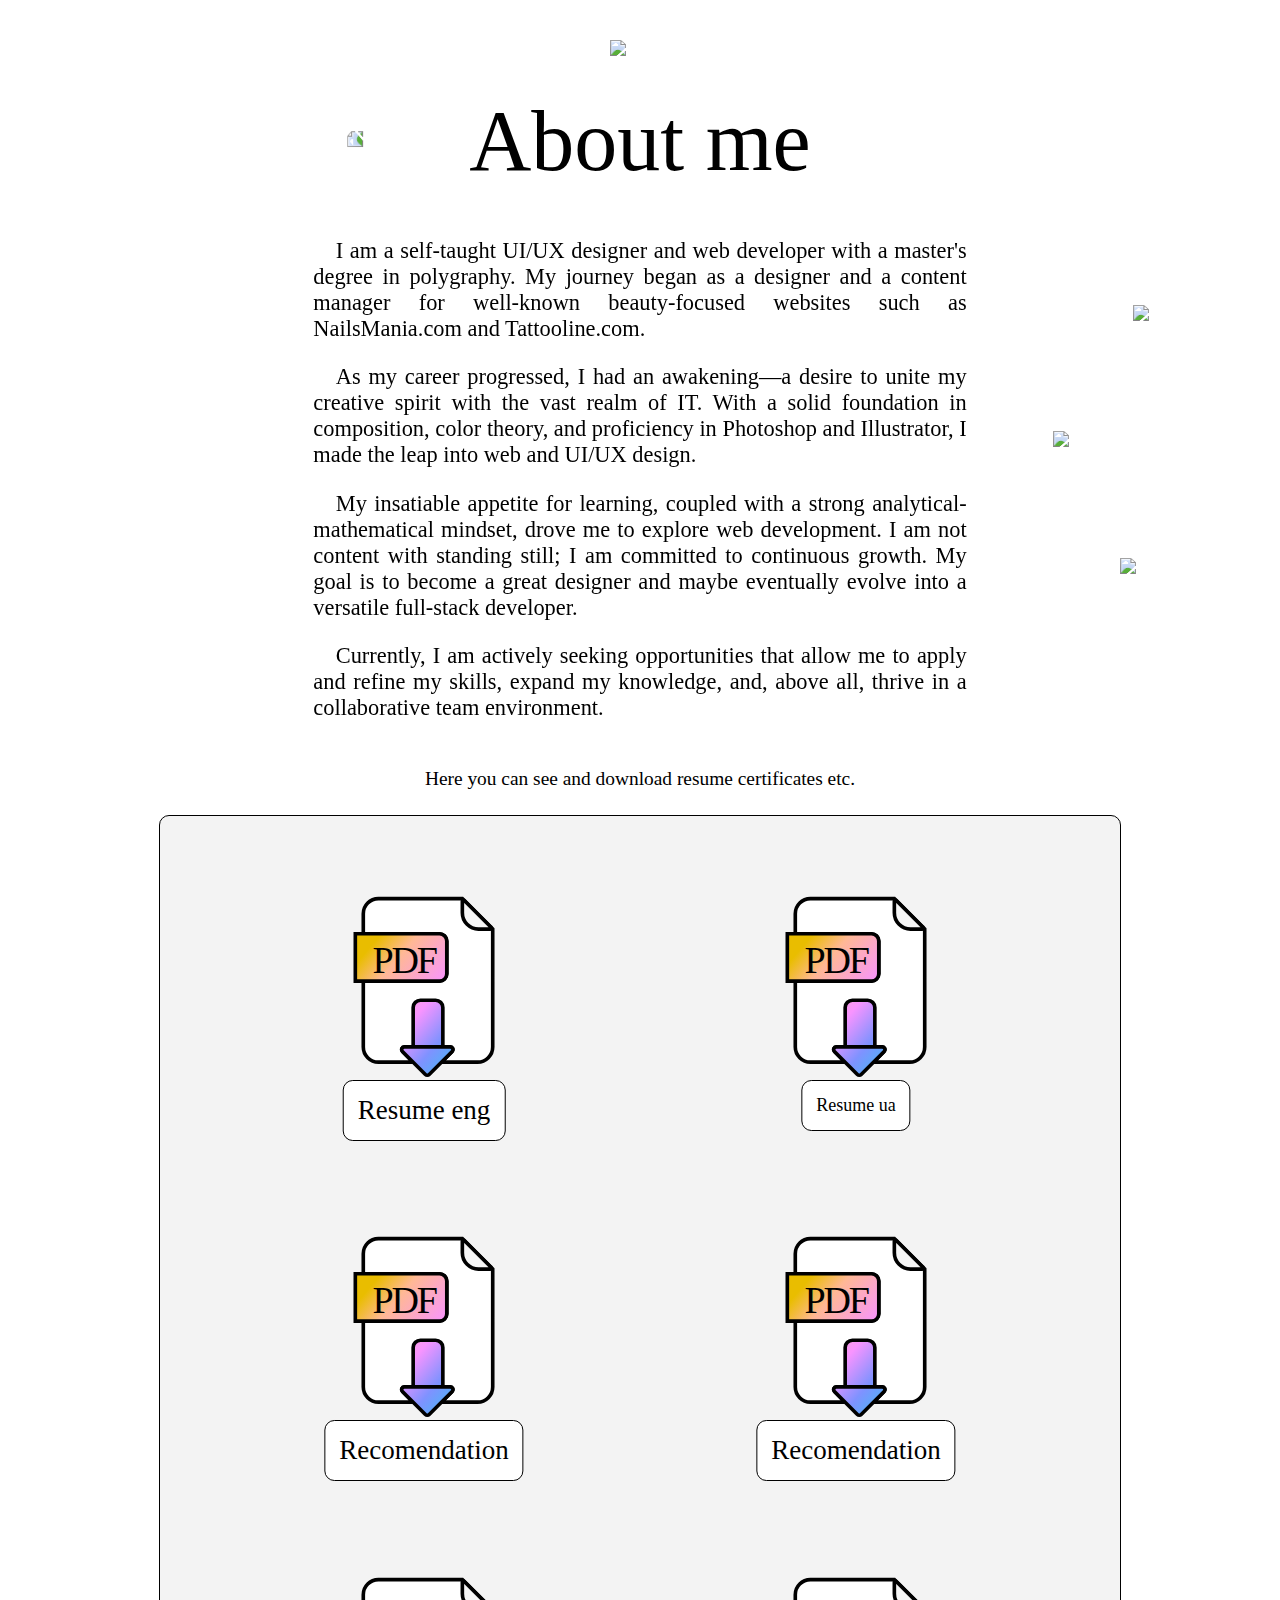
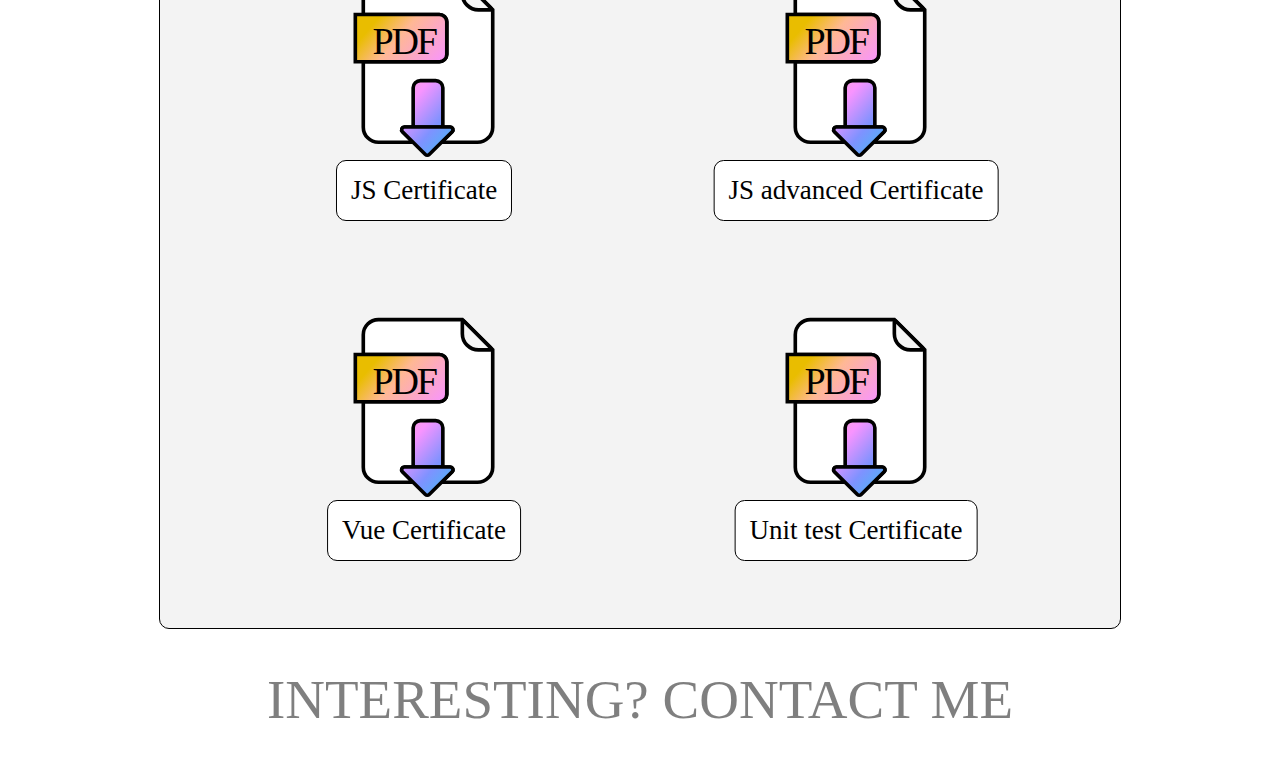
==== commit 17bf8cc3: "Add files via upload" ====
--- a/about.html
+++ b/about.html
@@ -52,16 +52,25 @@
 		</div>
 
 		<div class="about-text">
-			<p>I'm a self-taught UI/UX Designer and web developer with a master's degree in polygraphy. Before venturing into web design, I served as a content manager for prominent beauty-oriented websites like NailsMania.com, Tattooline.com, among others.</p>
-			<p>One day, I had an epiphany—I yearned to merge my creative spirit with the vast world of IT. Thankfully, my background equipped me with a deep understanding of composition, color theory, and strong skills in Photoshop and Illustrator. My insatiable appetite for learning, coupled with an analytical-mathematical mindset, compelled me to pursue web development.</p>
-			<p>I don't settle; I constantly expand my knowledge, aiming to evolve into a proficient front-end developer and, eventually, a versatile full-stack developer. Currently, I'm on the hunt for an opportunity that allows me to apply and hone my skills, acquire new knowledge, and, most importantly, thrive in a collaborative team environment.</p>
+			<p>
+				I am a self-taught UI/UX designer and web developer with a master's degree in polygraphy. My journey began as a designer and a content manager for well-known beauty-focused websites such as NailsMania.com and Tattooline.com.
+			</p>
+			<p>
+				As my career progressed, I had an awakening—a desire to unite my creative spirit with the vast realm of IT. With a solid foundation in composition, color theory, and proficiency in Photoshop and Illustrator, I made the leap into web and UI/UX design.
+			</p>
+			<p>
+				My insatiable appetite for learning, coupled with a strong analytical-mathematical mindset, drove me to explore web development. I am not content with standing still; I am committed to continuous growth. My goal is to become a great designer and maybe eventually evolve into a versatile full-stack developer.
+			</p>
+			<p>
+				Currently, I am actively seeking opportunities that allow me to apply and refine my skills, expand my knowledge, and, above all, thrive in a collaborative team environment.
+			</p>
 		</div>
 
 			
 			<p class="file-storage-title">Here you can see and download resume certificates etc.</p>
 			<div class="files_storage">
-				<a href="files-storage/CV_ENG.pdf" class="file resume__eng"> <img src="img/icon-pdf.svg"></a>
-				<a href="files-storage/CV_UA.pdf" class="file resume__ua"> <img src="img/icon-pdf.svg"></a>
+				<a href="files-storage/CV_ENG.pdf" class="file resume__eng" target="_blank"> <img src="img/icon-pdf.svg"></a>
+				<a href="files-storage/CV_UA.pdf" class="file resume__ua" target="_blank"> <img src="img/icon-pdf.svg"></a>
 				<a href="files-storage/recomendation_autoservices_unlimited.pdf" class="file recomendation"> <img src="img/icon-pdf.svg"></a>
 				<a href="files-storage/recomendation_nailsmania.pdf" class="file recomendation"> <img src="img/icon-pdf.svg"></a>
 				<a href="files-storage/Codecademy-JS-Intro.pdf" class="file codecademy-js-certificate"> <img src="img/icon-pdf.svg"></a>
--- a/css/main.css
+++ b/css/main.css
@@ -1039,12 +1039,30 @@
 
 .page-2-text-block h2 {
 	padding: 15px;
-	font-size: 3em;
+	font-size: 2.5em;
 	font-family: Crimson Text;
 	color: #fff;
 	margin-top: 4.16666666667%;
 }
 
+.who-i-am-text-link {
+	font-size: 1em!important;
+    font-family: Crimson Text regular!important;
+    padding: 0 2px 0 0!important;
+	background: linear-gradient(90deg, rgba(233,189,0,0.8) 0%, rgba(250,159,222,0.8) 32%, rgba(206,147,255,0.8) 62%, rgba(41,203,240,0.8) 100%)!important;
+	background-clip: text!important;
+	-webkit-background-clip: text!important;
+	-webkit-text-fill-color: transparent!important;
+	opacity: 1!important;
+}
+
+.who-i-am-text-link:hover {
+	background-clip: unset!important;
+	-webkit-background-clip: unset!important;
+	-webkit-text-fill-color: unset!important;
+	color: #fff;
+}
+
 @media (max-width: 769px) {
 	.page-2-text-block h2 {
 	text-align: center;
@@ -1057,7 +1075,7 @@
 	margin-top: 2%;
 	color: #fff;
 	letter-spacing: -0.05em;
-	font-size: 2.5em;
+	font-size: 2.2em;
 	padding: 0 15px;
 }
 
@@ -2062,10 +2080,10 @@
 }
 
 .contacts-wraper.active {
-	transform: translate(0, 0);
-	-webkit-transform: translate(0, 0);
-	-moz-transform: translate(0, 0);
-	-ms-transform: translate(0, 0);
+	transform: translate(0, -10%);
+	-webkit-transform: translate(0, -10%);
+	-moz-transform: translate(0, -10%);
+	-ms-transform: translate(0, -10%);
 }
 
 @media (max-width: 1425px) {
@@ -2300,6 +2318,12 @@
 @media screen and (max-width: 820px) {
 	.contacts h3 {
 		margin-top: 10%;
+	}
+}
+
+@media screen and (max-width: 600px) {
+	.contacts {
+		margin: -10% auto 0 auto;
 	}
 }
 
@@ -2412,6 +2436,11 @@
 	margin: 0 0 0 0;
 	cursor: pointer;
 }
+.sm-behance {
+	width: 4.5%;
+	margin: 4% 0 0 1%;
+	cursor: pointer;
+}
 @media (max-width: 650px) {
 	.sm-facebook {
 	width: 8%;
@@ -2425,6 +2454,11 @@
 	.sm-linkedin {
 	width: 8.89583333333%;
 	margin: 0 0 0 0;
+	}
+	.sm-behance {
+		width: 8%;
+		margin: 4% 0 0 2%;
+		cursor: pointer;
 	}
 	.contacts-wraper.active .email {
 	flex-direction: column;
@@ -3935,7 +3969,7 @@
 
 }
 
-.resume__ukr:after {
+.resume__ua:after {
 	white-space: nowrap;
 	padding: 5%;
 	border-radius: 10px;
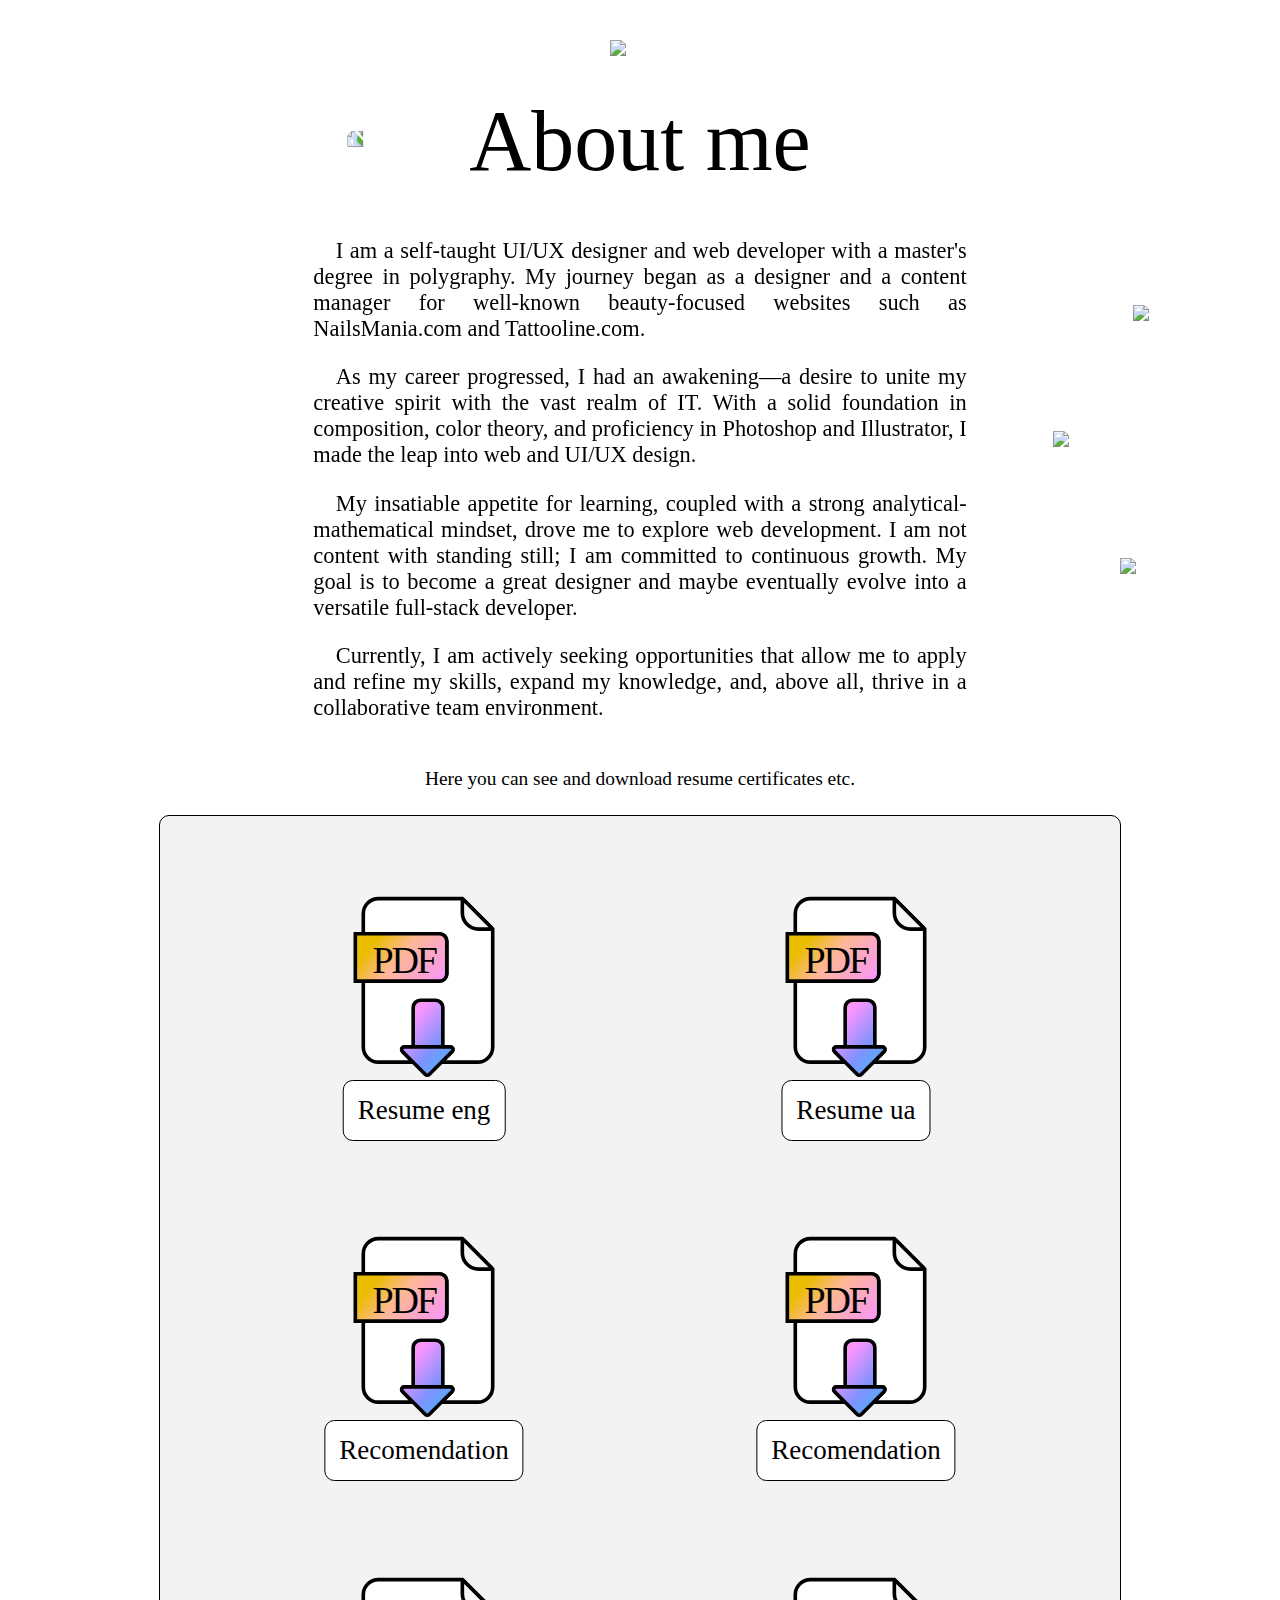
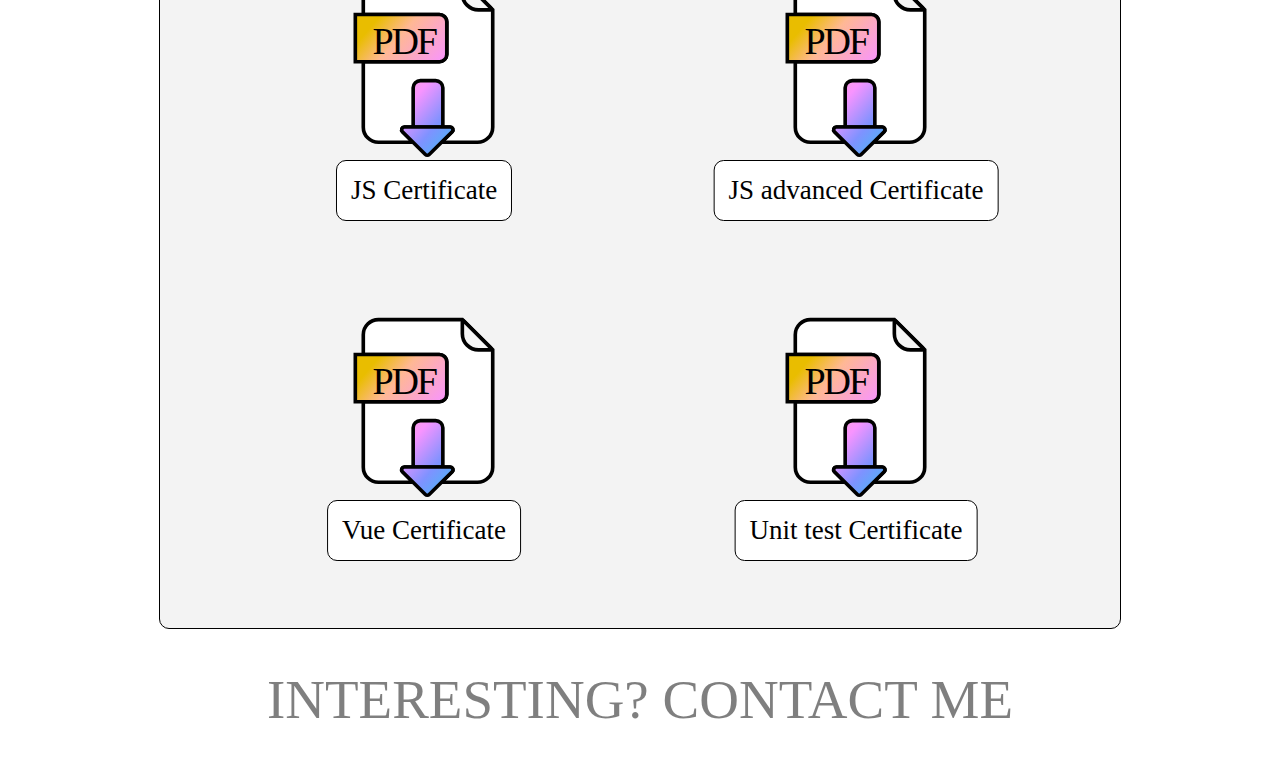
==== commit badeea08: "Update about.html" ====
--- a/about.html
+++ b/about.html
@@ -22,6 +22,14 @@
 	</style>
 	<link rel="stylesheet" href="css/main.css">
 </head>
+<script async src="https://www.googletagmanager.com/gtag/js?id=G-462PDR4S6Z"></script>
+<script>
+  window.dataLayer = window.dataLayer || [];
+  function gtag(){dataLayer.push(arguments);}
+  gtag('js', new Date());
+
+  gtag('config', 'G-462PDR4S6Z');
+</script>
 <body>
 	<div class="container" id="page-404-container">
 
@@ -86,4 +94,4 @@
 	</div>
 	<script src="scripts/script-to-contacts-function.js"></script>
 </body>
-</html>+</html>
--- a/css/main.css
+++ b/css/main.css
@@ -1095,8 +1095,8 @@
 }
 
 @media screen and (max-width: 769px) {
-	.page-2-text-block a {
-	margin-left: 28%;
+	#more-about-me-link {
+	margin-left: 40%;
 	}
 }
 
@@ -3698,6 +3698,7 @@
 	margin-top: -30%;
 	z-index: -1;
 	width: 100vw;
+	min-height: 100vh;
 	height: 210vh;
 	background: rgba(0, 0, 0, 0.6);
 	cursor: pointer;
@@ -3730,7 +3731,17 @@
     flex-direction: row;
     align-items: center;
     justify-content: center;
-    font-size: 1em;
+	padding: 0 2px 0 0!important;
+}
+
+.modal-link {
+	font-size: 1.5em!important;
+	font-family: Crimson Text regular!important;
+	background: linear-gradient(90deg, rgba(233,189,0,0.8) 0%, rgba(250,159,222,0.8) 32%, rgba(206,147,255,0.8) 62%, rgba(41,203,240,0.8) 100%)!important;
+	background-clip: text!important;
+	-webkit-background-clip: text!important;
+	-webkit-text-fill-color: transparent!important;
+	opacity: 1!important;
 }
 
 .modal-description a {
@@ -3742,6 +3753,14 @@
 .modal-description a:hover {
 	background: linear-gradient(90deg, rgba(233,189,0,0.8) 0%, rgba(250,159,222,0.8) 32%, rgba(206,147,255,0.8) 62%, rgba(41,203,240,0.8) 100%);
 	color: #fff;
+}
+
+.modal-link:hover {
+	background-clip: unset!important;
+	-webkit-background-clip: unset!important;
+	-webkit-text-fill-color: unset!important;
+	color: #fff;
+	text-decoration: underline;
 }
 
 @media (max-width: 768px) {
@@ -4133,7 +4152,8 @@
 	.codecademy-vue-certificate:after,
 	.codecademy-js-intermediate-certificate:after,
 	.codecademy-vue-certificate:after,
-	.codecademy-unit-test-certificate:after {
+	.codecademy-unit-test-certificate:after,
+	.resume__ua:after {
 		font-size: 2.7em;
 	}
 }
